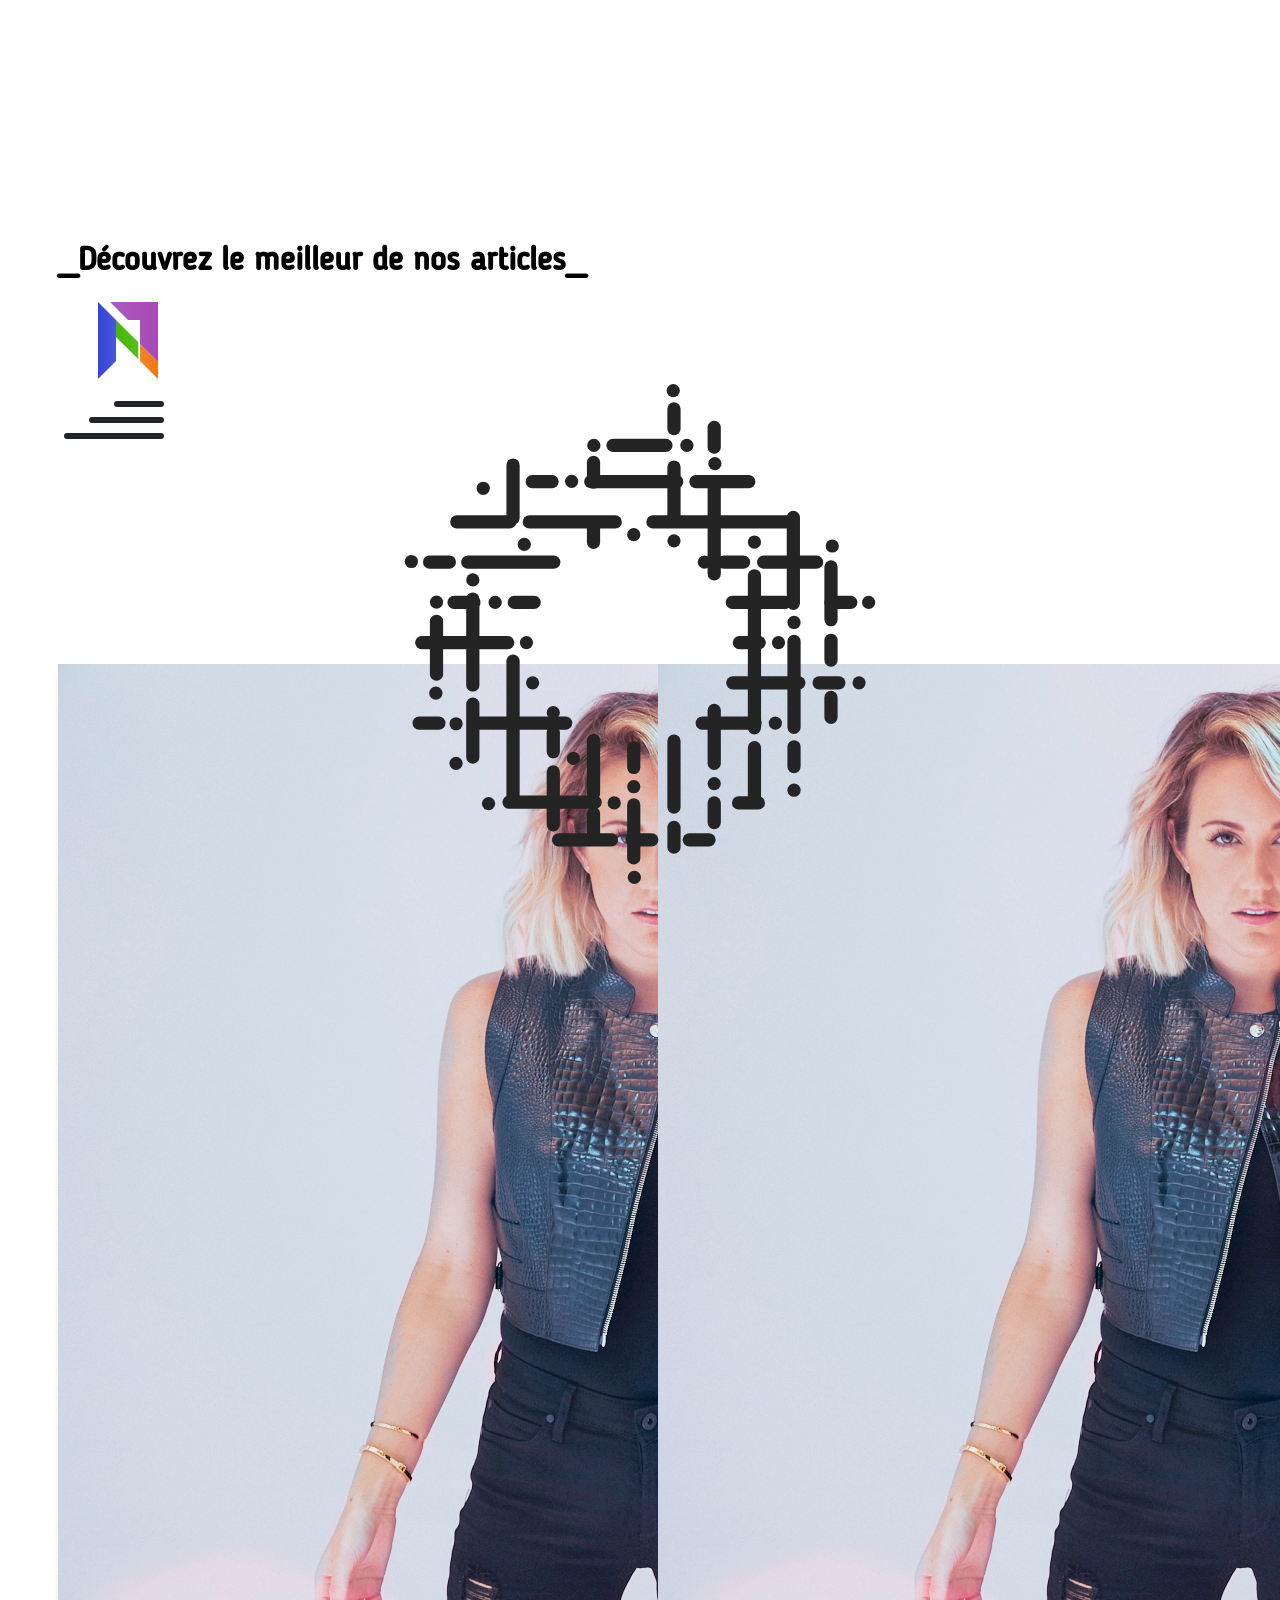
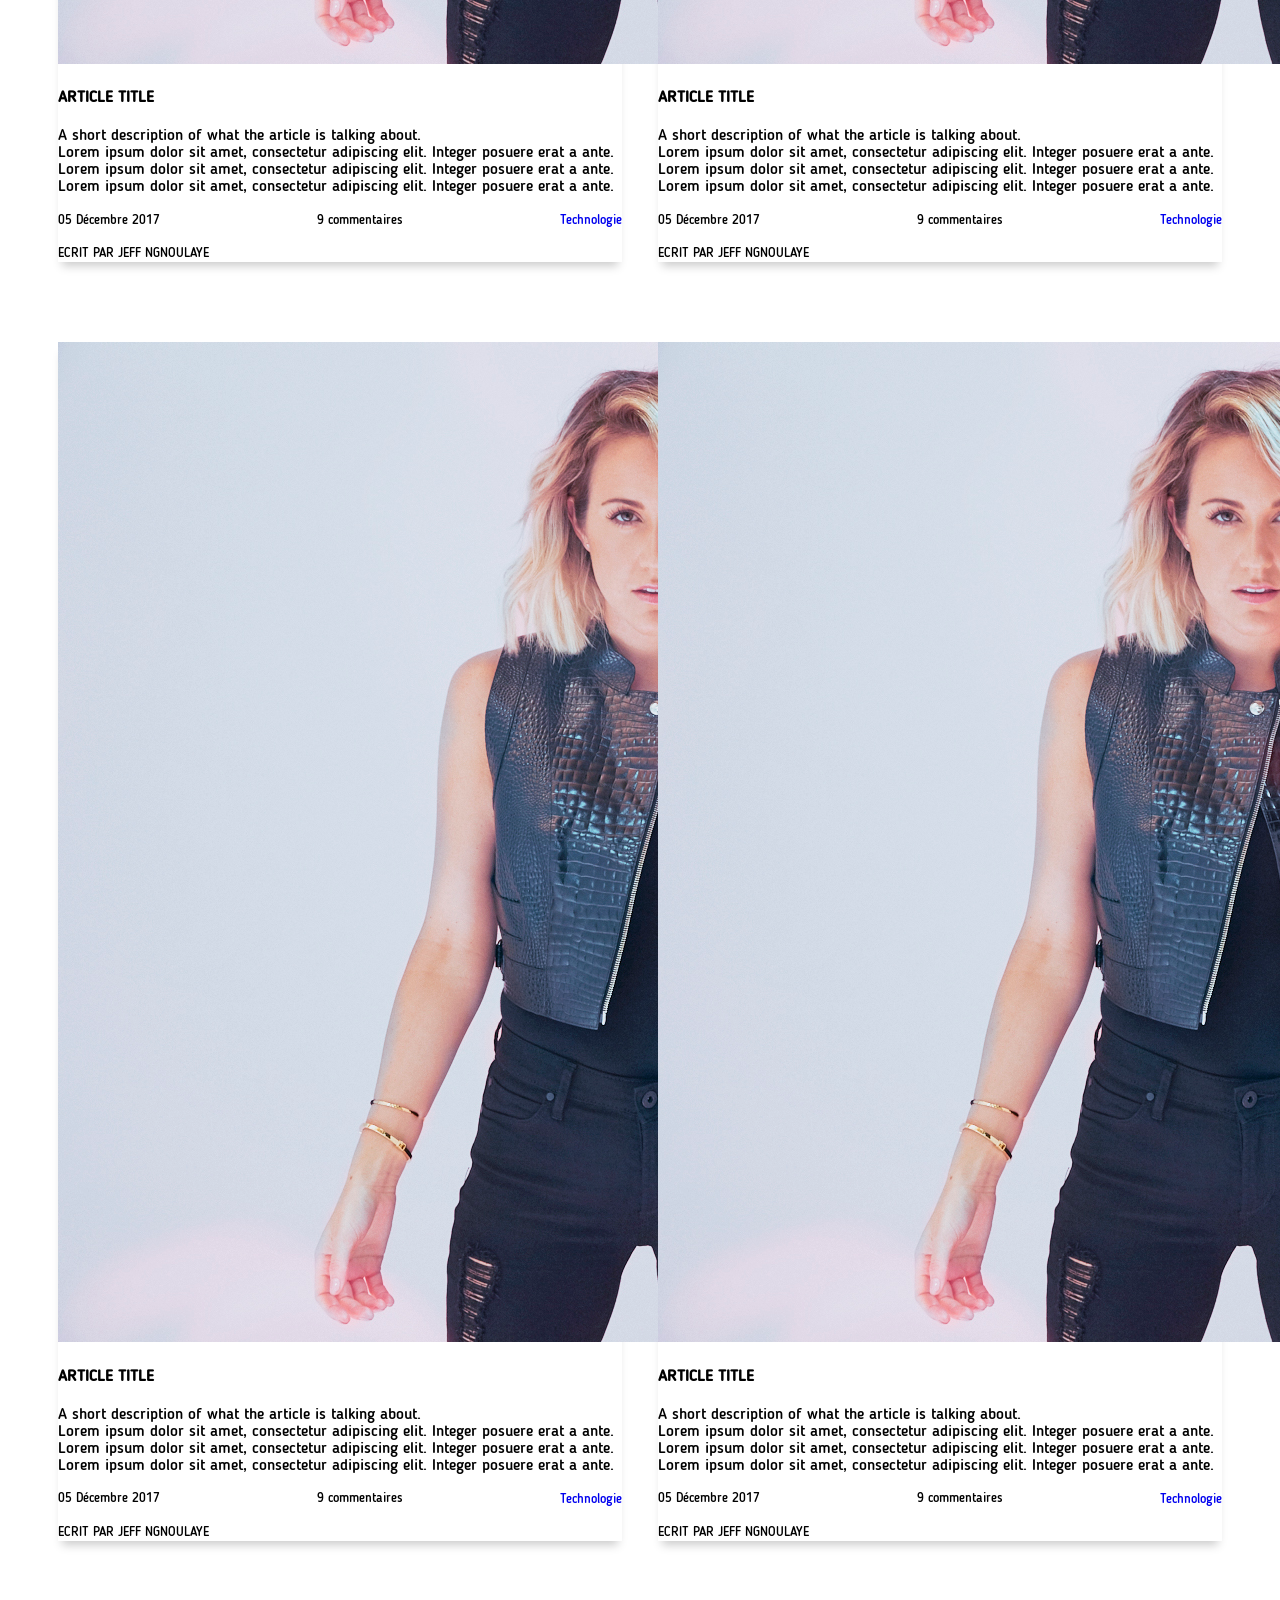
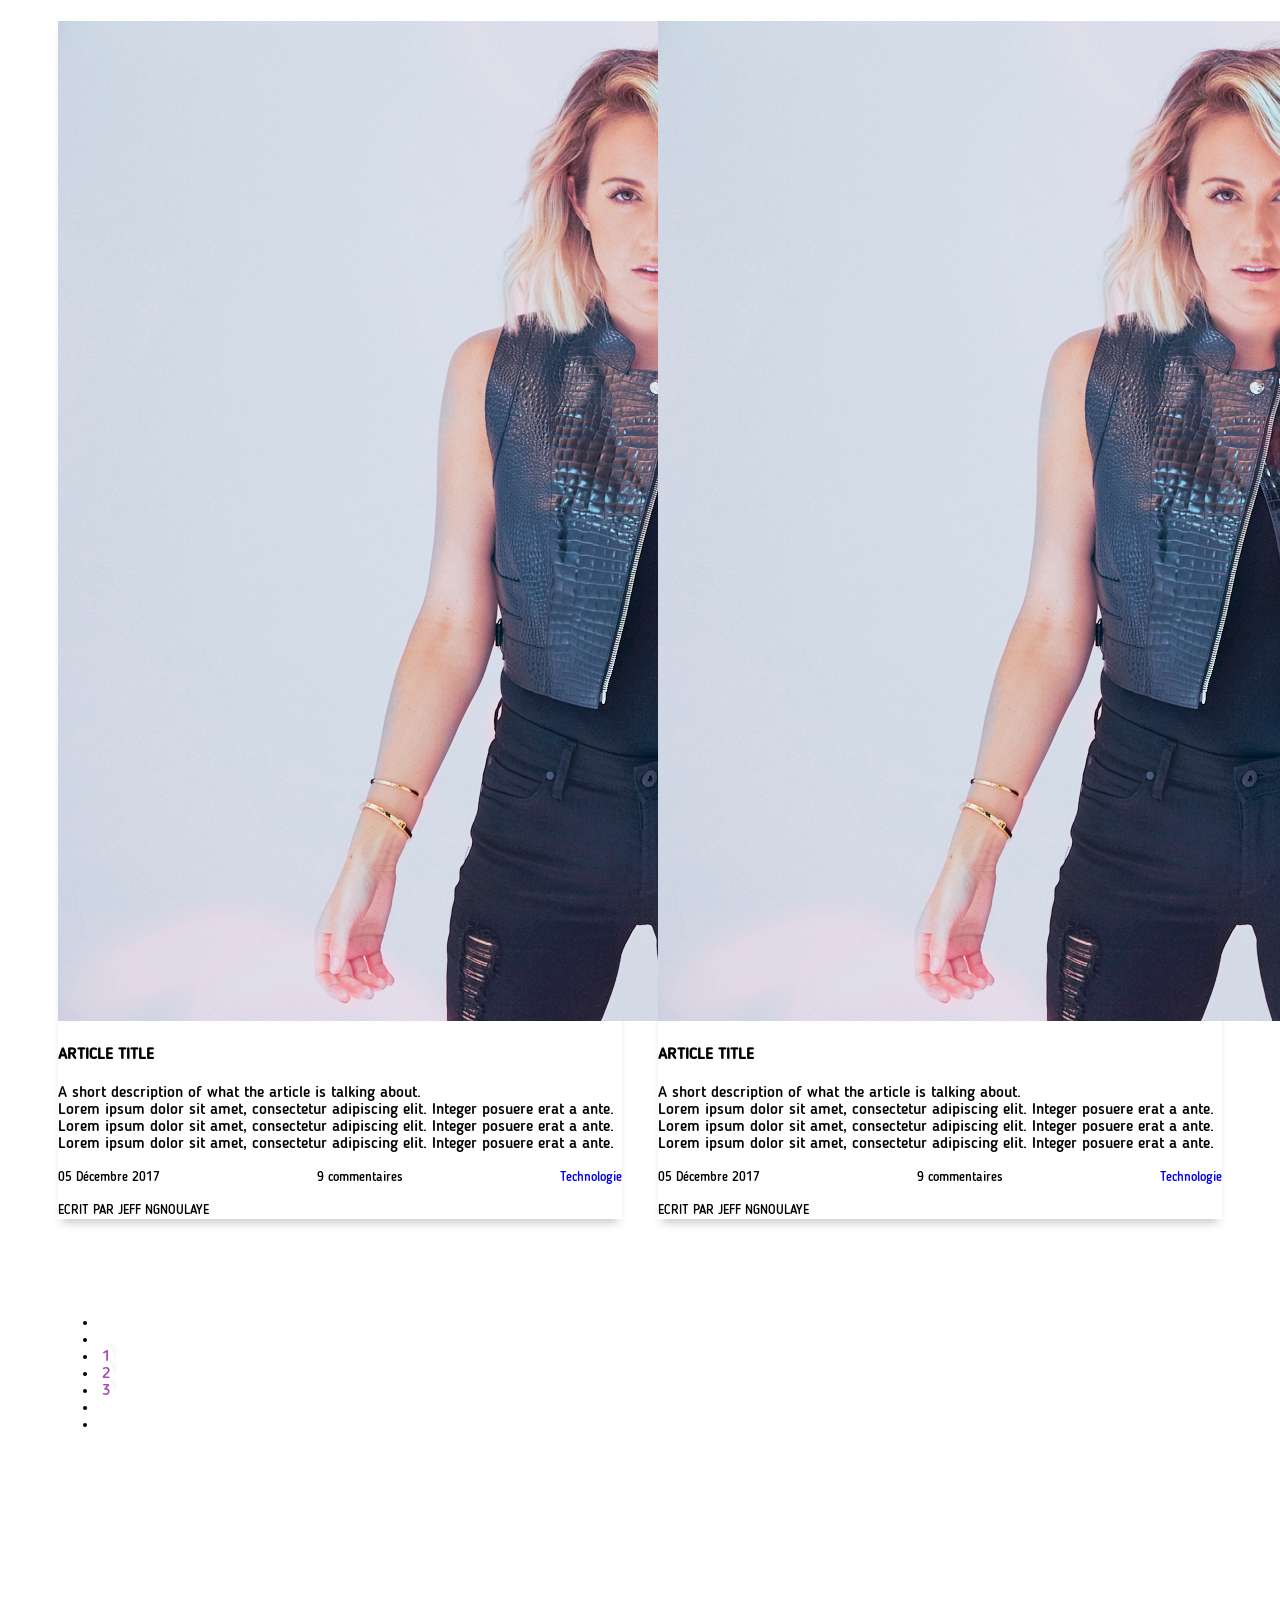
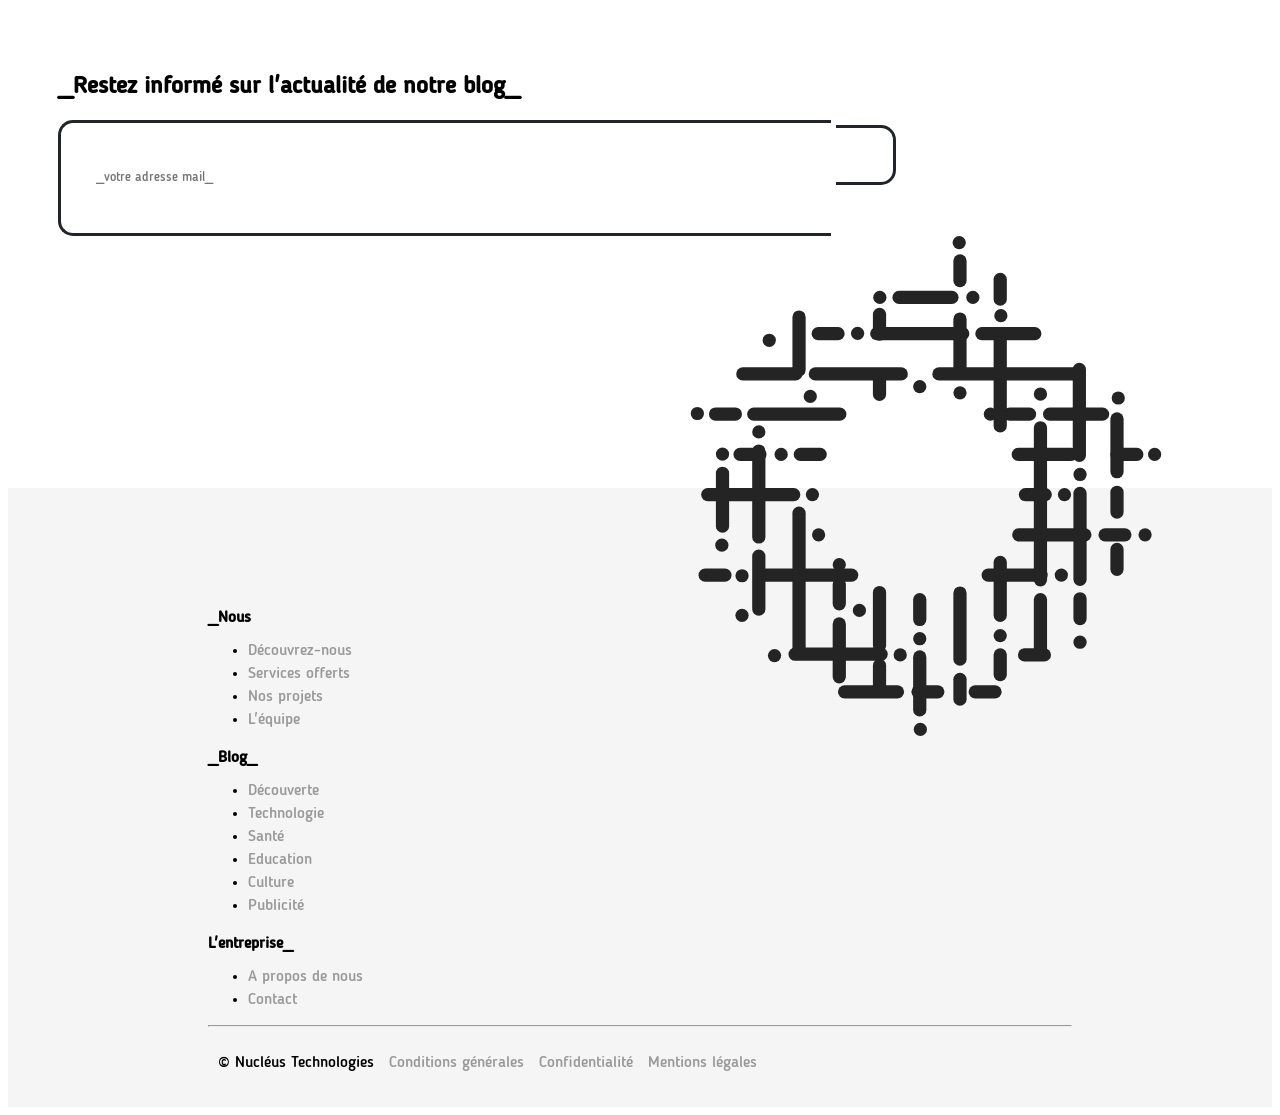
==== resources/views/index.html @ d41e4ee3 "jeffzer-blog-design First design concept of the blog" ====
<!DOCTYPE html>
<html lang="fr">
<head>
    <meta charset="UTF-8">
    <meta name="viewport" content="width=device-width, initial-scale=1.0">
    <meta http-equiv="X-UA-Compatible" content="ie=edge">

    <meta name="description" content="Découvrez nos articles, étendus sur plusieurs domaines tels que la technologie, la santé, la culture et l'éducation. Nous publions également des articles publicitaires de nos partenaires et clients.">
	<meta name="keywords" content="Nucléus, Nucléus-T, Nucléus, Nucléus-T, Technologies, Technologie, NT Blog, blog, NT, N-T">
	<meta name="author" content="Nucléus Technologies">
	<meta name="expires" content="never">
    <meta name="subject" content="Page d'accueil du blog de Nucléus-T">
    
    <link rel="shortcut icon" type="image/x-icon" href="public/img/logo.svg">
    
    <title>Le blog de Nucléus Technologies</title>
    
    <link rel="stylesheet" href="vendor/css/bootstrap-grid.css">
    <link rel="stylesheet" href="vendor/css/bootstrap.css">
    <link rel="stylesheet" href="public/css/app.css">
    <link rel="stylesheet" href="public/css/app.home.css">
    <link rel="stylesheet" href="public/css/app.responsive.css">
    <link rel="stylesheet" href="vendor/fontello/css/fontello.css">
    <link rel="stylesheet" href="vendor/fontello/css/animation.css">

    <!-- Global site tag (gtag.js) - Google Analytics -->
    <script async src="https://www.googletagmanager.com/gtag/js?id=UA-108287013-1"></script>
    <script>
        window.dataLayer = window.dataLayer || [];
        function gtag(){dataLayer.push(arguments);}
        gtag('js', new Date());

        gtag('config', 'UA-108287013-1');
    </script>
    <script type="text/javascript">
        function googleTranslateElementInit() {
            new google.translate.TranslateElement({pageLanguage: 'fr', layout: google.translate.TranslateElement.InlineLayout.HORIZONTAL, multilanguagePage: true, gaTrack: true, gaId: 'UA-108287013-1'}, 'google_translate_element');
        }
    </script>
    <script type="text/javascript" src="//translate.google.com/translate_a/element.js?cb=googleTranslateElementInit"></script>

</head>
<body>

    <nav class="bl-prev-nav"></nav>

    <nav class="bl-nav row ml-0 mr-0">
        
        <div class="col-12 d-flex justify-content-end align-items-center d-close">
            <button type="button" class="btn-close-menu d-flex align-items-center justify-content-center">
                <span class="bar"></span>
                <span class="bar"></span>
            </button>
        </div>

        <div class="col-12 row d-links">
            <div class="col-12 col-md-4 d-flex justify-content-center align-items-center d-link"> 
                <a href="index">Découverte<span class="cursor">_</span></a> 
            </div>
            <div class="col-12 col-md-4 d-flex justify-content-center align-items-center d-link"> 
                <a href="technologie">Technologie<span class="cursor">_</span></a> 
            </div>
            <div class="col-12 col-md-4 d-flex justify-content-center align-items-center d-link"> 
                <a href="sante">Santé<span class="cursor">_</span></a> 
            </div>
            <div class="col-12 col-md-4 d-flex justify-content-center align-items-center d-link"> 
                <a href="education">Education<span class="cursor">_</span></a> 
            </div>
            <div class="col-12 col-md-4 d-flex justify-content-center align-items-center d-link"> 
                <a href="culture">Culture<span class="cursor">_</span></a> 
            </div>
            <div class="col-12 col-md-4 d-flex justify-content-center align-items-center d-link"> 
                <a href="publicite">Publicité<span class="cursor">_</span></a> 
            </div>
        </div>

    </nav>
    
    <div class="container-fluid plr-5 mb-6">

        <header class="bl-header row mt-6 pt-6 pb-6">

            <div class="col-12 col-md-8">
                <h1 class="display-2 w-75"> _Découvrez le meilleur de nos articles_ </h1>
            </div>
            <figure class="col-12 col-md-3 d-flex justify-content-center align-items-center">
                <img src="public/img/logo.svg" alt="N">
                <div class="bg-formes">
                    <img src="public/img/formes.svg" alt="anime">
                </div>
            </figure>
            <div class="col-12 col-md-1 d-flex justify-content-center align-items-center">
                <button type="button" class="btn-load-menu">
                    <span class="bar"></span>
                    <span class="bar"></span>
                    <span class="bar"></span>
                </button>
            </div>

        </header>

        <section class="bl-home-articles mt-6 pb-6">
                
            <div class="card-columns">
                
                <div class="card">
                    <img src="public/img/article-img.jpg" class="card-img-top" alt="article-img">
                    <div class="card-body">
                        <h4 class="card-title"> <a href="article"> Article Title<span class="cursor">_</span> </a> </h4>
                        <p class="card-text"> 
                            A short description of what the article is talking about. <br>
                            Lorem ipsum dolor sit amet, consectetur adipiscing elit. Integer posuere erat a ante. Lorem ipsum dolor sit amet, consectetur adipiscing elit. Integer posuere erat a ante. Lorem ipsum dolor sit amet, consectetur adipiscing elit. Integer posuere erat a ante.
                        </p>
                        <p class="card-text s-describe mt-4">
                            <small class="text-muted icon-clock-4"> 05 Décembre 2017 </small>
                            <small class="text-muted icon-comment"> 9 commentaires </small>
                            <a href="#" class="text-muted"> <small class="icon-tags"> Technologie </small> </a>
                        </p>
                        <footer class="blockquote-footer">
                            <small>
                                Ecrit par <a href="#">Jeff Ngnoulaye</a>
                            </small>
                        </footer>
                    </div>
                </div>
                
                <div class="card">
                    <img src="public/img/article-img.jpg" class="card-img-top" alt="article-img">
                    <div class="card-body">
                        <h4 class="card-title"> <a href="article"> Article Title<span class="cursor">_</span> </a> </h4>
                        <p class="card-text"> 
                            A short description of what the article is talking about. <br>
                            Lorem ipsum dolor sit amet, consectetur adipiscing elit. Integer posuere erat a ante. Lorem ipsum dolor sit amet, consectetur adipiscing elit. Integer posuere erat a ante. Lorem ipsum dolor sit amet, consectetur adipiscing elit. Integer posuere erat a ante.
                        </p>
                        <p class="card-text s-describe mt-4">
                            <small class="text-muted icon-clock-4"> 05 Décembre 2017 </small>
                            <small class="text-muted icon-comment"> 9 commentaires </small>
                            <a href="#" class="text-muted"> <small class="icon-tags"> Technologie </small> </a>
                        </p>
                        <footer class="blockquote-footer">
                            <small>
                                Ecrit par <a href="#">Jeff Ngnoulaye</a>
                            </small>
                        </footer>
                    </div>
                </div>
                
                <div class="card">
                    <img src="public/img/article-img.jpg" class="card-img-top" alt="article-img">
                    <div class="card-body">
                        <h4 class="card-title"> <a href="article"> Article Title<span class="cursor">_</span> </a> </h4>
                        <p class="card-text"> 
                            A short description of what the article is talking about. <br>
                            Lorem ipsum dolor sit amet, consectetur adipiscing elit. Integer posuere erat a ante. Lorem ipsum dolor sit amet, consectetur adipiscing elit. Integer posuere erat a ante. Lorem ipsum dolor sit amet, consectetur adipiscing elit. Integer posuere erat a ante.
                        </p>
                        <p class="card-text s-describe mt-4">
                            <small class="text-muted icon-clock-4"> 05 Décembre 2017 </small>
                            <small class="text-muted icon-comment"> 9 commentaires </small>
                            <a href="#" class="text-muted"> <small class="icon-tags"> Technologie </small> </a>
                        </p>
                        <footer class="blockquote-footer">
                            <small>
                                Ecrit par <a href="#">Jeff Ngnoulaye</a>
                            </small>
                        </footer>
                    </div>
                </div>
                
                <div class="card">
                    <img src="public/img/article-img.jpg" class="card-img-top" alt="article-img">
                    <div class="card-body">
                        <h4 class="card-title"> <a href="article"> Article Title<span class="cursor">_</span> </a> </h4>
                        <p class="card-text"> 
                            A short description of what the article is talking about. <br>
                            Lorem ipsum dolor sit amet, consectetur adipiscing elit. Integer posuere erat a ante. Lorem ipsum dolor sit amet, consectetur adipiscing elit. Integer posuere erat a ante. Lorem ipsum dolor sit amet, consectetur adipiscing elit. Integer posuere erat a ante.
                        </p>
                        <p class="card-text s-describe mt-4">
                            <small class="text-muted icon-clock-4"> 05 Décembre 2017 </small>
                            <small class="text-muted icon-comment"> 9 commentaires </small>
                            <a href="#" class="text-muted"> <small class="icon-tags"> Technologie </small> </a>
                        </p>
                        <footer class="blockquote-footer">
                            <small>
                                Ecrit par <a href="#">Jeff Ngnoulaye</a>
                            </small>
                        </footer>
                    </div>
                </div>
                
                <div class="card">
                    <img src="public/img/article-img.jpg" class="card-img-top" alt="article-img">
                    <div class="card-body">
                        <h4 class="card-title"> <a href="article"> Article Title<span class="cursor">_</span> </a> </h4>
                        <p class="card-text"> 
                            A short description of what the article is talking about. <br>
                            Lorem ipsum dolor sit amet, consectetur adipiscing elit. Integer posuere erat a ante. Lorem ipsum dolor sit amet, consectetur adipiscing elit. Integer posuere erat a ante. Lorem ipsum dolor sit amet, consectetur adipiscing elit. Integer posuere erat a ante.
                        </p>
                        <p class="card-text s-describe mt-4">
                            <small class="text-muted icon-clock-4"> 05 Décembre 2017 </small>
                            <small class="text-muted icon-comment"> 9 commentaires </small>
                            <a href="#" class="text-muted"> <small class="icon-tags"> Technologie </small> </a>
                        </p>
                        <footer class="blockquote-footer">
                            <small>
                                Ecrit par <a href="#">Jeff Ngnoulaye</a>
                            </small>
                        </footer>
                    </div>
                </div>
                
                <div class="card">
                    <img src="public/img/article-img.jpg" class="card-img-top" alt="article-img">
                    <div class="card-body">
                        <h4 class="card-title"> <a href="article"> Article Title<span class="cursor">_</span> </a> </h4>
                        <p class="card-text"> 
                            A short description of what the article is talking about. <br>
                            Lorem ipsum dolor sit amet, consectetur adipiscing elit. Integer posuere erat a ante. Lorem ipsum dolor sit amet, consectetur adipiscing elit. Integer posuere erat a ante. Lorem ipsum dolor sit amet, consectetur adipiscing elit. Integer posuere erat a ante.
                        </p>
                        <p class="card-text s-describe mt-4">
                            <small class="text-muted icon-clock-4"> 05 Décembre 2017 </small>
                            <small class="text-muted icon-comment"> 9 commentaires </small>
                            <a href="#" class="text-muted"> <small class="icon-tags"> Technologie </small> </a>
                        </p>
                        <footer class="blockquote-footer">
                            <small>
                                Ecrit par <a href="#">Jeff Ngnoulaye</a>
                            </small>
                        </footer>
                    </div>
                </div>

            </div>

            <nav aria-label="Articles Item Navigation">
                <ul class="pagination justify-content-center">
                    <li class="page-item disabled">
                        <a class="page-link icon-left-open-big" href="#" tabindex="-1" aria-disabled="true"></a>
                    </li>
                    <li class="page-item disabled">
                        <a class="page-link icon-left-open-mini" href="#" tabindex="-1" aria-disabled="true"></a>
                    </li>
                    <li class="page-item"><a class="page-link" href="#"> <span>1</span> </a></li>
                    <li class="page-item"><a class="page-link" href="#"> <span>2</span> </a></li>
                    <li class="page-item"><a class="page-link" href="#"> <span>3</span> </a></li>
                    <li class="page-item">
                        <a class="page-link icon-right-open-mini" href="#"></a>
                    </li>
                    <li class="page-item">
                        <a class="page-link icon-right-open-big" href="#"></a>
                    </li>
                </ul>
            </nav>

        </section>

        <section class="bl-newsletter row mt-6">

            <div class="col-12 mb-4">
                <h1 class="display-2 w-50"> _Restez informé sur l'actualité de notre blog_ </h1>
            </div>
            <div class="col-12 mt-4 nl-p-form">
                <form action="#" method="post" class="nl-form">
                    <div class="f-g d-flex justify-content-center align-items-center">
                        <input type="email" name="email" id="email" placeholder="_votre adresse mail_">
                        <button type="submit" class="icon-ok-outline"></button>
                    </div>
                </form>
            </div>
            <div class="bg-formes">
                <img src="public/img/formes.svg" alt="anime">
            </div>

        </section>

    </div>

    <footer class="bl-footer mt-6">

        <div class="row ml-0 mr-0 mb-4">
            <div class="col-12 col-md-4 d-flex flex-column align-items-start">
                <h4>_Nous</h4>
                <ul class="list-unstyled">
                    <li> <a href="#">Découvrez-nous</a> </li>
                    <li> <a href="#">Services offerts</a> </li>
                    <li> <a href="#">Nos projets</a> </li>
                    <li> <a href="#">L'équipe</a> </li>
                </ul>
            </div>
            <div class="col-12 col-md-4 d-flex flex-column align-items-center">
                <h4>_Blog_</h4>
                <ul class="list-unstyled">
                    <li> <a href="index">Découverte</a> </li>
                    <li> <a href="technologie">Technologie</a> </li>
                    <li> <a href="sante">Santé</a> </li>
                    <li> <a href="education">Education</a> </li>
                    <li> <a href="culture">Culture</a> </li>
                    <li> <a href="publicite">Publicité</a> </li>
                </ul>
            </div>
            <div class="col-12 col-md-4 d-flex flex-column align-items-end">
                <h4>L'entreprise_</h4>
                <ul class="list-unstyled">
                    <li> <a href="#">A propos de nous</a> </li>
                    <li> <a href="#">Contact</a> </li>
                </ul>
            </div>
        </div>

        <hr>

        <div class="d-flex justify-content-between align-items-center f-end">
            
            <div class="sitecpr">
                <span> &copy; Nucléus Technologies </span>
                <a href="#" target="_blank"> Conditions générales </a>
                <a href="#" target="_blank"> Confidentialité </a>
                <a href="#" target="_blank"> Mentions légales </a>
            </div>

            <div class="language">
                <form id="google_translate_element"></form>
            </div>
            
            <div class="social">
                <a href="https://www.facebook.com/NucleusTechs/" class="icon-facebook" target="_blank"></a>
                <a href="https://www.twitter.com/NucleusTech237/" class="icon-twitter" target="_blank"></a>
                <a href="https://www.linkedin.com/company/nucl%C3%A9us-technologies/" class="icon-linkedin" target="_blank"></a>
                <a href="https://www.instagram.com/nucleustechnolog/" class="icon-instagram" target="_blank"></a>
            </div>

        </div>

    </footer>

    <script src="vendor/js/jquery-3.3.1.js"></script>
    <script src="vendor/js/bootstrap.js"></script>
    <script src="vendor/js/bootstrap.bundle.js"></script>
    <script src="vendor/js/scrollreveal.js"></script>

    <script src="public/js/app.js"></script>
    <script src="public/js/app.function.js"></script>

</body>
</html>
---- resources/views/public/css/app.css ----
/* ------------------------------------------------------------------------------------------------------
   ------------------------------------------------------------------------------------------------------
   ---------------------------------- Nucléus Technologies Blog Styles ----------------------------------
   ------------------------------------------------------------------------------------------------------
   ------------------------------------------------------------------------------------------------------
*/

/* Predifined Classes */

/* @keyframes blink-cursor {
    0% {
        opacity: 0.5;
    }
    100% {
        opacity: 1;
    }
} */

@keyframes spin-bg {
    0% {
        transform: rotate(0deg);
    }
    100% {
        transform: rotate(360deg);
    }
}

@font-face {
    src: url('../font/Blogger\ Sans-Medium.ttf');
    font-family: 'Blogger';
}

@font-face {
    src: url('../font/Night\ Machine.otf');
    font-family: 'Night Machine';
}

html {
    cursor: url('../img/cursor.png'), auto;
}

body {
    font-family: 'Blogger' !important;
}

.mt-6 {
    margin-top: 7rem;
}

.mb-6 {
    margin-bottom: 7rem;
}

.pt-6 {
    padding-top: 7rem;
}

.pb-6 {
    padding-bottom: 7rem;
}

.plr-5 {
    padding-left: 50px !important;
    padding-right: 50px !important;
}

input, button:not([class*='icon-']), select, optgroup, textarea {
    font-family: 'Blogger' !important;
}

a, .pagination a.page-link {
    text-decoration: none !important;
    cursor: url('../img/cursor-a.png'), auto !important;
}

.pagination .page-item:not(:last-child) {
    margin-right: 4px;
}

.pagination a.page-link {
    color: #a649b6;
    border-radius: 50%;
    width: 40px;
    height: 40px;
    text-align: center;
    border: none;
    box-shadow: -4px 9px 6px -8px #ccc, 4px -5px 6px -6px #ccc;
    padding: 4px;
}

.pagination a.page-link::before,
.pagination a.page-link span {
    vertical-align: -moz-middle-with-baseline;
}

a:hover,
a:focus {
    background: -webkit-gradient(linear,left top,right top,from(#a649b6),to(#f17713));
    background: linear-gradient(to right,#a649b6,#f17713);
    background-clip: text;
    -webkit-background-clip: text;
    -webkit-text-fill-color: transparent;
    color: inherit !important;
}

a .cursor {
    /* animation: blink-cursor .8s infinite cubic-bezier(.68,-0.55,.27,1.55);
    -webkit-animation: blink-cursor .8s infinite cubic-bezier(.68,-0.55,.27,1.55);
    -moz-animation: blink-cursor .8s infinite cubic-bezier(.68,-0.55,.27,1.55);
    -o-animation: blink-cursor .8s infinite cubic-bezier(.68,-0.55,.27,1.55); */
    visibility: hidden;
}

a:hover .cursor {
    visibility: visible;
}


/* Navigation */

.bl-nav, .bl-prev-nav {
    position: fixed;
    width: 100%;
    height: 100%;
    background: #212529;
    color: #999;
    z-index: 3;
    top: 0;
    bottom: 0;
    left: 160%;
    cursor: url('../img/cursor-a.png'), auto;
    padding-left: 60px;
    padding-right: 60px;
    transition: left cubic-bezier(.95,.05,.8,.04) .7s;
}

.bl-prev-nav {
    position: fixed;
    width: 100%;
    height: 100%;
    background: #212529a2;
    z-index: 2;
    top: 0;
    bottom: 0;
    left: 100%;
    cursor: url('../img/cursor-a.png'), auto;
    transition: left cubic-bezier(.95,.05,.8,.04) .7s;
}

.bl-prev-nav.show {
    left: 0;
}

.bl-nav.show {
    left: 0;
}

.bl-nav .d-close {
    height: 15%;
}

.bl-nav .btn-close-menu {
    width: 100px;
}

.bl-nav .btn-close-menu .bar {
    background: #999;
    display: inline-block;
    border-radius: 20px;
    height: 6px;
    width: 50px;
    transition: width ease-in-out .7s;
}

.bl-nav .btn-close-menu .bar:first-child {
    transform: rotate(45deg);
}

.bl-nav .btn-close-menu .bar:last-child {
    transform: rotate(-45deg);
}

.bl-nav .btn-close-menu:hover .bar:first-child {
    width: 80px;
}

.bl-nav .d-links {
    height: 85%;
}

.bl-nav .d-link a {
    text-transform: uppercase;
    color: #999;
    font-size: 3rem;
}


/* Headers */

.bl-header img {
    width: 60px;
}

.bl-header .bg-formes, 
.bl-newsletter .bg-formes, 
.bl-social-share .bg-formes {
    position: absolute;
    right: 104px;
    height: 500px;
    width: 500px;
}

.bl-header .bg-formes {
    right: 0;
    /*! height: 100%; */
    width: 100%;
}

.bl-header .bg-formes img, 
.bl-newsletter .bg-formes img, 
.bl-social-share .bg-formes img {
    height: 100%;
    width: 100%;
    animation: spin-bg 250s infinite linear;
}

.bl-header .bg-formes img  {
    animation: spin-bg 50s infinite linear;
}

.bl-nav .btn-close-menu, 
.bl-header .btn-load-menu {
    border: none;
    background: transparent;
    cursor: url('../img/cursor-a.png'), auto;
    display: flex;
    flex-direction: column;
    justify-content: space-between;
    align-items: end;
    height: 40px;
}

.bl-header .btn-load-menu {
    transition: transform ease-in-out .5s;
}

.bl-header .btn-load-menu.sticked {
    position: fixed;
    top: 10px;
    z-index: 2;
    transform: scale(.7);
    background: #212529;
    height: 61px;
    padding: 10px 20px;
    border-radius: 7px;
}

.bl-nav .btn-close-menu:hover,
.bl-nav .btn-close-menu:focus,
.bl-header .btn-load-menu:hover,
.bl-header .btn-load-menu:focus {
    outline: none;
}

.bl-header .btn-load-menu .bar {
    background: #212529;
    display: inline-block;
    border-radius: 20px;
    height: 6px;
}

.bl-header .btn-load-menu.sticked .bar {
    background: #fff;
}

.bl-header .btn-load-menu .bar:first-child {
    width: 50px;
    transition: width ease-in-out .7s;
}

.bl-header .btn-load-menu .bar:nth-child(2) {
    width: 75px;
}

.bl-header .btn-load-menu .bar:last-child {
    width: 100px;
    transition: width ease-in-out .7s;
}

.bl-header .btn-load-menu:hover .bar:first-child {
    width: 100px;
}

.bl-header .btn-load-menu:hover .bar:last-child {
    width: 50px;
}


/* Footers */

.bl-footer {
    background: #ccc3;
    min-height: 200px;
    padding-left: 200px;
    padding-right: 200px;
    padding-top: 100px;
}

.bl-footer h4 {
    margin-bottom: 15px;
}

.bl-footer .list-unstyled li:not(:last-child) {
    margin-bottom: 6px;
}

.bl-footer a {
    color: #999;
}

.bl-footer .f-end {
    padding-top: 20px;
    padding-bottom: 35px;
}

.bl-footer .f-end .sitecpr * {
    margin-left: 10px;
}

.bl-footer .f-end .language #google_translate_element .skiptranslate {
    display: flex;
    flex-direction: column;
    justify-content: center;
    align-items: center;
}

.bl-footer .f-end .social a {
    font-size: 1.3rem;
}
---- resources/views/public/css/app.home.css ----
/* -------------------------------------------- Home Page Styles ---------------------------------------- */

.bl-home-articles .card-columns {
    column-gap: 2.25rem;
    -webkit-column-count: 2;
    -moz-column-count: 2;
    column-count: 2;
}

.bl-home-articles .card {
    box-shadow: 0 8px 9px -4px #ccc;
    border: none;
    margin-bottom: 5rem;
}

.bl-home-articles .card .card-title,
.bl-home-articles .card .blockquote-footer {
    text-transform: uppercase;
}

.bl-home-articles .card .card-title a,
.bl-home-articles .card .blockquote-footer a {
    color: inherit;
    text-decoration: none;
}

.bl-home-articles .card .s-describe {
    display: flex;
    justify-content: space-between;
    align-items: center;
}

.bl-home-articles .card .blockquote-footer {
    font-size: inherit;
}

.bl-newsletter {
    padding-bottom: 140px;
}

.bl-newsletter .nl-p-form {
    z-index: 1;
}

.bl-newsletter .nl-form .f-g input, 
.bl-newsletter .nl-form .f-g button {
    height: 60px;
    border-radius: 15px;
    border: 3px solid #212529;
}

.bl-newsletter .nl-form .f-g input {
    width: 700px;
    padding: 25px 35px;
    border-right: none;
    border-top-right-radius: 0;
    border-bottom-right-radius: 0;
}

.bl-newsletter .nl-form .f-g button {
    width: 60px;
    border-left: none;
    border-top-left-radius: 0;
    border-bottom-left-radius: 0;
    background: #fff;
    cursor: pointer;
    font-size: 25px;
    transition: color, background, ease-in-out .5s;
}

.bl-newsletter .nl-form .f-g button:hover,
.bl-newsletter .nl-form .f-g button:focus {
    color: #fff;
    border: 4px solid #212529;
    border-left: none;
    background: #212529;
}
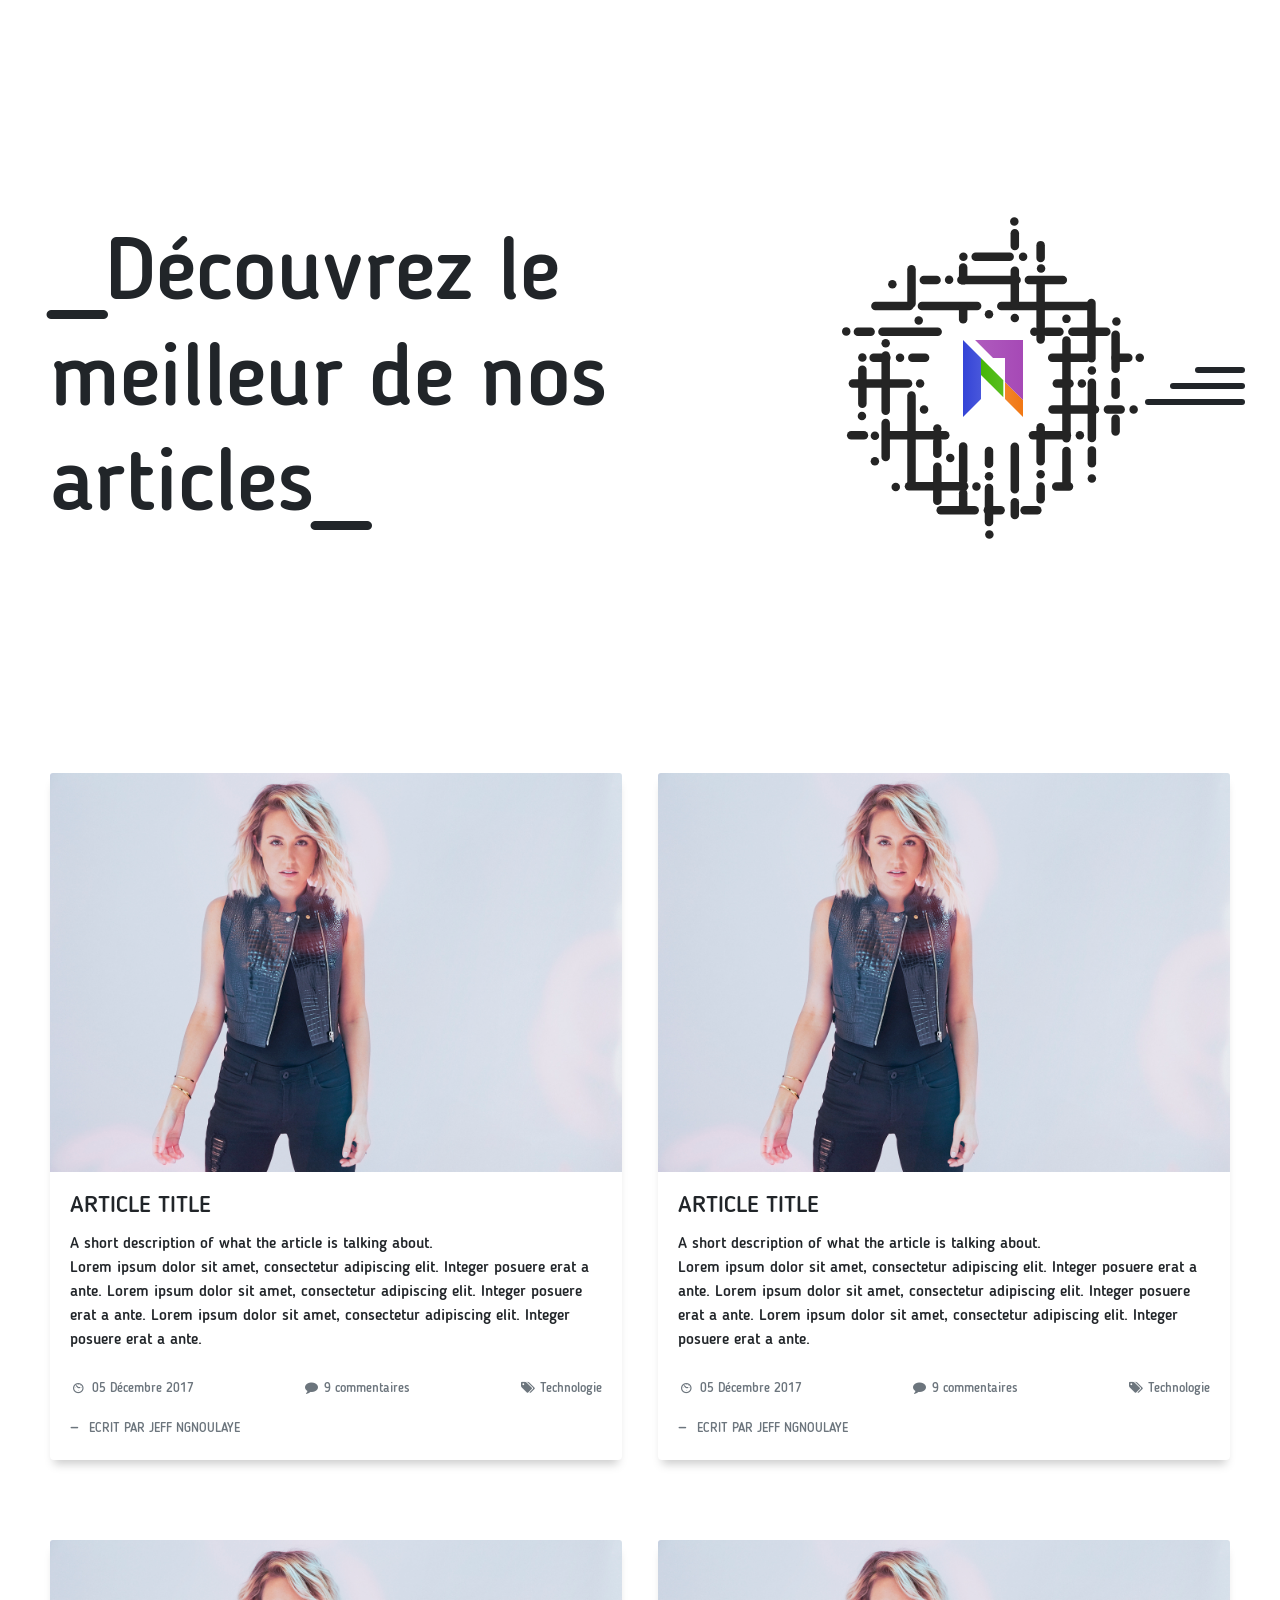
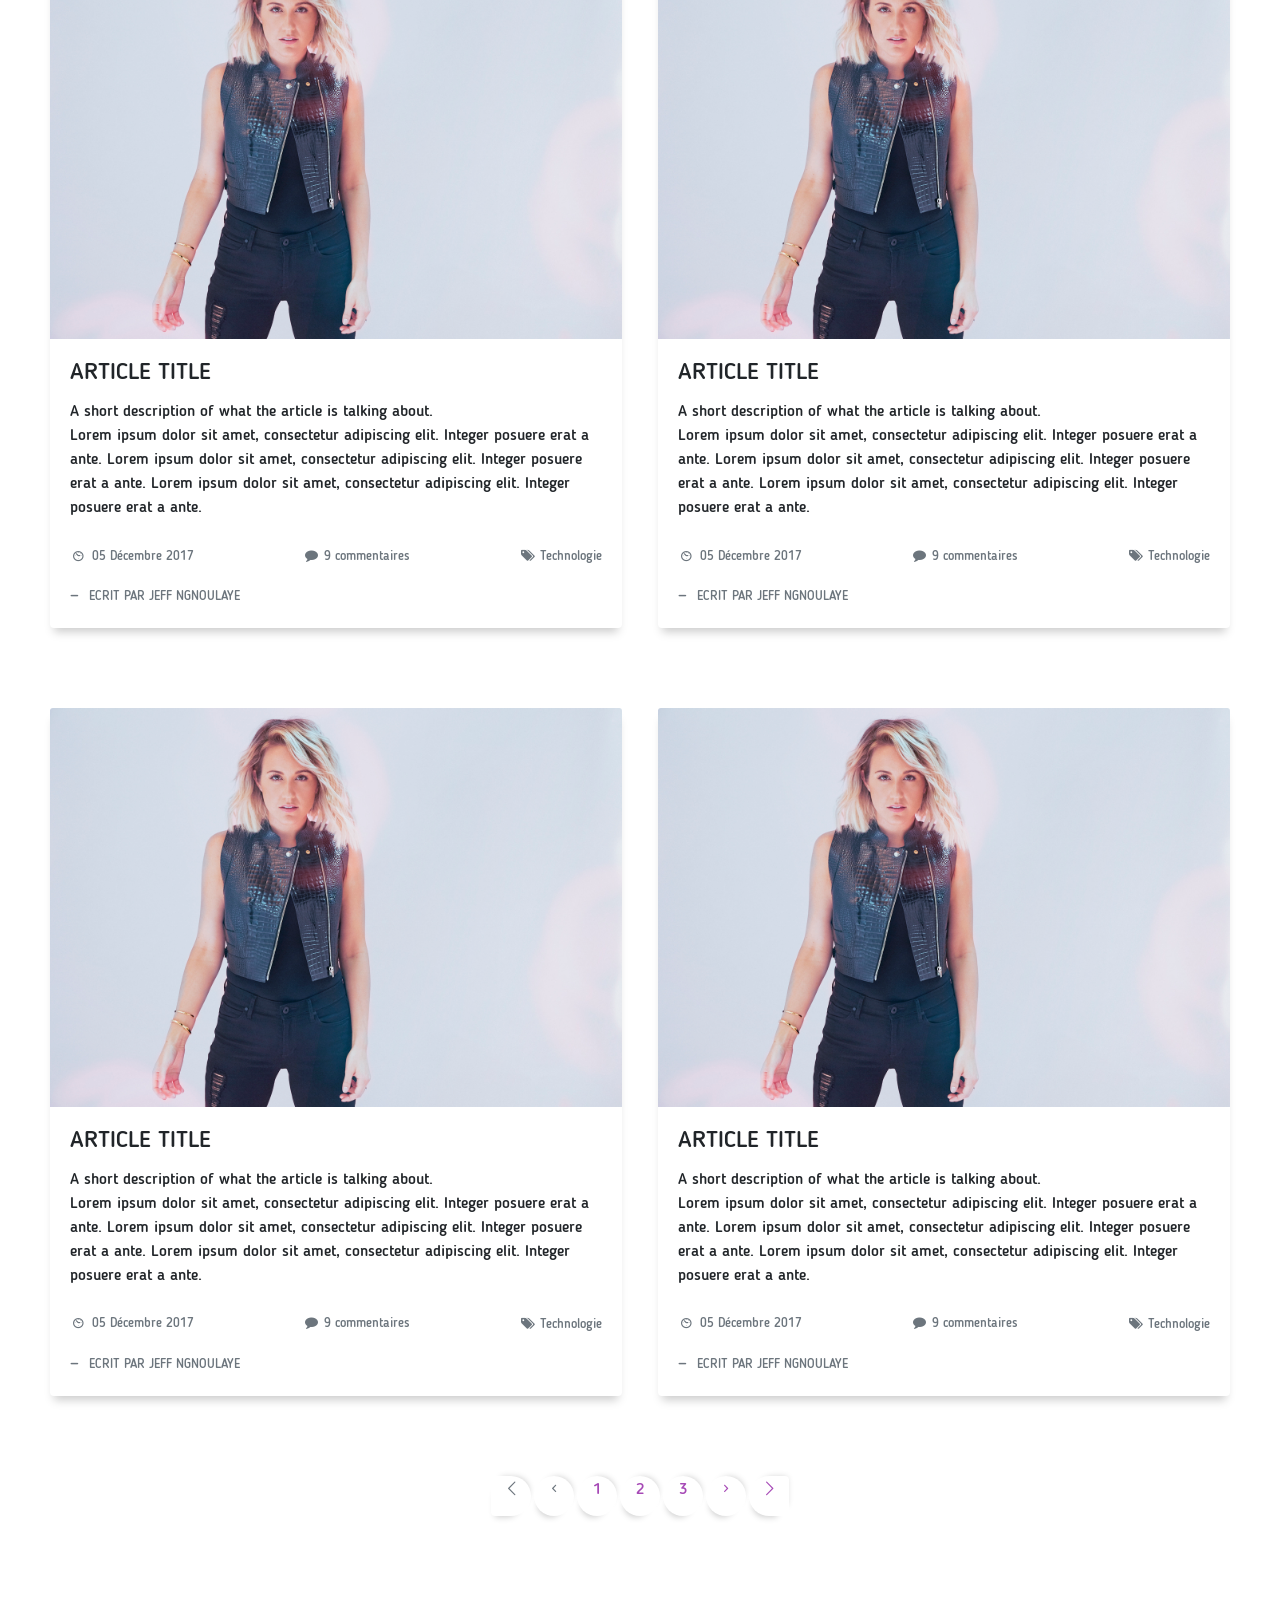
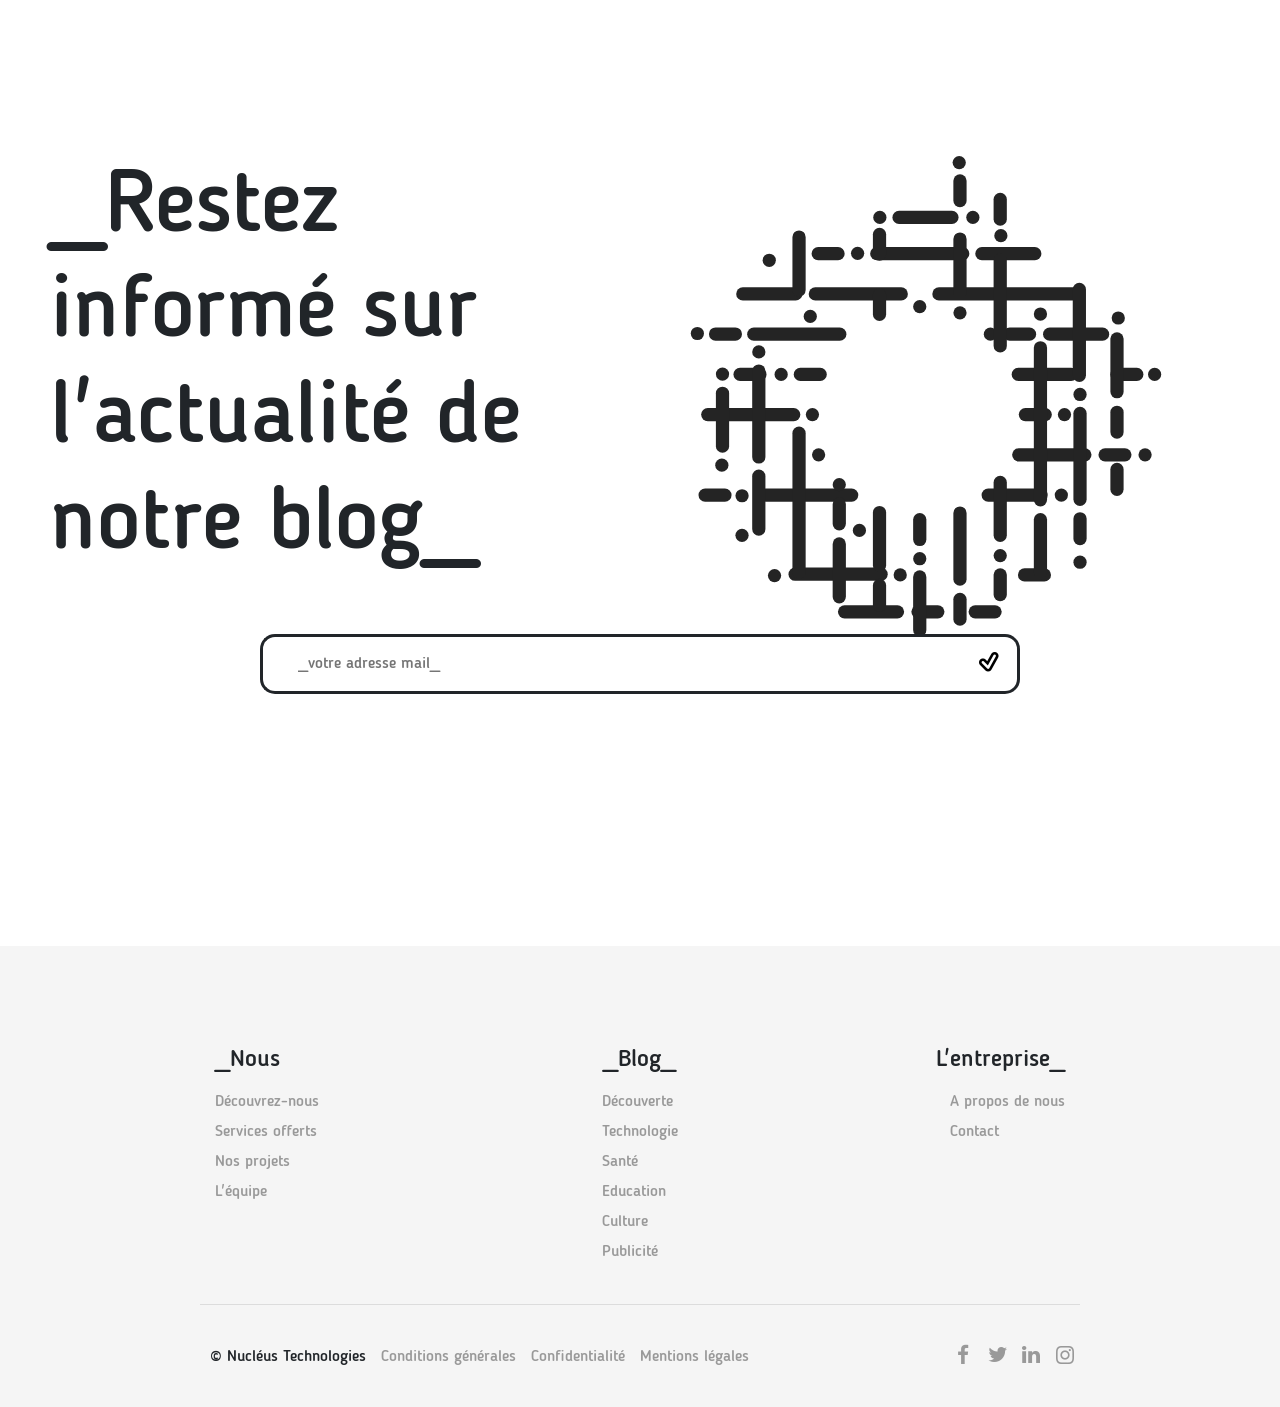
==== commit b98c3653: "jeffzer-blog-design I update the name of the vendor repertory to extern" ====
--- a/resources/views/index.html
+++ b/resources/views/index.html
@@ -15,13 +15,13 @@
     
     <title>Le blog de Nucléus Technologies</title>
     
-    <link rel="stylesheet" href="vendor/css/bootstrap-grid.css">
-    <link rel="stylesheet" href="vendor/css/bootstrap.css">
+    <link rel="stylesheet" href="extern/css/bootstrap-grid.css">
+    <link rel="stylesheet" href="extern/css/bootstrap.css">
     <link rel="stylesheet" href="public/css/app.css">
     <link rel="stylesheet" href="public/css/app.home.css">
     <link rel="stylesheet" href="public/css/app.responsive.css">
-    <link rel="stylesheet" href="vendor/fontello/css/fontello.css">
-    <link rel="stylesheet" href="vendor/fontello/css/animation.css">
+    <link rel="stylesheet" href="extern/fontello/css/fontello.css">
+    <link rel="stylesheet" href="extern/fontello/css/animation.css">
 
     <!-- Global site tag (gtag.js) - Google Analytics -->
     <script async src="https://www.googletagmanager.com/gtag/js?id=UA-108287013-1"></script>
@@ -332,10 +332,10 @@
 
     </footer>
 
-    <script src="vendor/js/jquery-3.3.1.js"></script>
-    <script src="vendor/js/bootstrap.js"></script>
-    <script src="vendor/js/bootstrap.bundle.js"></script>
-    <script src="vendor/js/scrollreveal.js"></script>
+    <script src="extern/js/jquery-3.3.1.js"></script>
+    <script src="extern/js/bootstrap.js"></script>
+    <script src="extern/js/bootstrap.bundle.js"></script>
+    <script src="extern/js/scrollreveal.js"></script>
 
     <script src="public/js/app.js"></script>
     <script src="public/js/app.function.js"></script>
--- a/resources/views/extern/fontello/css/fontello.css
+++ b/resources/views/extern/fontello/css/fontello.css
@@ -0,0 +1,2415 @@
+@font-face {
+  font-family: 'fontello';
+  src: url('../font/fontello.eot?23001263');
+  src: url('../font/fontello.eot?23001263#iefix') format('embedded-opentype'),
+       url('../font/fontello.woff2?23001263') format('woff2'),
+       url('../font/fontello.woff?23001263') format('woff'),
+       url('../font/fontello.ttf?23001263') format('truetype'),
+       url('../font/fontello.svg?23001263#fontello') format('svg');
+  font-weight: normal;
+  font-style: normal;
+}
+/* Chrome hack: SVG is rendered more smooth in Windozze. 100% magic, uncomment if you need it. */
+/* Note, that will break hinting! In other OS-es font will be not as sharp as it could be */
+/*
+@media screen and (-webkit-min-device-pixel-ratio:0) {
+  @font-face {
+    font-family: 'fontello';
+    src: url('../font/fontello.svg?23001263#fontello') format('svg');
+  }
+}
+*/
+ 
+ [class^="icon-"]:before, [class*=" icon-"]:before {
+  font-family: "fontello";
+  font-style: normal;
+  font-weight: normal;
+  speak: none;
+ 
+  display: inline-block;
+  text-decoration: inherit;
+  width: 1em;
+  margin-right: .2em;
+  text-align: center;
+  /* opacity: .8; */
+ 
+  /* For safety - reset parent styles, that can break glyph codes*/
+  font-variant: normal;
+  text-transform: none;
+ 
+  /* fix buttons height, for twitter bootstrap */
+  line-height: 1em;
+ 
+  /* Animation center compensation - margins should be symmetric */
+  /* remove if not needed */
+  margin-left: .2em;
+ 
+  /* you can be more comfortable with increased icons size */
+  /* font-size: 120%; */
+ 
+  /* Font smoothing. That was taken from TWBS */
+  -webkit-font-smoothing: antialiased;
+  -moz-osx-font-smoothing: grayscale;
+ 
+  /* Uncomment for 3D effect */
+  /* text-shadow: 1px 1px 1px rgba(127, 127, 127, 0.3); */
+}
+ 
+.icon-emo-unhappy:before { content: '\e800'; } /* '' */
+.icon-emo-happy:before { content: '\e801'; } /* '' */
+.icon-emo-sleep:before { content: '\e802'; } /* '' */
+.icon-emo-wink:before { content: '\e803'; } /* '' */
+.icon-emo-thumbsup:before { content: '\e804'; } /* '' */
+.icon-emo-devil:before { content: '\e805'; } /* '' */
+.icon-emo-surprised:before { content: '\e806'; } /* '' */
+.icon-emo-tongue:before { content: '\e807'; } /* '' */
+.icon-emo-coffee:before { content: '\e808'; } /* '' */
+.icon-glass:before { content: '\e809'; } /* '' */
+.icon-music:before { content: '\e80a'; } /* '' */
+.icon-search:before { content: '\e80b'; } /* '' */
+.icon-mail:before { content: '\e80c'; } /* '' */
+.icon-heart:before { content: '\e80d'; } /* '' */
+.icon-heart-empty:before { content: '\e80e'; } /* '' */
+.icon-emo-cry:before { content: '\e80f'; } /* '' */
+.icon-emo-shoot:before { content: '\e810'; } /* '' */
+.icon-emo-squint:before { content: '\e811'; } /* '' */
+.icon-emo-laugh:before { content: '\e812'; } /* '' */
+.icon-emo-wink2:before { content: '\e813'; } /* '' */
+.icon-star:before { content: '\e814'; } /* '' */
+.icon-star-empty:before { content: '\e815'; } /* '' */
+.icon-star-half:before { content: '\e816'; } /* '' */
+.icon-emo-sunglasses:before { content: '\e817'; } /* '' */
+.icon-emo-displeased:before { content: '\e818'; } /* '' */
+.icon-emo-beer:before { content: '\e819'; } /* '' */
+.icon-emo-grin:before { content: '\e81a'; } /* '' */
+.icon-emo-angry:before { content: '\e81b'; } /* '' */
+.icon-emo-saint:before { content: '\e81c'; } /* '' */
+.icon-user:before { content: '\e81d'; } /* '' */
+.icon-users:before { content: '\e81e'; } /* '' */
+.icon-video:before { content: '\e81f'; } /* '' */
+.icon-videocam:before { content: '\e820'; } /* '' */
+.icon-picture:before { content: '\e821'; } /* '' */
+.icon-camera:before { content: '\e822'; } /* '' */
+.icon-camera-alt:before { content: '\e823'; } /* '' */
+.icon-th-large:before { content: '\e824'; } /* '' */
+.icon-th:before { content: '\e825'; } /* '' */
+.icon-th-list:before { content: '\e826'; } /* '' */
+.icon-ok:before { content: '\e827'; } /* '' */
+.icon-ok-circled:before { content: '\e828'; } /* '' */
+.icon-ok-circled2:before { content: '\e829'; } /* '' */
+.icon-cancel:before { content: '\e82a'; } /* '' */
+.icon-cancel-circled:before { content: '\e82b'; } /* '' */
+.icon-cancel-circled2:before { content: '\e82c'; } /* '' */
+.icon-plus:before { content: '\e82d'; } /* '' */
+.icon-plus-circled:before { content: '\e82e'; } /* '' */
+.icon-minus:before { content: '\e82f'; } /* '' */
+.icon-spin1:before { content: '\e830'; } /* '' */
+.icon-spin2:before { content: '\e831'; } /* '' */
+.icon-spin3:before { content: '\e832'; } /* '' */
+.icon-minus-circled:before { content: '\e833'; } /* '' */
+.icon-spin4:before { content: '\e834'; } /* '' */
+.icon-help-circled:before { content: '\e835'; } /* '' */
+.icon-info-circled:before { content: '\e836'; } /* '' */
+.icon-home:before { content: '\e837'; } /* '' */
+.icon-spin5:before { content: '\e838'; } /* '' */
+.icon-spin6:before { content: '\e839'; } /* '' */
+.icon-link:before { content: '\e83a'; } /* '' */
+.icon-attach:before { content: '\e83b'; } /* '' */
+.icon-lock:before { content: '\e83c'; } /* '' */
+.icon-lock-open:before { content: '\e83d'; } /* '' */
+.icon-pin:before { content: '\e83e'; } /* '' */
+.icon-eye:before { content: '\e83f'; } /* '' */
+.icon-firefox:before { content: '\e840'; } /* '' */
+.icon-chrome:before { content: '\e841'; } /* '' */
+.icon-opera:before { content: '\e842'; } /* '' */
+.icon-ie:before { content: '\e843'; } /* '' */
+.icon-crown:before { content: '\e844'; } /* '' */
+.icon-crown-plus:before { content: '\e845'; } /* '' */
+.icon-crown-minus:before { content: '\e846'; } /* '' */
+.icon-marquee:before { content: '\e847'; } /* '' */
+.icon-eye-off:before { content: '\e848'; } /* '' */
+.icon-tag:before { content: '\e849'; } /* '' */
+.icon-tags:before { content: '\e84a'; } /* '' */
+.icon-bookmark:before { content: '\e84b'; } /* '' */
+.icon-flag:before { content: '\e84c'; } /* '' */
+.icon-thumbs-up:before { content: '\e84d'; } /* '' */
+.icon-thumbs-down:before { content: '\e84e'; } /* '' */
+.icon-download:before { content: '\e84f'; } /* '' */
+.icon-upload:before { content: '\e850'; } /* '' */
+.icon-forward:before { content: '\e851'; } /* '' */
+.icon-export:before { content: '\e852'; } /* '' */
+.icon-pencil:before { content: '\e853'; } /* '' */
+.icon-edit:before { content: '\e854'; } /* '' */
+.icon-print:before { content: '\e855'; } /* '' */
+.icon-retweet:before { content: '\e856'; } /* '' */
+.icon-comment:before { content: '\e857'; } /* '' */
+.icon-chat:before { content: '\e858'; } /* '' */
+.icon-bell:before { content: '\e859'; } /* '' */
+.icon-attention:before { content: '\e85a'; } /* '' */
+.icon-attention-circled:before { content: '\e85b'; } /* '' */
+.icon-location:before { content: '\e85c'; } /* '' */
+.icon-trash-empty:before { content: '\e85d'; } /* '' */
+.icon-doc:before { content: '\e85e'; } /* '' */
+.icon-folder:before { content: '\e85f'; } /* '' */
+.icon-folder-open:before { content: '\e860'; } /* '' */
+.icon-phone:before { content: '\e861'; } /* '' */
+.icon-cog:before { content: '\e862'; } /* '' */
+.icon-cog-alt:before { content: '\e863'; } /* '' */
+.icon-wrench:before { content: '\e864'; } /* '' */
+.icon-basket:before { content: '\e865'; } /* '' */
+.icon-calendar:before { content: '\e866'; } /* '' */
+.icon-login:before { content: '\e867'; } /* '' */
+.icon-logout:before { content: '\e868'; } /* '' */
+.icon-volume-off:before { content: '\e869'; } /* '' */
+.icon-volume-down:before { content: '\e86a'; } /* '' */
+.icon-volume-up:before { content: '\e86b'; } /* '' */
+.icon-headphones:before { content: '\e86c'; } /* '' */
+.icon-clock:before { content: '\e86d'; } /* '' */
+.icon-block:before { content: '\e86e'; } /* '' */
+.icon-resize-full:before { content: '\e86f'; } /* '' */
+.icon-resize-small:before { content: '\e870'; } /* '' */
+.icon-resize-vertical:before { content: '\e871'; } /* '' */
+.icon-resize-horizontal:before { content: '\e872'; } /* '' */
+.icon-zoom-in:before { content: '\e873'; } /* '' */
+.icon-zoom-out:before { content: '\e874'; } /* '' */
+.icon-down-circled2:before { content: '\e875'; } /* '' */
+.icon-up-circled2:before { content: '\e876'; } /* '' */
+.icon-down-dir:before { content: '\e877'; } /* '' */
+.icon-up-dir:before { content: '\e878'; } /* '' */
+.icon-left-dir:before { content: '\e879'; } /* '' */
+.icon-right-dir:before { content: '\e87a'; } /* '' */
+.icon-down-open:before { content: '\e87b'; } /* '' */
+.icon-left-open:before { content: '\e87c'; } /* '' */
+.icon-right-open:before { content: '\e87d'; } /* '' */
+.icon-up-open:before { content: '\e87e'; } /* '' */
+.icon-down-big:before { content: '\e87f'; } /* '' */
+.icon-left-big:before { content: '\e880'; } /* '' */
+.icon-right-big:before { content: '\e881'; } /* '' */
+.icon-up-big:before { content: '\e882'; } /* '' */
+.icon-right-hand:before { content: '\e883'; } /* '' */
+.icon-left-hand:before { content: '\e884'; } /* '' */
+.icon-up-hand:before { content: '\e885'; } /* '' */
+.icon-down-hand:before { content: '\e886'; } /* '' */
+.icon-cw:before { content: '\e887'; } /* '' */
+.icon-ccw:before { content: '\e888'; } /* '' */
+.icon-arrows-cw:before { content: '\e889'; } /* '' */
+.icon-shuffle:before { content: '\e88a'; } /* '' */
+.icon-play:before { content: '\e88b'; } /* '' */
+.icon-play-circled2:before { content: '\e88c'; } /* '' */
+.icon-stop:before { content: '\e88d'; } /* '' */
+.icon-pause:before { content: '\e88e'; } /* '' */
+.icon-to-end:before { content: '\e88f'; } /* '' */
+.icon-to-end-alt:before { content: '\e890'; } /* '' */
+.icon-to-start:before { content: '\e891'; } /* '' */
+.icon-to-start-alt:before { content: '\e892'; } /* '' */
+.icon-fast-fw:before { content: '\e893'; } /* '' */
+.icon-fast-bw:before { content: '\e894'; } /* '' */
+.icon-eject:before { content: '\e895'; } /* '' */
+.icon-target:before { content: '\e896'; } /* '' */
+.icon-signal:before { content: '\e897'; } /* '' */
+.icon-award:before { content: '\e898'; } /* '' */
+.icon-inbox:before { content: '\e899'; } /* '' */
+.icon-globe:before { content: '\e89a'; } /* '' */
+.icon-cloud:before { content: '\e89b'; } /* '' */
+.icon-flash:before { content: '\e89c'; } /* '' */
+.icon-umbrella:before { content: '\e89d'; } /* '' */
+.icon-flight:before { content: '\e89e'; } /* '' */
+.icon-leaf:before { content: '\e89f'; } /* '' */
+.icon-font:before { content: '\e8a0'; } /* '' */
+.icon-bold:before { content: '\e8a1'; } /* '' */
+.icon-italic:before { content: '\e8a2'; } /* '' */
+.icon-text-height:before { content: '\e8a3'; } /* '' */
+.icon-text-width:before { content: '\e8a4'; } /* '' */
+.icon-align-left:before { content: '\e8a5'; } /* '' */
+.icon-align-center:before { content: '\e8a6'; } /* '' */
+.icon-align-right:before { content: '\e8a7'; } /* '' */
+.icon-align-justify:before { content: '\e8a8'; } /* '' */
+.icon-list:before { content: '\e8a9'; } /* '' */
+.icon-indent-left:before { content: '\e8aa'; } /* '' */
+.icon-indent-right:before { content: '\e8ab'; } /* '' */
+.icon-scissors:before { content: '\e8ac'; } /* '' */
+.icon-briefcase:before { content: '\e8ad'; } /* '' */
+.icon-off:before { content: '\e8ae'; } /* '' */
+.icon-road:before { content: '\e8af'; } /* '' */
+.icon-list-alt:before { content: '\e8b0'; } /* '' */
+.icon-qrcode:before { content: '\e8b1'; } /* '' */
+.icon-barcode:before { content: '\e8b2'; } /* '' */
+.icon-book:before { content: '\e8b3'; } /* '' */
+.icon-adjust:before { content: '\e8b4'; } /* '' */
+.icon-tint:before { content: '\e8b5'; } /* '' */
+.icon-check:before { content: '\e8b6'; } /* '' */
+.icon-asterisk:before { content: '\e8b7'; } /* '' */
+.icon-gift:before { content: '\e8b8'; } /* '' */
+.icon-fire:before { content: '\e8b9'; } /* '' */
+.icon-magnet:before { content: '\e8ba'; } /* '' */
+.icon-chart-bar:before { content: '\e8bb'; } /* '' */
+.icon-credit-card:before { content: '\e8bc'; } /* '' */
+.icon-floppy:before { content: '\e8bd'; } /* '' */
+.icon-megaphone:before { content: '\e8be'; } /* '' */
+.icon-key:before { content: '\e8bf'; } /* '' */
+.icon-truck:before { content: '\e8c0'; } /* '' */
+.icon-hammer:before { content: '\e8c1'; } /* '' */
+.icon-lemon:before { content: '\e8c2'; } /* '' */
+.icon-note:before { content: '\e8c3'; } /* '' */
+.icon-note-beamed:before { content: '\e8c4'; } /* '' */
+.icon-music-1:before { content: '\e8c5'; } /* '' */
+.icon-search-1:before { content: '\e8c6'; } /* '' */
+.icon-flashlight:before { content: '\e8c7'; } /* '' */
+.icon-mail-1:before { content: '\e8c8'; } /* '' */
+.icon-heart-1:before { content: '\e8c9'; } /* '' */
+.icon-heart-empty-1:before { content: '\e8ca'; } /* '' */
+.icon-star-1:before { content: '\e8cb'; } /* '' */
+.icon-star-empty-1:before { content: '\e8cc'; } /* '' */
+.icon-user-1:before { content: '\e8cd'; } /* '' */
+.icon-users-1:before { content: '\e8ce'; } /* '' */
+.icon-user-add:before { content: '\e8cf'; } /* '' */
+.icon-video-1:before { content: '\e8d0'; } /* '' */
+.icon-picture-1:before { content: '\e8d1'; } /* '' */
+.icon-camera-1:before { content: '\e8d2'; } /* '' */
+.icon-layout:before { content: '\e8d3'; } /* '' */
+.icon-menu-1:before { content: '\e8d4'; } /* '' */
+.icon-check-1:before { content: '\e8d5'; } /* '' */
+.icon-cancel-1:before { content: '\e8d6'; } /* '' */
+.icon-cancel-circled-1:before { content: '\e8d7'; } /* '' */
+.icon-cancel-squared:before { content: '\e8d8'; } /* '' */
+.icon-plus-1:before { content: '\e8d9'; } /* '' */
+.icon-plus-circled-1:before { content: '\e8da'; } /* '' */
+.icon-plus-squared-1:before { content: '\e8db'; } /* '' */
+.icon-minus-1:before { content: '\e8dc'; } /* '' */
+.icon-minus-circled-1:before { content: '\e8dd'; } /* '' */
+.icon-minus-squared-1:before { content: '\e8de'; } /* '' */
+.icon-help-1:before { content: '\e8df'; } /* '' */
+.icon-help-circled-1:before { content: '\e8e0'; } /* '' */
+.icon-info-1:before { content: '\e8e1'; } /* '' */
+.icon-info-circled-1:before { content: '\e8e2'; } /* '' */
+.icon-back:before { content: '\e8e3'; } /* '' */
+.icon-home-1:before { content: '\e8e4'; } /* '' */
+.icon-link-1:before { content: '\e8e5'; } /* '' */
+.icon-attach-1:before { content: '\e8e6'; } /* '' */
+.icon-lock-1:before { content: '\e8e7'; } /* '' */
+.icon-lock-open-1:before { content: '\e8e8'; } /* '' */
+.icon-eye-1:before { content: '\e8e9'; } /* '' */
+.icon-tag-1:before { content: '\e8ea'; } /* '' */
+.icon-bookmark-1:before { content: '\e8eb'; } /* '' */
+.icon-bookmarks:before { content: '\e8ec'; } /* '' */
+.icon-flag-1:before { content: '\e8ed'; } /* '' */
+.icon-thumbs-up-1:before { content: '\e8ee'; } /* '' */
+.icon-thumbs-down-1:before { content: '\e8ef'; } /* '' */
+.icon-download-1:before { content: '\e8f0'; } /* '' */
+.icon-upload-1:before { content: '\e8f1'; } /* '' */
+.icon-upload-cloud-1:before { content: '\e8f2'; } /* '' */
+.icon-reply-1:before { content: '\e8f3'; } /* '' */
+.icon-reply-all-1:before { content: '\e8f4'; } /* '' */
+.icon-forward-1:before { content: '\e8f5'; } /* '' */
+.icon-quote:before { content: '\e8f6'; } /* '' */
+.icon-code-1:before { content: '\e8f7'; } /* '' */
+.icon-export-1:before { content: '\e8f8'; } /* '' */
+.icon-pencil-1:before { content: '\e8f9'; } /* '' */
+.icon-feather:before { content: '\e8fa'; } /* '' */
+.icon-print-1:before { content: '\e8fb'; } /* '' */
+.icon-retweet-1:before { content: '\e8fc'; } /* '' */
+.icon-keyboard-1:before { content: '\e8fd'; } /* '' */
+.icon-comment-1:before { content: '\e8fe'; } /* '' */
+.icon-chat-1:before { content: '\e8ff'; } /* '' */
+.icon-bell-1:before { content: '\e900'; } /* '' */
+.icon-attention-1:before { content: '\e901'; } /* '' */
+.icon-alert:before { content: '\e902'; } /* '' */
+.icon-vcard:before { content: '\e903'; } /* '' */
+.icon-address:before { content: '\e904'; } /* '' */
+.icon-location-1:before { content: '\e905'; } /* '' */
+.icon-map-1:before { content: '\e906'; } /* '' */
+.icon-direction-1:before { content: '\e907'; } /* '' */
+.icon-compass-1:before { content: '\e908'; } /* '' */
+.icon-cup:before { content: '\e909'; } /* '' */
+.icon-trash-1:before { content: '\e90a'; } /* '' */
+.icon-doc-1:before { content: '\e90b'; } /* '' */
+.icon-docs-1:before { content: '\e90c'; } /* '' */
+.icon-doc-landscape:before { content: '\e90d'; } /* '' */
+.icon-doc-text-1:before { content: '\e90e'; } /* '' */
+.icon-doc-text-inv-1:before { content: '\e90f'; } /* '' */
+.icon-newspaper-1:before { content: '\e910'; } /* '' */
+.icon-book-open:before { content: '\e911'; } /* '' */
+.icon-book-1:before { content: '\e912'; } /* '' */
+.icon-folder-1:before { content: '\e913'; } /* '' */
+.icon-archive:before { content: '\e914'; } /* '' */
+.icon-box-1:before { content: '\e915'; } /* '' */
+.icon-rss-1:before { content: '\e916'; } /* '' */
+.icon-phone-1:before { content: '\e917'; } /* '' */
+.icon-cog-1:before { content: '\e918'; } /* '' */
+.icon-tools:before { content: '\e919'; } /* '' */
+.icon-share-1:before { content: '\e91a'; } /* '' */
+.icon-shareable:before { content: '\e91b'; } /* '' */
+.icon-basket-1:before { content: '\e91c'; } /* '' */
+.icon-bag:before { content: '\e91d'; } /* '' */
+.icon-calendar-1:before { content: '\e91e'; } /* '' */
+.icon-login-1:before { content: '\e91f'; } /* '' */
+.icon-logout-1:before { content: '\e920'; } /* '' */
+.icon-mic-1:before { content: '\e921'; } /* '' */
+.icon-mute-1:before { content: '\e922'; } /* '' */
+.icon-sound:before { content: '\e923'; } /* '' */
+.icon-volume:before { content: '\e924'; } /* '' */
+.icon-clock-1:before { content: '\e925'; } /* '' */
+.icon-hourglass-4:before { content: '\e926'; } /* '' */
+.icon-lamp:before { content: '\e927'; } /* '' */
+.icon-light-down:before { content: '\e928'; } /* '' */
+.icon-light-up:before { content: '\e929'; } /* '' */
+.icon-adjust-1:before { content: '\e92a'; } /* '' */
+.icon-block-1:before { content: '\e92b'; } /* '' */
+.icon-resize-full-1:before { content: '\e92c'; } /* '' */
+.icon-resize-small-1:before { content: '\e92d'; } /* '' */
+.icon-popup:before { content: '\e92e'; } /* '' */
+.icon-publish:before { content: '\e92f'; } /* '' */
+.icon-window:before { content: '\e930'; } /* '' */
+.icon-arrow-combo:before { content: '\e931'; } /* '' */
+.icon-down-circled-1:before { content: '\e932'; } /* '' */
+.icon-left-circled-1:before { content: '\e933'; } /* '' */
+.icon-right-circled-1:before { content: '\e934'; } /* '' */
+.icon-up-circled-1:before { content: '\e935'; } /* '' */
+.icon-down-open-1:before { content: '\e936'; } /* '' */
+.icon-left-open-1:before { content: '\e937'; } /* '' */
+.icon-right-open-1:before { content: '\e938'; } /* '' */
+.icon-up-open-1:before { content: '\e939'; } /* '' */
+.icon-down-open-mini:before { content: '\e93a'; } /* '' */
+.icon-left-open-mini:before { content: '\e93b'; } /* '' */
+.icon-right-open-mini:before { content: '\e93c'; } /* '' */
+.icon-up-open-mini:before { content: '\e93d'; } /* '' */
+.icon-down-open-big:before { content: '\e93e'; } /* '' */
+.icon-left-open-big:before { content: '\e93f'; } /* '' */
+.icon-right-open-big:before { content: '\e940'; } /* '' */
+.icon-up-open-big:before { content: '\e941'; } /* '' */
+.icon-down-1:before { content: '\e942'; } /* '' */
+.icon-left-1:before { content: '\e943'; } /* '' */
+.icon-right-1:before { content: '\e944'; } /* '' */
+.icon-up-1:before { content: '\e945'; } /* '' */
+.icon-down-dir-1:before { content: '\e946'; } /* '' */
+.icon-left-dir-1:before { content: '\e947'; } /* '' */
+.icon-right-dir-1:before { content: '\e948'; } /* '' */
+.icon-up-dir-1:before { content: '\e949'; } /* '' */
+.icon-down-bold:before { content: '\e94a'; } /* '' */
+.icon-left-bold:before { content: '\e94b'; } /* '' */
+.icon-right-bold:before { content: '\e94c'; } /* '' */
+.icon-up-bold:before { content: '\e94d'; } /* '' */
+.icon-down-thin:before { content: '\e94e'; } /* '' */
+.icon-left-thin:before { content: '\e94f'; } /* '' */
+.icon-right-thin:before { content: '\e950'; } /* '' */
+.icon-up-thin:before { content: '\e951'; } /* '' */
+.icon-ccw-1:before { content: '\e952'; } /* '' */
+.icon-cw-1:before { content: '\e953'; } /* '' */
+.icon-arrows-ccw:before { content: '\e954'; } /* '' */
+.icon-level-down-1:before { content: '\e955'; } /* '' */
+.icon-level-up-1:before { content: '\e956'; } /* '' */
+.icon-shuffle-1:before { content: '\e957'; } /* '' */
+.icon-loop:before { content: '\e958'; } /* '' */
+.icon-switch:before { content: '\e959'; } /* '' */
+.icon-play-1:before { content: '\e95a'; } /* '' */
+.icon-stop-1:before { content: '\e95b'; } /* '' */
+.icon-pause-1:before { content: '\e95c'; } /* '' */
+.icon-record:before { content: '\e95d'; } /* '' */
+.icon-to-end-1:before { content: '\e95e'; } /* '' */
+.icon-to-start-1:before { content: '\e95f'; } /* '' */
+.icon-fast-forward:before { content: '\e960'; } /* '' */
+.icon-fast-backward:before { content: '\e961'; } /* '' */
+.icon-progress-0:before { content: '\e962'; } /* '' */
+.icon-progress-1:before { content: '\e963'; } /* '' */
+.icon-progress-2:before { content: '\e964'; } /* '' */
+.icon-progress-3:before { content: '\e965'; } /* '' */
+.icon-target-1:before { content: '\e966'; } /* '' */
+.icon-palette:before { content: '\e967'; } /* '' */
+.icon-list-1:before { content: '\e968'; } /* '' */
+.icon-list-add:before { content: '\e969'; } /* '' */
+.icon-signal-1:before { content: '\e96a'; } /* '' */
+.icon-trophy:before { content: '\e96b'; } /* '' */
+.icon-battery:before { content: '\e96c'; } /* '' */
+.icon-back-in-time:before { content: '\e96d'; } /* '' */
+.icon-monitor:before { content: '\e96e'; } /* '' */
+.icon-mobile-1:before { content: '\e96f'; } /* '' */
+.icon-network:before { content: '\e970'; } /* '' */
+.icon-cd:before { content: '\e971'; } /* '' */
+.icon-inbox-1:before { content: '\e972'; } /* '' */
+.icon-install:before { content: '\e973'; } /* '' */
+.icon-globe-1:before { content: '\e974'; } /* '' */
+.icon-cloud-1:before { content: '\e975'; } /* '' */
+.icon-cloud-thunder:before { content: '\e976'; } /* '' */
+.icon-flash-1:before { content: '\e977'; } /* '' */
+.icon-moon-1:before { content: '\e978'; } /* '' */
+.icon-flight-1:before { content: '\e979'; } /* '' */
+.icon-paper-plane-1:before { content: '\e97a'; } /* '' */
+.icon-leaf-1:before { content: '\e97b'; } /* '' */
+.icon-lifebuoy-1:before { content: '\e97c'; } /* '' */
+.icon-mouse:before { content: '\e97d'; } /* '' */
+.icon-briefcase-1:before { content: '\e97e'; } /* '' */
+.icon-suitcase-1:before { content: '\e97f'; } /* '' */
+.icon-dot:before { content: '\e980'; } /* '' */
+.icon-dot-2:before { content: '\e981'; } /* '' */
+.icon-dot-3:before { content: '\e982'; } /* '' */
+.icon-brush-1:before { content: '\e983'; } /* '' */
+.icon-magnet-1:before { content: '\e984'; } /* '' */
+.icon-infinity:before { content: '\e985'; } /* '' */
+.icon-erase:before { content: '\e986'; } /* '' */
+.icon-chart-pie-1:before { content: '\e987'; } /* '' */
+.icon-chart-line-1:before { content: '\e988'; } /* '' */
+.icon-chart-bar-1:before { content: '\e989'; } /* '' */
+.icon-chart-area-1:before { content: '\e98a'; } /* '' */
+.icon-tape:before { content: '\e98b'; } /* '' */
+.icon-graduation-cap-1:before { content: '\e98c'; } /* '' */
+.icon-language-1:before { content: '\e98d'; } /* '' */
+.icon-ticket-1:before { content: '\e98e'; } /* '' */
+.icon-water:before { content: '\e98f'; } /* '' */
+.icon-droplet:before { content: '\e990'; } /* '' */
+.icon-air:before { content: '\e991'; } /* '' */
+.icon-credit-card-1:before { content: '\e992'; } /* '' */
+.icon-floppy-1:before { content: '\e993'; } /* '' */
+.icon-clipboard:before { content: '\e994'; } /* '' */
+.icon-megaphone-1:before { content: '\e995'; } /* '' */
+.icon-database-1:before { content: '\e996'; } /* '' */
+.icon-drive:before { content: '\e997'; } /* '' */
+.icon-bucket:before { content: '\e998'; } /* '' */
+.icon-thermometer-1:before { content: '\e999'; } /* '' */
+.icon-key-1:before { content: '\e99a'; } /* '' */
+.icon-flow-cascade:before { content: '\e99b'; } /* '' */
+.icon-flow-branch:before { content: '\e99c'; } /* '' */
+.icon-flow-tree:before { content: '\e99d'; } /* '' */
+.icon-flow-line:before { content: '\e99e'; } /* '' */
+.icon-flow-parallel:before { content: '\e99f'; } /* '' */
+.icon-rocket-1:before { content: '\e9a0'; } /* '' */
+.icon-gauge-1:before { content: '\e9a1'; } /* '' */
+.icon-traffic-cone:before { content: '\e9a2'; } /* '' */
+.icon-cc-1:before { content: '\e9a3'; } /* '' */
+.icon-cc-by:before { content: '\e9a4'; } /* '' */
+.icon-cc-nc:before { content: '\e9a5'; } /* '' */
+.icon-cc-nc-eu:before { content: '\e9a6'; } /* '' */
+.icon-cc-nc-jp:before { content: '\e9a7'; } /* '' */
+.icon-cc-sa:before { content: '\e9a8'; } /* '' */
+.icon-cc-nd:before { content: '\e9a9'; } /* '' */
+.icon-cc-pd:before { content: '\e9aa'; } /* '' */
+.icon-cc-zero:before { content: '\e9ab'; } /* '' */
+.icon-cc-share:before { content: '\e9ac'; } /* '' */
+.icon-cc-remix:before { content: '\e9ad'; } /* '' */
+.icon-github-1:before { content: '\e9ae'; } /* '' */
+.icon-flickr-circled:before { content: '\e9af'; } /* '' */
+.icon-facebook-1:before { content: '\e9b0'; } /* '' */
+.icon-music-outline:before { content: '\e9b1'; } /* '' */
+.icon-music-2:before { content: '\e9b2'; } /* '' */
+.icon-search-outline:before { content: '\e9b3'; } /* '' */
+.icon-search-2:before { content: '\e9b4'; } /* '' */
+.icon-mail-2:before { content: '\e9b5'; } /* '' */
+.icon-heart-2:before { content: '\e9b6'; } /* '' */
+.icon-heart-filled:before { content: '\e9b7'; } /* '' */
+.icon-star-2:before { content: '\e9b8'; } /* '' */
+.icon-star-filled:before { content: '\e9b9'; } /* '' */
+.icon-user-outline:before { content: '\e9ba'; } /* '' */
+.icon-user-2:before { content: '\e9bb'; } /* '' */
+.icon-users-outline:before { content: '\e9bc'; } /* '' */
+.icon-users-2:before { content: '\e9bd'; } /* '' */
+.icon-user-add-outline:before { content: '\e9be'; } /* '' */
+.icon-user-add-1:before { content: '\e9bf'; } /* '' */
+.icon-user-delete-outline:before { content: '\e9c0'; } /* '' */
+.icon-user-delete:before { content: '\e9c1'; } /* '' */
+.icon-video-2:before { content: '\e9c2'; } /* '' */
+.icon-videocam-outline:before { content: '\e9c3'; } /* '' */
+.icon-videocam-1:before { content: '\e9c4'; } /* '' */
+.icon-picture-outline:before { content: '\e9c5'; } /* '' */
+.icon-picture-2:before { content: '\e9c6'; } /* '' */
+.icon-camera-outline:before { content: '\e9c7'; } /* '' */
+.icon-camera-2:before { content: '\e9c8'; } /* '' */
+.icon-th-outline:before { content: '\e9c9'; } /* '' */
+.icon-th-1:before { content: '\e9ca'; } /* '' */
+.icon-th-large-outline:before { content: '\e9cb'; } /* '' */
+.icon-th-large-1:before { content: '\e9cc'; } /* '' */
+.icon-th-list-outline:before { content: '\e9cd'; } /* '' */
+.icon-th-list-1:before { content: '\e9ce'; } /* '' */
+.icon-ok-outline:before { content: '\e9cf'; } /* '' */
+.icon-ok-1:before { content: '\e9d0'; } /* '' */
+.icon-cancel-outline:before { content: '\e9d1'; } /* '' */
+.icon-cancel-2:before { content: '\e9d2'; } /* '' */
+.icon-cancel-alt:before { content: '\e9d3'; } /* '' */
+.icon-cancel-alt-filled:before { content: '\e9d4'; } /* '' */
+.icon-cancel-circled-outline:before { content: '\e9d5'; } /* '' */
+.icon-cancel-circled-2:before { content: '\e9d6'; } /* '' */
+.icon-plus-outline:before { content: '\e9d7'; } /* '' */
+.icon-plus-2:before { content: '\e9d8'; } /* '' */
+.icon-minus-outline:before { content: '\e9d9'; } /* '' */
+.icon-minus-2:before { content: '\e9da'; } /* '' */
+.icon-divide-outline:before { content: '\e9db'; } /* '' */
+.icon-divide:before { content: '\e9dc'; } /* '' */
+.icon-eq-outline:before { content: '\e9dd'; } /* '' */
+.icon-eq:before { content: '\e9de'; } /* '' */
+.icon-info-outline:before { content: '\e9df'; } /* '' */
+.icon-info-2:before { content: '\e9e0'; } /* '' */
+.icon-home-outline:before { content: '\e9e1'; } /* '' */
+.icon-home-2:before { content: '\e9e2'; } /* '' */
+.icon-link-outline:before { content: '\e9e3'; } /* '' */
+.icon-link-2:before { content: '\e9e4'; } /* '' */
+.icon-attach-outline:before { content: '\e9e5'; } /* '' */
+.icon-attach-2:before { content: '\e9e6'; } /* '' */
+.icon-lock-2:before { content: '\e9e7'; } /* '' */
+.icon-lock-filled:before { content: '\e9e8'; } /* '' */
+.icon-lock-open-2:before { content: '\e9e9'; } /* '' */
+.icon-lock-open-filled:before { content: '\e9ea'; } /* '' */
+.icon-pin-outline:before { content: '\e9eb'; } /* '' */
+.icon-pin-1:before { content: '\e9ec'; } /* '' */
+.icon-eye-outline:before { content: '\e9ed'; } /* '' */
+.icon-eye-2:before { content: '\e9ee'; } /* '' */
+.icon-tag-2:before { content: '\e9ef'; } /* '' */
+.icon-tags-1:before { content: '\e9f0'; } /* '' */
+.icon-bookmark-2:before { content: '\e9f1'; } /* '' */
+.icon-flag-2:before { content: '\e9f2'; } /* '' */
+.icon-flag-filled:before { content: '\e9f3'; } /* '' */
+.icon-thumbs-up-2:before { content: '\e9f4'; } /* '' */
+.icon-thumbs-down-2:before { content: '\e9f5'; } /* '' */
+.icon-download-outline:before { content: '\e9f6'; } /* '' */
+.icon-download-2:before { content: '\e9f7'; } /* '' */
+.icon-upload-outline:before { content: '\e9f8'; } /* '' */
+.icon-upload-2:before { content: '\e9f9'; } /* '' */
+.icon-upload-cloud-outline:before { content: '\e9fa'; } /* '' */
+.icon-upload-cloud-2:before { content: '\e9fb'; } /* '' */
+.icon-reply-outline:before { content: '\e9fc'; } /* '' */
+.icon-reply-2:before { content: '\e9fd'; } /* '' */
+.icon-forward-outline:before { content: '\e9fe'; } /* '' */
+.icon-forward-2:before { content: '\e9ff'; } /* '' */
+.icon-code-outline:before { content: '\ea00'; } /* '' */
+.icon-code-2:before { content: '\ea01'; } /* '' */
+.icon-export-outline:before { content: '\ea02'; } /* '' */
+.icon-export-2:before { content: '\ea03'; } /* '' */
+.icon-pencil-2:before { content: '\ea04'; } /* '' */
+.icon-pen:before { content: '\ea05'; } /* '' */
+.icon-feather-1:before { content: '\ea06'; } /* '' */
+.icon-edit-1:before { content: '\ea07'; } /* '' */
+.icon-print-2:before { content: '\ea08'; } /* '' */
+.icon-comment-2:before { content: '\ea09'; } /* '' */
+.icon-chat-2:before { content: '\ea0a'; } /* '' */
+.icon-chat-alt:before { content: '\ea0b'; } /* '' */
+.icon-bell-2:before { content: '\ea0c'; } /* '' */
+.icon-attention-2:before { content: '\ea0d'; } /* '' */
+.icon-attention-filled:before { content: '\ea0e'; } /* '' */
+.icon-warning-empty:before { content: '\ea0f'; } /* '' */
+.icon-warning:before { content: '\ea10'; } /* '' */
+.icon-contacts:before { content: '\ea11'; } /* '' */
+.icon-vcard-1:before { content: '\ea12'; } /* '' */
+.icon-address-1:before { content: '\ea13'; } /* '' */
+.icon-location-outline:before { content: '\ea14'; } /* '' */
+.icon-location-2:before { content: '\ea15'; } /* '' */
+.icon-map-2:before { content: '\ea16'; } /* '' */
+.icon-direction-outline:before { content: '\ea17'; } /* '' */
+.icon-direction-2:before { content: '\ea18'; } /* '' */
+.icon-compass-2:before { content: '\ea19'; } /* '' */
+.icon-trash-2:before { content: '\ea1a'; } /* '' */
+.icon-doc-2:before { content: '\ea1b'; } /* '' */
+.icon-doc-text-2:before { content: '\ea1c'; } /* '' */
+.icon-doc-add:before { content: '\ea1d'; } /* '' */
+.icon-doc-remove:before { content: '\ea1e'; } /* '' */
+.icon-news:before { content: '\ea1f'; } /* '' */
+.icon-folder-2:before { content: '\ea20'; } /* '' */
+.icon-folder-add:before { content: '\ea21'; } /* '' */
+.icon-folder-delete:before { content: '\ea22'; } /* '' */
+.icon-archive-1:before { content: '\ea23'; } /* '' */
+.icon-box-2:before { content: '\ea24'; } /* '' */
+.icon-rss-outline:before { content: '\ea25'; } /* '' */
+.icon-rss-2:before { content: '\ea26'; } /* '' */
+.icon-phone-outline:before { content: '\ea27'; } /* '' */
+.icon-phone-2:before { content: '\ea28'; } /* '' */
+.icon-menu-outline:before { content: '\ea29'; } /* '' */
+.icon-menu-2:before { content: '\ea2a'; } /* '' */
+.icon-cog-outline:before { content: '\ea2b'; } /* '' */
+.icon-cog-2:before { content: '\ea2c'; } /* '' */
+.icon-wrench-outline:before { content: '\ea2d'; } /* '' */
+.icon-wrench-1:before { content: '\ea2e'; } /* '' */
+.icon-basket-2:before { content: '\ea2f'; } /* '' */
+.icon-calendar-outlilne:before { content: '\ea30'; } /* '' */
+.icon-calendar-2:before { content: '\ea31'; } /* '' */
+.icon-mic-outline:before { content: '\ea32'; } /* '' */
+.icon-mic-2:before { content: '\ea33'; } /* '' */
+.icon-volume-off-1:before { content: '\ea34'; } /* '' */
+.icon-volume-low:before { content: '\ea35'; } /* '' */
+.icon-volume-middle:before { content: '\ea36'; } /* '' */
+.icon-volume-high:before { content: '\ea37'; } /* '' */
+.icon-headphones-1:before { content: '\ea38'; } /* '' */
+.icon-clock-2:before { content: '\ea39'; } /* '' */
+.icon-wristwatch:before { content: '\ea3a'; } /* '' */
+.icon-stopwatch:before { content: '\ea3b'; } /* '' */
+.icon-lightbulb-1:before { content: '\ea3c'; } /* '' */
+.icon-block-outline:before { content: '\ea3d'; } /* '' */
+.icon-block-2:before { content: '\ea3e'; } /* '' */
+.icon-resize-full-outline:before { content: '\ea3f'; } /* '' */
+.icon-resize-full-2:before { content: '\ea40'; } /* '' */
+.icon-resize-normal-outline:before { content: '\ea41'; } /* '' */
+.icon-resize-normal:before { content: '\ea42'; } /* '' */
+.icon-move-outline:before { content: '\ea43'; } /* '' */
+.icon-move-1:before { content: '\ea44'; } /* '' */
+.icon-popup-1:before { content: '\ea45'; } /* '' */
+.icon-zoom-in-outline:before { content: '\ea46'; } /* '' */
+.icon-zoom-in-1:before { content: '\ea47'; } /* '' */
+.icon-zoom-out-outline:before { content: '\ea48'; } /* '' */
+.icon-zoom-out-1:before { content: '\ea49'; } /* '' */
+.icon-popup-2:before { content: '\ea4a'; } /* '' */
+.icon-left-open-outline:before { content: '\ea4b'; } /* '' */
+.icon-left-open-2:before { content: '\ea4c'; } /* '' */
+.icon-right-open-outline:before { content: '\ea4d'; } /* '' */
+.icon-right-open-2:before { content: '\ea4e'; } /* '' */
+.icon-down-2:before { content: '\ea4f'; } /* '' */
+.icon-left-2:before { content: '\ea50'; } /* '' */
+.icon-right-2:before { content: '\ea51'; } /* '' */
+.icon-up-2:before { content: '\ea52'; } /* '' */
+.icon-down-outline:before { content: '\ea53'; } /* '' */
+.icon-left-outline:before { content: '\ea54'; } /* '' */
+.icon-right-outline:before { content: '\ea55'; } /* '' */
+.icon-up-outline:before { content: '\ea56'; } /* '' */
+.icon-down-small:before { content: '\ea57'; } /* '' */
+.icon-left-small:before { content: '\ea58'; } /* '' */
+.icon-right-small:before { content: '\ea59'; } /* '' */
+.icon-up-small:before { content: '\ea5a'; } /* '' */
+.icon-cw-outline:before { content: '\ea5b'; } /* '' */
+.icon-cw-2:before { content: '\ea5c'; } /* '' */
+.icon-arrows-cw-outline:before { content: '\ea5d'; } /* '' */
+.icon-arrows-cw-1:before { content: '\ea5e'; } /* '' */
+.icon-loop-outline:before { content: '\ea5f'; } /* '' */
+.icon-loop-1:before { content: '\ea60'; } /* '' */
+.icon-loop-alt-outline:before { content: '\ea61'; } /* '' */
+.icon-loop-alt:before { content: '\ea62'; } /* '' */
+.icon-shuffle-2:before { content: '\ea63'; } /* '' */
+.icon-play-outline:before { content: '\ea64'; } /* '' */
+.icon-play-2:before { content: '\ea65'; } /* '' */
+.icon-stop-outline:before { content: '\ea66'; } /* '' */
+.icon-stop-2:before { content: '\ea67'; } /* '' */
+.icon-pause-outline:before { content: '\ea68'; } /* '' */
+.icon-pause-2:before { content: '\ea69'; } /* '' */
+.icon-fast-fw-outline:before { content: '\ea6a'; } /* '' */
+.icon-fast-fw-1:before { content: '\ea6b'; } /* '' */
+.icon-rewind-outline:before { content: '\ea6c'; } /* '' */
+.icon-rewind:before { content: '\ea6d'; } /* '' */
+.icon-record-outline:before { content: '\ea6e'; } /* '' */
+.icon-record-1:before { content: '\ea6f'; } /* '' */
+.icon-eject-outline:before { content: '\ea70'; } /* '' */
+.icon-eject-1:before { content: '\ea71'; } /* '' */
+.icon-eject-alt-outline:before { content: '\ea72'; } /* '' */
+.icon-eject-alt:before { content: '\ea73'; } /* '' */
+.icon-bat1:before { content: '\ea74'; } /* '' */
+.icon-bat2:before { content: '\ea75'; } /* '' */
+.icon-bat3:before { content: '\ea76'; } /* '' */
+.icon-bat4:before { content: '\ea77'; } /* '' */
+.icon-bat-charge:before { content: '\ea78'; } /* '' */
+.icon-plug-1:before { content: '\ea79'; } /* '' */
+.icon-target-outline:before { content: '\ea7a'; } /* '' */
+.icon-target-2:before { content: '\ea7b'; } /* '' */
+.icon-wifi-outline:before { content: '\ea7c'; } /* '' */
+.icon-wifi-1:before { content: '\ea7d'; } /* '' */
+.icon-desktop-1:before { content: '\ea7e'; } /* '' */
+.icon-laptop-1:before { content: '\ea7f'; } /* '' */
+.icon-tablet-1:before { content: '\ea80'; } /* '' */
+.icon-mobile-2:before { content: '\ea81'; } /* '' */
+.icon-contrast:before { content: '\ea82'; } /* '' */
+.icon-globe-outline:before { content: '\ea83'; } /* '' */
+.icon-globe-2:before { content: '\ea84'; } /* '' */
+.icon-globe-alt-outline:before { content: '\ea85'; } /* '' */
+.icon-globe-alt:before { content: '\ea86'; } /* '' */
+.icon-sun-1:before { content: '\ea87'; } /* '' */
+.icon-sun-filled:before { content: '\ea88'; } /* '' */
+.icon-cloud-2:before { content: '\ea89'; } /* '' */
+.icon-flash-outline:before { content: '\ea8a'; } /* '' */
+.icon-flash-2:before { content: '\ea8b'; } /* '' */
+.icon-moon-2:before { content: '\ea8c'; } /* '' */
+.icon-waves-outline:before { content: '\ea8d'; } /* '' */
+.icon-waves:before { content: '\ea8e'; } /* '' */
+.icon-rain:before { content: '\ea8f'; } /* '' */
+.icon-cloud-sun:before { content: '\ea90'; } /* '' */
+.icon-drizzle:before { content: '\ea91'; } /* '' */
+.icon-snow:before { content: '\ea92'; } /* '' */
+.icon-cloud-flash:before { content: '\ea93'; } /* '' */
+.icon-cloud-wind:before { content: '\ea94'; } /* '' */
+.icon-wind:before { content: '\ea95'; } /* '' */
+.icon-plane-outline:before { content: '\ea96'; } /* '' */
+.icon-plane:before { content: '\ea97'; } /* '' */
+.icon-leaf-2:before { content: '\ea98'; } /* '' */
+.icon-lifebuoy-2:before { content: '\ea99'; } /* '' */
+.icon-briefcase-2:before { content: '\ea9a'; } /* '' */
+.icon-brush-2:before { content: '\ea9b'; } /* '' */
+.icon-pipette:before { content: '\ea9c'; } /* '' */
+.icon-power-outline:before { content: '\ea9d'; } /* '' */
+.icon-power:before { content: '\ea9e'; } /* '' */
+.icon-check-outline:before { content: '\ea9f'; } /* '' */
+.icon-check-2:before { content: '\eaa0'; } /* '' */
+.icon-gift-1:before { content: '\eaa1'; } /* '' */
+.icon-temperatire:before { content: '\eaa2'; } /* '' */
+.icon-chart-outline:before { content: '\eaa3'; } /* '' */
+.icon-chart:before { content: '\eaa4'; } /* '' */
+.icon-chart-alt-outline:before { content: '\eaa5'; } /* '' */
+.icon-chart-alt:before { content: '\eaa6'; } /* '' */
+.icon-chart-bar-outline:before { content: '\eaa7'; } /* '' */
+.icon-chart-bar-2:before { content: '\eaa8'; } /* '' */
+.icon-chart-pie-outline:before { content: '\eaa9'; } /* '' */
+.icon-chart-pie-2:before { content: '\eaaa'; } /* '' */
+.icon-ticket-2:before { content: '\eaab'; } /* '' */
+.icon-credit-card-2:before { content: '\eaac'; } /* '' */
+.icon-clipboard-1:before { content: '\eaad'; } /* '' */
+.icon-database-2:before { content: '\eaae'; } /* '' */
+.icon-key-outline:before { content: '\eaaf'; } /* '' */
+.icon-key-2:before { content: '\eab0'; } /* '' */
+.icon-flow-split:before { content: '\eab1'; } /* '' */
+.icon-flow-merge:before { content: '\eab2'; } /* '' */
+.icon-flow-parallel-1:before { content: '\eab3'; } /* '' */
+.icon-flow-cross:before { content: '\eab4'; } /* '' */
+.icon-certificate-outline:before { content: '\eab5'; } /* '' */
+.icon-certificate-1:before { content: '\eab6'; } /* '' */
+.icon-scissors-outline:before { content: '\eab7'; } /* '' */
+.icon-scissors-1:before { content: '\eab8'; } /* '' */
+.icon-flask:before { content: '\eab9'; } /* '' */
+.icon-wine:before { content: '\eaba'; } /* '' */
+.icon-coffee-1:before { content: '\eabb'; } /* '' */
+.icon-beer-1:before { content: '\eabc'; } /* '' */
+.icon-anchor-outline:before { content: '\eabd'; } /* '' */
+.icon-anchor-1:before { content: '\eabe'; } /* '' */
+.icon-puzzle-outline:before { content: '\eabf'; } /* '' */
+.icon-puzzle-1:before { content: '\eac0'; } /* '' */
+.icon-tree-1:before { content: '\eac1'; } /* '' */
+.icon-calculator:before { content: '\eac2'; } /* '' */
+.icon-infinity-outline:before { content: '\eac3'; } /* '' */
+.icon-infinity-1:before { content: '\eac4'; } /* '' */
+.icon-pi-outline:before { content: '\eac5'; } /* '' */
+.icon-pi:before { content: '\eac6'; } /* '' */
+.icon-at-1:before { content: '\eac7'; } /* '' */
+.icon-at-circled:before { content: '\eac8'; } /* '' */
+.icon-looped-square-outline:before { content: '\eac9'; } /* '' */
+.icon-looped-square-interest:before { content: '\eaca'; } /* '' */
+.icon-sort-alphabet-outline:before { content: '\eacb'; } /* '' */
+.icon-sort-alphabet:before { content: '\eacc'; } /* '' */
+.icon-sort-numeric-outline:before { content: '\eacd'; } /* '' */
+.icon-sort-numeric:before { content: '\eace'; } /* '' */
+.icon-dribbble-circled-1:before { content: '\eacf'; } /* '' */
+.icon-dribbble-2:before { content: '\ead0'; } /* '' */
+.icon-facebook-circled-1:before { content: '\ead1'; } /* '' */
+.icon-facebook-2:before { content: '\ead2'; } /* '' */
+.icon-flickr-circled-1:before { content: '\ead3'; } /* '' */
+.icon-flickr-2:before { content: '\ead4'; } /* '' */
+.icon-github-circled-2:before { content: '\ead5'; } /* '' */
+.icon-github-2:before { content: '\ead6'; } /* '' */
+.icon-lastfm-circled-1:before { content: '\ead7'; } /* '' */
+.icon-lastfm-2:before { content: '\ead8'; } /* '' */
+.icon-linkedin-circled-1:before { content: '\ead9'; } /* '' */
+.icon-linkedin-2:before { content: '\eada'; } /* '' */
+.icon-pinterest-circled-2:before { content: '\eadb'; } /* '' */
+.icon-pinterest-2:before { content: '\eadc'; } /* '' */
+.icon-skype-outline:before { content: '\eadd'; } /* '' */
+.icon-skype-2:before { content: '\eade'; } /* '' */
+.icon-tumbler-circled:before { content: '\eadf'; } /* '' */
+.icon-tumbler:before { content: '\eae0'; } /* '' */
+.icon-twitter-circled-1:before { content: '\eae1'; } /* '' */
+.icon-twitter-2:before { content: '\eae2'; } /* '' */
+.icon-vimeo-circled-1:before { content: '\eae3'; } /* '' */
+.icon-vimeo-2:before { content: '\eae4'; } /* '' */
+.icon-search-3:before { content: '\eae5'; } /* '' */
+.icon-mail-3:before { content: '\eae6'; } /* '' */
+.icon-heart-3:before { content: '\eae7'; } /* '' */
+.icon-heart-empty-2:before { content: '\eae8'; } /* '' */
+.icon-star-3:before { content: '\eae9'; } /* '' */
+.icon-user-3:before { content: '\eaea'; } /* '' */
+.icon-video-3:before { content: '\eaeb'; } /* '' */
+.icon-picture-3:before { content: '\eaec'; } /* '' */
+.icon-camera-3:before { content: '\eaed'; } /* '' */
+.icon-ok-2:before { content: '\eaee'; } /* '' */
+.icon-ok-circle:before { content: '\eaef'; } /* '' */
+.icon-cancel-3:before { content: '\eaf0'; } /* '' */
+.icon-cancel-circle:before { content: '\eaf1'; } /* '' */
+.icon-plus-3:before { content: '\eaf2'; } /* '' */
+.icon-plus-circle:before { content: '\eaf3'; } /* '' */
+.icon-minus-3:before { content: '\eaf4'; } /* '' */
+.icon-minus-circle:before { content: '\eaf5'; } /* '' */
+.icon-help-2:before { content: '\eaf6'; } /* '' */
+.icon-info-3:before { content: '\eaf7'; } /* '' */
+.icon-home-3:before { content: '\eaf8'; } /* '' */
+.icon-link-3:before { content: '\eaf9'; } /* '' */
+.icon-attach-3:before { content: '\eafa'; } /* '' */
+.icon-lock-3:before { content: '\eafb'; } /* '' */
+.icon-lock-empty:before { content: '\eafc'; } /* '' */
+.icon-lock-open-3:before { content: '\eafd'; } /* '' */
+.icon-lock-open-empty:before { content: '\eafe'; } /* '' */
+.icon-pin-2:before { content: '\eaff'; } /* '' */
+.icon-eye-3:before { content: '\eb00'; } /* '' */
+.icon-tag-3:before { content: '\eb01'; } /* '' */
+.icon-tag-empty:before { content: '\eb02'; } /* '' */
+.icon-download-3:before { content: '\eb03'; } /* '' */
+.icon-upload-3:before { content: '\eb04'; } /* '' */
+.icon-download-cloud-1:before { content: '\eb05'; } /* '' */
+.icon-upload-cloud-3:before { content: '\eb06'; } /* '' */
+.icon-quote-left-1:before { content: '\eb07'; } /* '' */
+.icon-quote-right-1:before { content: '\eb08'; } /* '' */
+.icon-quote-left-alt:before { content: '\eb09'; } /* '' */
+.icon-quote-right-alt:before { content: '\eb0a'; } /* '' */
+.icon-pencil-3:before { content: '\eb0b'; } /* '' */
+.icon-pencil-neg:before { content: '\eb0c'; } /* '' */
+.icon-pencil-alt:before { content: '\eb0d'; } /* '' */
+.icon-undo:before { content: '\eb0e'; } /* '' */
+.icon-comment-3:before { content: '\eb0f'; } /* '' */
+.icon-comment-inv:before { content: '\eb10'; } /* '' */
+.icon-comment-alt:before { content: '\eb11'; } /* '' */
+.icon-comment-inv-alt:before { content: '\eb12'; } /* '' */
+.icon-comment-alt2:before { content: '\eb13'; } /* '' */
+.icon-comment-inv-alt2:before { content: '\eb14'; } /* '' */
+.icon-chat-3:before { content: '\eb15'; } /* '' */
+.icon-chat-inv:before { content: '\eb16'; } /* '' */
+.icon-location-3:before { content: '\eb17'; } /* '' */
+.icon-location-inv:before { content: '\eb18'; } /* '' */
+.icon-location-alt:before { content: '\eb19'; } /* '' */
+.icon-compass-3:before { content: '\eb1a'; } /* '' */
+.icon-trash-3:before { content: '\eb1b'; } /* '' */
+.icon-trash-empty-1:before { content: '\eb1c'; } /* '' */
+.icon-doc-3:before { content: '\eb1d'; } /* '' */
+.icon-doc-inv-1:before { content: '\eb1e'; } /* '' */
+.icon-doc-alt:before { content: '\eb1f'; } /* '' */
+.icon-doc-inv-alt:before { content: '\eb20'; } /* '' */
+.icon-article:before { content: '\eb21'; } /* '' */
+.icon-article-alt:before { content: '\eb22'; } /* '' */
+.icon-book-open-1:before { content: '\eb23'; } /* '' */
+.icon-folder-3:before { content: '\eb24'; } /* '' */
+.icon-folder-empty-1:before { content: '\eb25'; } /* '' */
+.icon-box-3:before { content: '\eb26'; } /* '' */
+.icon-rss-3:before { content: '\eb27'; } /* '' */
+.icon-rss-alt:before { content: '\eb28'; } /* '' */
+.icon-cog-3:before { content: '\eb29'; } /* '' */
+.icon-wrench-2:before { content: '\eb2a'; } /* '' */
+.icon-share-2:before { content: '\eb2b'; } /* '' */
+.icon-calendar-3:before { content: '\eb2c'; } /* '' */
+.icon-calendar-inv:before { content: '\eb2d'; } /* '' */
+.icon-calendar-alt:before { content: '\eb2e'; } /* '' */
+.icon-mic-3:before { content: '\eb2f'; } /* '' */
+.icon-volume-off-2:before { content: '\eb30'; } /* '' */
+.icon-volume-up-1:before { content: '\eb31'; } /* '' */
+.icon-headphones-2:before { content: '\eb32'; } /* '' */
+.icon-clock-3:before { content: '\eb33'; } /* '' */
+.icon-lamp-1:before { content: '\eb34'; } /* '' */
+.icon-block-3:before { content: '\eb35'; } /* '' */
+.icon-resize-full-3:before { content: '\eb36'; } /* '' */
+.icon-resize-full-alt-1:before { content: '\eb37'; } /* '' */
+.icon-resize-small-2:before { content: '\eb38'; } /* '' */
+.icon-resize-small-alt:before { content: '\eb39'; } /* '' */
+.icon-resize-vertical-1:before { content: '\eb3a'; } /* '' */
+.icon-resize-horizontal-1:before { content: '\eb3b'; } /* '' */
+.icon-move-2:before { content: '\eb3c'; } /* '' */
+.icon-popup-3:before { content: '\eb3d'; } /* '' */
+.icon-down-3:before { content: '\eb3e'; } /* '' */
+.icon-left-3:before { content: '\eb3f'; } /* '' */
+.icon-right-3:before { content: '\eb40'; } /* '' */
+.icon-up-3:before { content: '\eb41'; } /* '' */
+.icon-down-circle:before { content: '\eb42'; } /* '' */
+.icon-left-circle:before { content: '\eb43'; } /* '' */
+.icon-right-circle:before { content: '\eb44'; } /* '' */
+.icon-up-circle:before { content: '\eb45'; } /* '' */
+.icon-cw-3:before { content: '\eb46'; } /* '' */
+.icon-loop-2:before { content: '\eb47'; } /* '' */
+.icon-loop-alt-1:before { content: '\eb48'; } /* '' */
+.icon-exchange-1:before { content: '\eb49'; } /* '' */
+.icon-split:before { content: '\eb4a'; } /* '' */
+.icon-arrow-curved:before { content: '\eb4b'; } /* '' */
+.icon-play-3:before { content: '\eb4c'; } /* '' */
+.icon-play-circle2:before { content: '\eb4d'; } /* '' */
+.icon-stop-3:before { content: '\eb4e'; } /* '' */
+.icon-pause-3:before { content: '\eb4f'; } /* '' */
+.icon-to-start-2:before { content: '\eb50'; } /* '' */
+.icon-to-end-2:before { content: '\eb51'; } /* '' */
+.icon-eject-2:before { content: '\eb52'; } /* '' */
+.icon-target-3:before { content: '\eb53'; } /* '' */
+.icon-signal-2:before { content: '\eb54'; } /* '' */
+.icon-award-1:before { content: '\eb55'; } /* '' */
+.icon-award-empty:before { content: '\eb56'; } /* '' */
+.icon-list-2:before { content: '\eb57'; } /* '' */
+.icon-list-nested:before { content: '\eb58'; } /* '' */
+.icon-bat-empty:before { content: '\eb59'; } /* '' */
+.icon-bat-half:before { content: '\eb5a'; } /* '' */
+.icon-bat-full:before { content: '\eb5b'; } /* '' */
+.icon-bat-charge-1:before { content: '\eb5c'; } /* '' */
+.icon-mobile-3:before { content: '\eb5d'; } /* '' */
+.icon-cd-1:before { content: '\eb5e'; } /* '' */
+.icon-equalizer:before { content: '\eb5f'; } /* '' */
+.icon-cursor:before { content: '\eb60'; } /* '' */
+.icon-aperture:before { content: '\eb61'; } /* '' */
+.icon-aperture-alt:before { content: '\eb62'; } /* '' */
+.icon-steering-wheel:before { content: '\eb63'; } /* '' */
+.icon-book-2:before { content: '\eb64'; } /* '' */
+.icon-book-alt:before { content: '\eb65'; } /* '' */
+.icon-brush-3:before { content: '\eb66'; } /* '' */
+.icon-brush-alt:before { content: '\eb67'; } /* '' */
+.icon-eyedropper-1:before { content: '\eb68'; } /* '' */
+.icon-layers:before { content: '\eb69'; } /* '' */
+.icon-layers-alt:before { content: '\eb6a'; } /* '' */
+.icon-sun-2:before { content: '\eb6b'; } /* '' */
+.icon-sun-inv:before { content: '\eb6c'; } /* '' */
+.icon-cloud-3:before { content: '\eb6d'; } /* '' */
+.icon-rain-1:before { content: '\eb6e'; } /* '' */
+.icon-flash-3:before { content: '\eb6f'; } /* '' */
+.icon-moon-3:before { content: '\eb70'; } /* '' */
+.icon-moon-inv:before { content: '\eb71'; } /* '' */
+.icon-umbrella-1:before { content: '\eb72'; } /* '' */
+.icon-chart-bar-3:before { content: '\eb73'; } /* '' */
+.icon-chart-pie-3:before { content: '\eb74'; } /* '' */
+.icon-chart-pie-alt:before { content: '\eb75'; } /* '' */
+.icon-key-3:before { content: '\eb76'; } /* '' */
+.icon-key-inv:before { content: '\eb77'; } /* '' */
+.icon-hash:before { content: '\eb78'; } /* '' */
+.icon-at-2:before { content: '\eb79'; } /* '' */
+.icon-pilcrow:before { content: '\eb7a'; } /* '' */
+.icon-dial:before { content: '\eb7b'; } /* '' */
+.icon-search-4:before { content: '\eb7c'; } /* '' */
+.icon-mail-4:before { content: '\eb7d'; } /* '' */
+.icon-heart-4:before { content: '\eb7e'; } /* '' */
+.icon-star-4:before { content: '\eb7f'; } /* '' */
+.icon-user-4:before { content: '\eb80'; } /* '' */
+.icon-user-woman:before { content: '\eb81'; } /* '' */
+.icon-user-pair:before { content: '\eb82'; } /* '' */
+.icon-video-alt:before { content: '\eb83'; } /* '' */
+.icon-videocam-2:before { content: '\eb84'; } /* '' */
+.icon-videocam-alt:before { content: '\eb85'; } /* '' */
+.icon-camera-4:before { content: '\eb86'; } /* '' */
+.icon-th-2:before { content: '\eb87'; } /* '' */
+.icon-th-list-2:before { content: '\eb88'; } /* '' */
+.icon-ok-3:before { content: '\eb89'; } /* '' */
+.icon-cancel-4:before { content: '\eb8a'; } /* '' */
+.icon-cancel-circle-1:before { content: '\eb8b'; } /* '' */
+.icon-plus-4:before { content: '\eb8c'; } /* '' */
+.icon-home-4:before { content: '\eb8d'; } /* '' */
+.icon-lock-4:before { content: '\eb8e'; } /* '' */
+.icon-lock-open-4:before { content: '\eb8f'; } /* '' */
+.icon-eye-4:before { content: '\eb90'; } /* '' */
+.icon-tag-4:before { content: '\eb91'; } /* '' */
+.icon-thumbs-up-3:before { content: '\eb92'; } /* '' */
+.icon-thumbs-down-3:before { content: '\eb93'; } /* '' */
+.icon-download-4:before { content: '\eb94'; } /* '' */
+.icon-export-3:before { content: '\eb95'; } /* '' */
+.icon-pencil-4:before { content: '\eb96'; } /* '' */
+.icon-pencil-alt-1:before { content: '\eb97'; } /* '' */
+.icon-edit-2:before { content: '\eb98'; } /* '' */
+.icon-chat-4:before { content: '\eb99'; } /* '' */
+.icon-print-3:before { content: '\eb9a'; } /* '' */
+.icon-bell-3:before { content: '\eb9b'; } /* '' */
+.icon-attention-3:before { content: '\eb9c'; } /* '' */
+.icon-info-4:before { content: '\eb9d'; } /* '' */
+.icon-question:before { content: '\eb9e'; } /* '' */
+.icon-location-4:before { content: '\eb9f'; } /* '' */
+.icon-trash-4:before { content: '\eba0'; } /* '' */
+.icon-doc-4:before { content: '\eba1'; } /* '' */
+.icon-article-1:before { content: '\eba2'; } /* '' */
+.icon-article-alt-1:before { content: '\eba3'; } /* '' */
+.icon-rss-4:before { content: '\eba4'; } /* '' */
+.icon-wrench-3:before { content: '\eba5'; } /* '' */
+.icon-basket-3:before { content: '\eba6'; } /* '' */
+.icon-basket-alt:before { content: '\eba7'; } /* '' */
+.icon-calendar-4:before { content: '\eba8'; } /* '' */
+.icon-calendar-alt-1:before { content: '\eba9'; } /* '' */
+.icon-volume-off-3:before { content: '\ebaa'; } /* '' */
+.icon-volume-down-1:before { content: '\ebab'; } /* '' */
+.icon-volume-up-2:before { content: '\ebac'; } /* '' */
+.icon-bullhorn:before { content: '\ebad'; } /* '' */
+.icon-clock-4:before { content: '\ebae'; } /* '' */
+.icon-clock-alt:before { content: '\ebaf'; } /* '' */
+.icon-stop-4:before { content: '\ebb0'; } /* '' */
+.icon-resize-full-4:before { content: '\ebb1'; } /* '' */
+.icon-resize-small-3:before { content: '\ebb2'; } /* '' */
+.icon-zoom-in-2:before { content: '\ebb3'; } /* '' */
+.icon-zoom-out-2:before { content: '\ebb4'; } /* '' */
+.icon-popup-4:before { content: '\ebb5'; } /* '' */
+.icon-down-dir-2:before { content: '\ebb6'; } /* '' */
+.icon-left-dir-2:before { content: '\ebb7'; } /* '' */
+.icon-right-dir-2:before { content: '\ebb8'; } /* '' */
+.icon-up-dir-2:before { content: '\ebb9'; } /* '' */
+.icon-down-4:before { content: '\ebba'; } /* '' */
+.icon-up-4:before { content: '\ebbb'; } /* '' */
+.icon-cw-4:before { content: '\ebbc'; } /* '' */
+.icon-signal-3:before { content: '\ebbd'; } /* '' */
+.icon-award-2:before { content: '\ebbe'; } /* '' */
+.icon-mobile-4:before { content: '\ebbf'; } /* '' */
+.icon-mobile-alt:before { content: '\ebc0'; } /* '' */
+.icon-tablet-2:before { content: '\ebc1'; } /* '' */
+.icon-ipod:before { content: '\ebc2'; } /* '' */
+.icon-cd-2:before { content: '\ebc3'; } /* '' */
+.icon-grid:before { content: '\ebc4'; } /* '' */
+.icon-book-3:before { content: '\ebc5'; } /* '' */
+.icon-easel:before { content: '\ebc6'; } /* '' */
+.icon-globe-3:before { content: '\ebc7'; } /* '' */
+.icon-chart-1:before { content: '\ebc8'; } /* '' */
+.icon-chart-bar-4:before { content: '\ebc9'; } /* '' */
+.icon-chart-pie-4:before { content: '\ebca'; } /* '' */
+.icon-dollar-1:before { content: '\ebcb'; } /* '' */
+.icon-at-3:before { content: '\ebcc'; } /* '' */
+.icon-colon:before { content: '\ebcd'; } /* '' */
+.icon-semicolon:before { content: '\ebce'; } /* '' */
+.icon-squares:before { content: '\ebcf'; } /* '' */
+.icon-money-1:before { content: '\ebd0'; } /* '' */
+.icon-facebook-3:before { content: '\ebd1'; } /* '' */
+.icon-facebook-rect:before { content: '\ebd2'; } /* '' */
+.icon-twitter-bird:before { content: '\ebd3'; } /* '' */
+.icon-youtube-1:before { content: '\ebd4'; } /* '' */
+.icon-windy-rain-inv:before { content: '\ebd5'; } /* '' */
+.icon-snow-inv:before { content: '\ebd6'; } /* '' */
+.icon-snow-heavy-inv:before { content: '\ebd7'; } /* '' */
+.icon-hail-inv:before { content: '\ebd8'; } /* '' */
+.icon-clouds-inv:before { content: '\ebd9'; } /* '' */
+.icon-clouds-flash-inv:before { content: '\ebda'; } /* '' */
+.icon-temperature:before { content: '\ebdb'; } /* '' */
+.icon-compass-4:before { content: '\ebdc'; } /* '' */
+.icon-na:before { content: '\ebdd'; } /* '' */
+.icon-celcius:before { content: '\ebde'; } /* '' */
+.icon-fahrenheit:before { content: '\ebdf'; } /* '' */
+.icon-clouds-flash-alt:before { content: '\ebe0'; } /* '' */
+.icon-sun-inv-1:before { content: '\ebe1'; } /* '' */
+.icon-moon-inv-1:before { content: '\ebe2'; } /* '' */
+.icon-cloud-sun-inv:before { content: '\ebe3'; } /* '' */
+.icon-cloud-moon-inv:before { content: '\ebe4'; } /* '' */
+.icon-cloud-inv:before { content: '\ebe5'; } /* '' */
+.icon-cloud-flash-inv:before { content: '\ebe6'; } /* '' */
+.icon-drizzle-inv:before { content: '\ebe7'; } /* '' */
+.icon-rain-inv:before { content: '\ebe8'; } /* '' */
+.icon-windy-inv:before { content: '\ebe9'; } /* '' */
+.icon-sunrise:before { content: '\ebea'; } /* '' */
+.icon-sun-3:before { content: '\ebeb'; } /* '' */
+.icon-moon-4:before { content: '\ebec'; } /* '' */
+.icon-eclipse:before { content: '\ebed'; } /* '' */
+.icon-mist:before { content: '\ebee'; } /* '' */
+.icon-wind-1:before { content: '\ebef'; } /* '' */
+.icon-snowflake:before { content: '\ebf0'; } /* '' */
+.icon-cloud-sun-1:before { content: '\ebf1'; } /* '' */
+.icon-cloud-moon:before { content: '\ebf2'; } /* '' */
+.icon-fog-sun:before { content: '\ebf3'; } /* '' */
+.icon-fog-moon:before { content: '\ebf4'; } /* '' */
+.icon-fog-cloud:before { content: '\ebf5'; } /* '' */
+.icon-fog:before { content: '\ebf6'; } /* '' */
+.icon-cloud-4:before { content: '\ebf7'; } /* '' */
+.icon-cloud-flash-1:before { content: '\ebf8'; } /* '' */
+.icon-cloud-flash-alt:before { content: '\ebf9'; } /* '' */
+.icon-drizzle-1:before { content: '\ebfa'; } /* '' */
+.icon-rain-2:before { content: '\ebfb'; } /* '' */
+.icon-windy:before { content: '\ebfc'; } /* '' */
+.icon-windy-rain:before { content: '\ebfd'; } /* '' */
+.icon-snow-1:before { content: '\ebfe'; } /* '' */
+.icon-snow-alt:before { content: '\ebff'; } /* '' */
+.icon-snow-heavy:before { content: '\ec00'; } /* '' */
+.icon-hail:before { content: '\ec01'; } /* '' */
+.icon-clouds:before { content: '\ec02'; } /* '' */
+.icon-clouds-flash:before { content: '\ec03'; } /* '' */
+.icon-mail-5:before { content: '\ec04'; } /* '' */
+.icon-heart-5:before { content: '\ec05'; } /* '' */
+.icon-star-5:before { content: '\ec06'; } /* '' */
+.icon-star-empty-2:before { content: '\ec07'; } /* '' */
+.icon-ok-4:before { content: '\ec08'; } /* '' */
+.icon-cancel-5:before { content: '\ec09'; } /* '' */
+.icon-plus-5:before { content: '\ec0a'; } /* '' */
+.icon-help-circled-2:before { content: '\ec0b'; } /* '' */
+.icon-help-circled-alt:before { content: '\ec0c'; } /* '' */
+.icon-home-5:before { content: '\ec0d'; } /* '' */
+.icon-pencil-5:before { content: '\ec0e'; } /* '' */
+.icon-attention-4:before { content: '\ec0f'; } /* '' */
+.icon-attention-alt-1:before { content: '\ec10'; } /* '' */
+.icon-cog-4:before { content: '\ec11'; } /* '' */
+.icon-mic-off:before { content: '\ec12'; } /* '' */
+.icon-clock-5:before { content: '\ec13'; } /* '' */
+.icon-stopwatch-1:before { content: '\ec14'; } /* '' */
+.icon-hourglass-5:before { content: '\ec15'; } /* '' */
+.icon-down-5:before { content: '\ec16'; } /* '' */
+.icon-left-4:before { content: '\ec17'; } /* '' */
+.icon-right-4:before { content: '\ec18'; } /* '' */
+.icon-up-5:before { content: '\ec19'; } /* '' */
+.icon-down-bold-1:before { content: '\ec1a'; } /* '' */
+.icon-left-bold-1:before { content: '\ec1b'; } /* '' */
+.icon-right-bold-1:before { content: '\ec1c'; } /* '' */
+.icon-up-bold-1:before { content: '\ec1d'; } /* '' */
+.icon-down-fat:before { content: '\ec1e'; } /* '' */
+.icon-left-fat:before { content: '\ec1f'; } /* '' */
+.icon-right-fat:before { content: '\ec20'; } /* '' */
+.icon-up-fat:before { content: '\ec21'; } /* '' */
+.icon-flash-4:before { content: '\ec22'; } /* '' */
+.icon-cloud-5:before { content: '\ec23'; } /* '' */
+.icon-vector-pencil:before { content: '\ec24'; } /* '' */
+.icon-at-4:before { content: '\ec25'; } /* '' */
+.icon-female-1:before { content: '\ec26'; } /* '' */
+.icon-male-1:before { content: '\ec27'; } /* '' */
+.icon-king:before { content: '\ec28'; } /* '' */
+.icon-anchor-2:before { content: '\ec29'; } /* '' */
+.icon-aboveground-rail:before { content: '\ec2a'; } /* '' */
+.icon-airfield:before { content: '\ec2b'; } /* '' */
+.icon-airport:before { content: '\ec2c'; } /* '' */
+.icon-art-gallery:before { content: '\ec2d'; } /* '' */
+.icon-bar:before { content: '\ec2e'; } /* '' */
+.icon-baseball:before { content: '\ec2f'; } /* '' */
+.icon-basketball:before { content: '\ec30'; } /* '' */
+.icon-beer-2:before { content: '\ec31'; } /* '' */
+.icon-belowground-rail:before { content: '\ec32'; } /* '' */
+.icon-bicycle-1:before { content: '\ec33'; } /* '' */
+.icon-bus-1:before { content: '\ec34'; } /* '' */
+.icon-cafe:before { content: '\ec35'; } /* '' */
+.icon-campsite:before { content: '\ec36'; } /* '' */
+.icon-cemetery:before { content: '\ec37'; } /* '' */
+.icon-cinema:before { content: '\ec38'; } /* '' */
+.icon-college:before { content: '\ec39'; } /* '' */
+.icon-commerical-building:before { content: '\ec3a'; } /* '' */
+.icon-credit-card-3:before { content: '\ec3b'; } /* '' */
+.icon-cricket:before { content: '\ec3c'; } /* '' */
+.icon-embassy:before { content: '\ec3d'; } /* '' */
+.icon-fast-food:before { content: '\ec3e'; } /* '' */
+.icon-ferry:before { content: '\ec3f'; } /* '' */
+.icon-fire-station:before { content: '\ec40'; } /* '' */
+.icon-football:before { content: '\ec41'; } /* '' */
+.icon-fuel:before { content: '\ec42'; } /* '' */
+.icon-garden:before { content: '\ec43'; } /* '' */
+.icon-giraffe:before { content: '\ec44'; } /* '' */
+.icon-golf:before { content: '\ec45'; } /* '' */
+.icon-grocery-store:before { content: '\ec46'; } /* '' */
+.icon-harbor:before { content: '\ec47'; } /* '' */
+.icon-heliport:before { content: '\ec48'; } /* '' */
+.icon-hospital-1:before { content: '\ec49'; } /* '' */
+.icon-industrial-building:before { content: '\ec4a'; } /* '' */
+.icon-library:before { content: '\ec4b'; } /* '' */
+.icon-lodging:before { content: '\ec4c'; } /* '' */
+.icon-london-underground:before { content: '\ec4d'; } /* '' */
+.icon-minefield:before { content: '\ec4e'; } /* '' */
+.icon-monument:before { content: '\ec4f'; } /* '' */
+.icon-museum:before { content: '\ec50'; } /* '' */
+.icon-pharmacy:before { content: '\ec51'; } /* '' */
+.icon-pitch:before { content: '\ec52'; } /* '' */
+.icon-police:before { content: '\ec53'; } /* '' */
+.icon-post:before { content: '\ec54'; } /* '' */
+.icon-prison:before { content: '\ec55'; } /* '' */
+.icon-rail:before { content: '\ec56'; } /* '' */
+.icon-religious-christian:before { content: '\ec57'; } /* '' */
+.icon-religious-islam:before { content: '\ec58'; } /* '' */
+.icon-religious-jewish:before { content: '\ec59'; } /* '' */
+.icon-restaurant:before { content: '\ec5a'; } /* '' */
+.icon-roadblock:before { content: '\ec5b'; } /* '' */
+.icon-school:before { content: '\ec5c'; } /* '' */
+.icon-shop:before { content: '\ec5d'; } /* '' */
+.icon-skiing:before { content: '\ec5e'; } /* '' */
+.icon-soccer:before { content: '\ec5f'; } /* '' */
+.icon-swimming:before { content: '\ec60'; } /* '' */
+.icon-tennis:before { content: '\ec61'; } /* '' */
+.icon-theatre:before { content: '\ec62'; } /* '' */
+.icon-toilet:before { content: '\ec63'; } /* '' */
+.icon-town-hall:before { content: '\ec64'; } /* '' */
+.icon-trash-6:before { content: '\ec65'; } /* '' */
+.icon-tree-2:before { content: '\ec66'; } /* '' */
+.icon-tree-3:before { content: '\ec67'; } /* '' */
+.icon-warehouse:before { content: '\ec68'; } /* '' */
+.icon-duckduckgo:before { content: '\ec69'; } /* '' */
+.icon-aim:before { content: '\ec6a'; } /* '' */
+.icon-delicious-1:before { content: '\ec6b'; } /* '' */
+.icon-paypal-2:before { content: '\ec6c'; } /* '' */
+.icon-flattr-1:before { content: '\ec6d'; } /* '' */
+.icon-android-1:before { content: '\ec6e'; } /* '' */
+.icon-eventful:before { content: '\ec6f'; } /* '' */
+.icon-smashmag:before { content: '\ec70'; } /* '' */
+.icon-gplus-3:before { content: '\ec71'; } /* '' */
+.icon-wikipedia:before { content: '\ec72'; } /* '' */
+.icon-lanyrd:before { content: '\ec73'; } /* '' */
+.icon-calendar-6:before { content: '\ec74'; } /* '' */
+.icon-stumbleupon-2:before { content: '\ec75'; } /* '' */
+.icon-fivehundredpx:before { content: '\ec76'; } /* '' */
+.icon-pinterest-3:before { content: '\ec77'; } /* '' */
+.icon-bitcoin-1:before { content: '\ec78'; } /* '' */
+.icon-w3c:before { content: '\ec79'; } /* '' */
+.icon-foursquare-1:before { content: '\ec7a'; } /* '' */
+.icon-html5-1:before { content: '\ec7b'; } /* '' */
+.icon-ie-1:before { content: '\ec7c'; } /* '' */
+.icon-call:before { content: '\ec7d'; } /* '' */
+.icon-grooveshark:before { content: '\ec7e'; } /* '' */
+.icon-ninetyninedesigns:before { content: '\ec7f'; } /* '' */
+.icon-forrst:before { content: '\ec80'; } /* '' */
+.icon-digg-1:before { content: '\ec81'; } /* '' */
+.icon-spotify-2:before { content: '\ec82'; } /* '' */
+.icon-reddit-1:before { content: '\ec83'; } /* '' */
+.icon-guest:before { content: '\ec84'; } /* '' */
+.icon-gowalla:before { content: '\ec85'; } /* '' */
+.icon-appstore:before { content: '\ec86'; } /* '' */
+.icon-blogger:before { content: '\ec87'; } /* '' */
+.icon-cc-2:before { content: '\ec88'; } /* '' */
+.icon-dribbble-4:before { content: '\ec89'; } /* '' */
+.icon-evernote-1:before { content: '\ec8a'; } /* '' */
+.icon-flickr-3:before { content: '\ec8b'; } /* '' */
+.icon-google-1:before { content: '\ec8c'; } /* '' */
+.icon-viadeo-1:before { content: '\ec8d'; } /* '' */
+.icon-instapaper:before { content: '\ec8e'; } /* '' */
+.icon-weibo-1:before { content: '\ec8f'; } /* '' */
+.icon-klout:before { content: '\ec90'; } /* '' */
+.icon-linkedin-4:before { content: '\ec91'; } /* '' */
+.icon-meetup-1:before { content: '\ec92'; } /* '' */
+.icon-vk:before { content: '\ec93'; } /* '' */
+.icon-plancast:before { content: '\ec94'; } /* '' */
+.icon-disqus:before { content: '\ec95'; } /* '' */
+.icon-rss-5:before { content: '\ec96'; } /* '' */
+.icon-skype-3:before { content: '\ec97'; } /* '' */
+.icon-twitter-5:before { content: '\ec98'; } /* '' */
+.icon-youtube-2:before { content: '\ec99'; } /* '' */
+.icon-vimeo-3:before { content: '\ec9a'; } /* '' */
+.icon-windows-1:before { content: '\ec9b'; } /* '' */
+.icon-xing-1:before { content: '\ec9c'; } /* '' */
+.icon-yahoo-1:before { content: '\ec9d'; } /* '' */
+.icon-chrome-2:before { content: '\ec9e'; } /* '' */
+.icon-email:before { content: '\ec9f'; } /* '' */
+.icon-macstore:before { content: '\eca0'; } /* '' */
+.icon-myspace:before { content: '\eca1'; } /* '' */
+.icon-podcast-1:before { content: '\eca2'; } /* '' */
+.icon-amazon-1:before { content: '\eca3'; } /* '' */
+.icon-steam-1:before { content: '\eca4'; } /* '' */
+.icon-cloudapp:before { content: '\eca5'; } /* '' */
+.icon-dropbox-2:before { content: '\eca6'; } /* '' */
+.icon-ebay:before { content: '\eca7'; } /* '' */
+.icon-facebook-5:before { content: '\eca8'; } /* '' */
+.icon-github-4:before { content: '\eca9'; } /* '' */
+.icon-github-circled-4:before { content: '\ecaa'; } /* '' */
+.icon-googleplay:before { content: '\ecab'; } /* '' */
+.icon-itunes:before { content: '\ecac'; } /* '' */
+.icon-plurk:before { content: '\ecad'; } /* '' */
+.icon-songkick:before { content: '\ecae'; } /* '' */
+.icon-lastfm-3:before { content: '\ecaf'; } /* '' */
+.icon-gmail:before { content: '\ecb0'; } /* '' */
+.icon-pinboard:before { content: '\ecb1'; } /* '' */
+.icon-openid-1:before { content: '\ecb2'; } /* '' */
+.icon-quora-1:before { content: '\ecb3'; } /* '' */
+.icon-soundcloud-3:before { content: '\ecb4'; } /* '' */
+.icon-tumblr-2:before { content: '\ecb5'; } /* '' */
+.icon-eventasaurus:before { content: '\ecb6'; } /* '' */
+.icon-wordpress-1:before { content: '\ecb7'; } /* '' */
+.icon-yelp-1:before { content: '\ecb8'; } /* '' */
+.icon-intensedebate:before { content: '\ecb9'; } /* '' */
+.icon-eventbrite:before { content: '\ecba'; } /* '' */
+.icon-scribd-1:before { content: '\ecbb'; } /* '' */
+.icon-posterous:before { content: '\ecbc'; } /* '' */
+.icon-stripe:before { content: '\ecbd'; } /* '' */
+.icon-opentable:before { content: '\ecbe'; } /* '' */
+.icon-cart:before { content: '\ecbf'; } /* '' */
+.icon-print-5:before { content: '\ecc0'; } /* '' */
+.icon-angellist-1:before { content: '\ecc1'; } /* '' */
+.icon-instagram-3:before { content: '\ecc2'; } /* '' */
+.icon-dwolla:before { content: '\ecc3'; } /* '' */
+.icon-appnet:before { content: '\ecc4'; } /* '' */
+.icon-statusnet:before { content: '\ecc5'; } /* '' */
+.icon-acrobat:before { content: '\ecc6'; } /* '' */
+.icon-drupal-1:before { content: '\ecc7'; } /* '' */
+.icon-buffer:before { content: '\ecc8'; } /* '' */
+.icon-pocket:before { content: '\ecc9'; } /* '' */
+.icon-bitbucket-1:before { content: '\ecca'; } /* '' */
+.icon-lego:before { content: '\eccb'; } /* '' */
+.icon-login-3:before { content: '\eccc'; } /* '' */
+.icon-stackoverflow-1:before { content: '\eccd'; } /* '' */
+.icon-hackernews:before { content: '\ecce'; } /* '' */
+.icon-lkdto:before { content: '\eccf'; } /* '' */
+.icon-facebook-6:before { content: '\ecd0'; } /* '' */
+.icon-facebook-rect-1:before { content: '\ecd1'; } /* '' */
+.icon-twitter-6:before { content: '\ecd2'; } /* '' */
+.icon-twitter-bird-1:before { content: '\ecd3'; } /* '' */
+.icon-vimeo-4:before { content: '\ecd4'; } /* '' */
+.icon-vimeo-rect:before { content: '\ecd5'; } /* '' */
+.icon-tumblr-rect:before { content: '\ecd6'; } /* '' */
+.icon-googleplus-rect:before { content: '\ecd7'; } /* '' */
+.icon-github-text:before { content: '\ecd8'; } /* '' */
+.icon-github-5:before { content: '\ecd9'; } /* '' */
+.icon-icq:before { content: '\ecda'; } /* '' */
+.icon-yandex-rect:before { content: '\ecdb'; } /* '' */
+.icon-vkontakte-rect:before { content: '\ecdc'; } /* '' */
+.icon-odnoklassniki-1:before { content: '\ecdd'; } /* '' */
+.icon-odnoklassniki-rect:before { content: '\ecde'; } /* '' */
+.icon-friendfeed:before { content: '\ecdf'; } /* '' */
+.icon-friendfeed-rect:before { content: '\ece0'; } /* '' */
+.icon-blogger-1:before { content: '\ece1'; } /* '' */
+.icon-blogger-rect:before { content: '\ece2'; } /* '' */
+.icon-deviantart-1:before { content: '\ece3'; } /* '' */
+.icon-lastfm-4:before { content: '\ece4'; } /* '' */
+.icon-lastfm-rect:before { content: '\ece5'; } /* '' */
+.icon-linkedin-rect:before { content: '\ece6'; } /* '' */
+.icon-picasa-1:before { content: '\ece7'; } /* '' */
+.icon-instagram-4:before { content: '\ece8'; } /* '' */
+.icon-instagram-filled:before { content: '\ece9'; } /* '' */
+.icon-box-4:before { content: '\ecea'; } /* '' */
+.icon-box-rect:before { content: '\eceb'; } /* '' */
+.icon-youku:before { content: '\ecec'; } /* '' */
+.icon-win8:before { content: '\eced'; } /* '' */
+.icon-discover:before { content: '\ecee'; } /* '' */
+.icon-visa:before { content: '\ecef'; } /* '' */
+.icon-houzz-1:before { content: '\ecf0'; } /* '' */
+.icon-glass-1:before { content: '\ecf1'; } /* '' */
+.icon-music-3:before { content: '\ecf2'; } /* '' */
+.icon-search-6:before { content: '\ecf3'; } /* '' */
+.icon-search-circled:before { content: '\ecf4'; } /* '' */
+.icon-mail-6:before { content: '\ecf5'; } /* '' */
+.icon-mail-circled:before { content: '\ecf6'; } /* '' */
+.icon-heart-6:before { content: '\ecf7'; } /* '' */
+.icon-heart-circled:before { content: '\ecf8'; } /* '' */
+.icon-heart-empty-3:before { content: '\ecf9'; } /* '' */
+.icon-star-6:before { content: '\ecfa'; } /* '' */
+.icon-star-circled:before { content: '\ecfb'; } /* '' */
+.icon-star-empty-3:before { content: '\ecfc'; } /* '' */
+.icon-user-6:before { content: '\ecfd'; } /* '' */
+.icon-group:before { content: '\ecfe'; } /* '' */
+.icon-group-circled:before { content: '\ecff'; } /* '' */
+.icon-torso:before { content: '\ed00'; } /* '' */
+.icon-video-4:before { content: '\ed01'; } /* '' */
+.icon-video-circled:before { content: '\ed02'; } /* '' */
+.icon-video-alt-1:before { content: '\ed03'; } /* '' */
+.icon-videocam-4:before { content: '\ed04'; } /* '' */
+.icon-video-chat:before { content: '\ed05'; } /* '' */
+.icon-picture-4:before { content: '\ed06'; } /* '' */
+.icon-camera-6:before { content: '\ed07'; } /* '' */
+.icon-photo:before { content: '\ed08'; } /* '' */
+.icon-photo-circled:before { content: '\ed09'; } /* '' */
+.icon-th-large-2:before { content: '\ed0a'; } /* '' */
+.icon-th-3:before { content: '\ed0b'; } /* '' */
+.icon-th-list-4:before { content: '\ed0c'; } /* '' */
+.icon-view-mode:before { content: '\ed0d'; } /* '' */
+.icon-ok-5:before { content: '\ed0e'; } /* '' */
+.icon-ok-circled-2:before { content: '\ed0f'; } /* '' */
+.icon-ok-circled2-1:before { content: '\ed10'; } /* '' */
+.icon-cancel-6:before { content: '\ed11'; } /* '' */
+.icon-cancel-circled-4:before { content: '\ed12'; } /* '' */
+.icon-cancel-circled2-1:before { content: '\ed13'; } /* '' */
+.icon-plus-6:before { content: '\ed14'; } /* '' */
+.icon-plus-circled-2:before { content: '\ed15'; } /* '' */
+.icon-minus-4:before { content: '\ed16'; } /* '' */
+.icon-minus-circled-2:before { content: '\ed17'; } /* '' */
+.icon-help-3:before { content: '\ed18'; } /* '' */
+.icon-help-circled-3:before { content: '\ed19'; } /* '' */
+.icon-info-circled-3:before { content: '\ed1a'; } /* '' */
+.icon-home-6:before { content: '\ed1b'; } /* '' */
+.icon-home-circled:before { content: '\ed1c'; } /* '' */
+.icon-website:before { content: '\ed1d'; } /* '' */
+.icon-website-circled:before { content: '\ed1e'; } /* '' */
+.icon-attach-5:before { content: '\ed1f'; } /* '' */
+.icon-attach-circled:before { content: '\ed20'; } /* '' */
+.icon-lock-6:before { content: '\ed21'; } /* '' */
+.icon-lock-circled:before { content: '\ed22'; } /* '' */
+.icon-lock-open-6:before { content: '\ed23'; } /* '' */
+.icon-lock-open-alt-2:before { content: '\ed24'; } /* '' */
+.icon-eye-6:before { content: '\ed25'; } /* '' */
+.icon-eye-off-1:before { content: '\ed26'; } /* '' */
+.icon-tag-5:before { content: '\ed27'; } /* '' */
+.icon-tags-2:before { content: '\ed28'; } /* '' */
+.icon-bookmark-3:before { content: '\ed29'; } /* '' */
+.icon-bookmark-empty-1:before { content: '\ed2a'; } /* '' */
+.icon-flag-3:before { content: '\ed2b'; } /* '' */
+.icon-flag-circled:before { content: '\ed2c'; } /* '' */
+.icon-thumbs-up-4:before { content: '\ed2d'; } /* '' */
+.icon-thumbs-down-4:before { content: '\ed2e'; } /* '' */
+.icon-download-6:before { content: '\ed2f'; } /* '' */
+.icon-download-alt:before { content: '\ed30'; } /* '' */
+.icon-upload-5:before { content: '\ed31'; } /* '' */
+.icon-share-3:before { content: '\ed32'; } /* '' */
+.icon-quote-1:before { content: '\ed33'; } /* '' */
+.icon-quote-circled:before { content: '\ed34'; } /* '' */
+.icon-export-5:before { content: '\ed35'; } /* '' */
+.icon-pencil-6:before { content: '\ed36'; } /* '' */
+.icon-pencil-circled:before { content: '\ed37'; } /* '' */
+.icon-edit-3:before { content: '\ed38'; } /* '' */
+.icon-edit-circled:before { content: '\ed39'; } /* '' */
+.icon-edit-alt:before { content: '\ed3a'; } /* '' */
+.icon-print-6:before { content: '\ed3b'; } /* '' */
+.icon-retweet-3:before { content: '\ed3c'; } /* '' */
+.icon-comment-5:before { content: '\ed3d'; } /* '' */
+.icon-comment-alt-1:before { content: '\ed3e'; } /* '' */
+.icon-bell-5:before { content: '\ed3f'; } /* '' */
+.icon-warning-1:before { content: '\ed40'; } /* '' */
+.icon-exclamation:before { content: '\ed41'; } /* '' */
+.icon-error:before { content: '\ed42'; } /* '' */
+.icon-error-alt:before { content: '\ed43'; } /* '' */
+.icon-location-6:before { content: '\ed44'; } /* '' */
+.icon-location-circled:before { content: '\ed45'; } /* '' */
+.icon-compass-5:before { content: '\ed46'; } /* '' */
+.icon-compass-circled:before { content: '\ed47'; } /* '' */
+.icon-trash-7:before { content: '\ed48'; } /* '' */
+.icon-trash-circled:before { content: '\ed49'; } /* '' */
+.icon-doc-6:before { content: '\ed4a'; } /* '' */
+.icon-doc-circled:before { content: '\ed4b'; } /* '' */
+.icon-doc-new:before { content: '\ed4c'; } /* '' */
+.icon-doc-new-circled:before { content: '\ed4d'; } /* '' */
+.icon-folder-5:before { content: '\ed4e'; } /* '' */
+.icon-folder-circled:before { content: '\ed4f'; } /* '' */
+.icon-folder-close:before { content: '\ed50'; } /* '' */
+.icon-folder-open-2:before { content: '\ed51'; } /* '' */
+.icon-rss-6:before { content: '\ed52'; } /* '' */
+.icon-phone-3:before { content: '\ed53'; } /* '' */
+.icon-phone-circled:before { content: '\ed54'; } /* '' */
+.icon-cog-5:before { content: '\ed55'; } /* '' */
+.icon-cog-circled:before { content: '\ed56'; } /* '' */
+.icon-cogs:before { content: '\ed57'; } /* '' */
+.icon-wrench-4:before { content: '\ed58'; } /* '' */
+.icon-wrench-circled:before { content: '\ed59'; } /* '' */
+.icon-basket-4:before { content: '\ed5a'; } /* '' */
+.icon-basket-circled:before { content: '\ed5b'; } /* '' */
+.icon-calendar-7:before { content: '\ed5c'; } /* '' */
+.icon-calendar-circled:before { content: '\ed5d'; } /* '' */
+.icon-mic-5:before { content: '\ed5e'; } /* '' */
+.icon-mic-circled:before { content: '\ed5f'; } /* '' */
+.icon-volume-off-4:before { content: '\ed60'; } /* '' */
+.icon-volume-down-2:before { content: '\ed61'; } /* '' */
+.icon-volume-1:before { content: '\ed62'; } /* '' */
+.icon-volume-up-3:before { content: '\ed63'; } /* '' */
+.icon-headphones-3:before { content: '\ed64'; } /* '' */
+.icon-clock-6:before { content: '\ed65'; } /* '' */
+.icon-clock-circled:before { content: '\ed66'; } /* '' */
+.icon-lightbulb-2:before { content: '\ed67'; } /* '' */
+.icon-lightbulb-alt:before { content: '\ed68'; } /* '' */
+.icon-block-4:before { content: '\ed69'; } /* '' */
+.icon-resize-full-5:before { content: '\ed6a'; } /* '' */
+.icon-resize-full-alt-2:before { content: '\ed6b'; } /* '' */
+.icon-resize-small-4:before { content: '\ed6c'; } /* '' */
+.icon-resize-vertical-2:before { content: '\ed6d'; } /* '' */
+.icon-resize-horizontal-2:before { content: '\ed6e'; } /* '' */
+.icon-move-3:before { content: '\ed6f'; } /* '' */
+.icon-zoom-in-4:before { content: '\ed70'; } /* '' */
+.icon-zoom-out-4:before { content: '\ed71'; } /* '' */
+.icon-down-open-3:before { content: '\ed72'; } /* '' */
+.icon-left-open-4:before { content: '\ed73'; } /* '' */
+.icon-right-open-4:before { content: '\ed74'; } /* '' */
+.icon-up-open-3:before { content: '\ed75'; } /* '' */
+.icon-down-6:before { content: '\ed76'; } /* '' */
+.icon-left-5:before { content: '\ed77'; } /* '' */
+.icon-right-5:before { content: '\ed78'; } /* '' */
+.icon-up-6:before { content: '\ed79'; } /* '' */
+.icon-down-circled-2:before { content: '\ed7a'; } /* '' */
+.icon-left-circled-2:before { content: '\ed7b'; } /* '' */
+.icon-right-circled-2:before { content: '\ed7c'; } /* '' */
+.icon-up-circled-2:before { content: '\ed7d'; } /* '' */
+.icon-down-hand-1:before { content: '\ed7e'; } /* '' */
+.icon-left-hand-1:before { content: '\ed7f'; } /* '' */
+.icon-right-hand-1:before { content: '\ed80'; } /* '' */
+.icon-up-hand-1:before { content: '\ed81'; } /* '' */
+.icon-cw-5:before { content: '\ed82'; } /* '' */
+.icon-cw-circled:before { content: '\ed83'; } /* '' */
+.icon-arrows-cw-2:before { content: '\ed84'; } /* '' */
+.icon-shuffle-4:before { content: '\ed85'; } /* '' */
+.icon-play-5:before { content: '\ed86'; } /* '' */
+.icon-play-circled-1:before { content: '\ed87'; } /* '' */
+.icon-play-circled2-1:before { content: '\ed88'; } /* '' */
+.icon-stop-6:before { content: '\ed89'; } /* '' */
+.icon-stop-circled:before { content: '\ed8a'; } /* '' */
+.icon-pause-5:before { content: '\ed8b'; } /* '' */
+.icon-pause-circled:before { content: '\ed8c'; } /* '' */
+.icon-record-2:before { content: '\ed8d'; } /* '' */
+.icon-eject-3:before { content: '\ed8e'; } /* '' */
+.icon-backward:before { content: '\ed8f'; } /* '' */
+.icon-backward-circled:before { content: '\ed90'; } /* '' */
+.icon-fast-backward-2:before { content: '\ed91'; } /* '' */
+.icon-fast-forward-2:before { content: '\ed92'; } /* '' */
+.icon-forward-3:before { content: '\ed93'; } /* '' */
+.icon-forward-circled:before { content: '\ed94'; } /* '' */
+.icon-step-backward:before { content: '\ed95'; } /* '' */
+.icon-step-forward:before { content: '\ed96'; } /* '' */
+.icon-target-4:before { content: '\ed97'; } /* '' */
+.icon-signal-4:before { content: '\ed98'; } /* '' */
+.icon-desktop-2:before { content: '\ed99'; } /* '' */
+.icon-desktop-circled:before { content: '\ed9a'; } /* '' */
+.icon-laptop-2:before { content: '\ed9b'; } /* '' */
+.icon-laptop-circled:before { content: '\ed9c'; } /* '' */
+.icon-network-1:before { content: '\ed9d'; } /* '' */
+.icon-inbox-3:before { content: '\ed9e'; } /* '' */
+.icon-inbox-circled:before { content: '\ed9f'; } /* '' */
+.icon-inbox-alt:before { content: '\eda0'; } /* '' */
+.icon-globe-5:before { content: '\eda1'; } /* '' */
+.icon-globe-alt-1:before { content: '\eda2'; } /* '' */
+.icon-cloud-6:before { content: '\eda3'; } /* '' */
+.icon-cloud-circled:before { content: '\eda4'; } /* '' */
+.icon-flight-2:before { content: '\eda5'; } /* '' */
+.icon-leaf-3:before { content: '\eda6'; } /* '' */
+.icon-font-1:before { content: '\eda7'; } /* '' */
+.icon-fontsize-1:before { content: '\eda8'; } /* '' */
+.icon-bold-1:before { content: '\eda9'; } /* '' */
+.icon-italic-1:before { content: '\edaa'; } /* '' */
+.icon-text-height-1:before { content: '\edab'; } /* '' */
+.icon-text-width-1:before { content: '\edac'; } /* '' */
+.icon-align-left-1:before { content: '\edad'; } /* '' */
+.icon-align-center-1:before { content: '\edae'; } /* '' */
+.icon-align-right-1:before { content: '\edaf'; } /* '' */
+.icon-align-justify-1:before { content: '\edb0'; } /* '' */
+.icon-list-3:before { content: '\edb1'; } /* '' */
+.icon-indent-left-1:before { content: '\edb2'; } /* '' */
+.icon-indent-right-1:before { content: '\edb3'; } /* '' */
+.icon-briefcase-3:before { content: '\edb4'; } /* '' */
+.icon-off-1:before { content: '\edb5'; } /* '' */
+.icon-road-1:before { content: '\edb6'; } /* '' */
+.icon-qrcode-1:before { content: '\edb7'; } /* '' */
+.icon-barcode-1:before { content: '\edb8'; } /* '' */
+.icon-braille-1:before { content: '\edb9'; } /* '' */
+.icon-book-4:before { content: '\edba'; } /* '' */
+.icon-adjust-2:before { content: '\edbb'; } /* '' */
+.icon-tint-1:before { content: '\edbc'; } /* '' */
+.icon-check-3:before { content: '\edbd'; } /* '' */
+.icon-check-empty-1:before { content: '\edbe'; } /* '' */
+.icon-asterisk-1:before { content: '\edbf'; } /* '' */
+.icon-gift-2:before { content: '\edc0'; } /* '' */
+.icon-fire-2:before { content: '\edc1'; } /* '' */
+.icon-magnet-2:before { content: '\edc2'; } /* '' */
+.icon-chart-2:before { content: '\edc3'; } /* '' */
+.icon-chart-circled:before { content: '\edc4'; } /* '' */
+.icon-credit-card-4:before { content: '\edc5'; } /* '' */
+.icon-megaphone-2:before { content: '\edc6'; } /* '' */
+.icon-clipboard-2:before { content: '\edc7'; } /* '' */
+.icon-hdd-2:before { content: '\edc8'; } /* '' */
+.icon-key-4:before { content: '\edc9'; } /* '' */
+.icon-certificate-2:before { content: '\edca'; } /* '' */
+.icon-tasks-1:before { content: '\edcb'; } /* '' */
+.icon-filter-1:before { content: '\edcc'; } /* '' */
+.icon-gauge-2:before { content: '\edcd'; } /* '' */
+.icon-smiley:before { content: '\edce'; } /* '' */
+.icon-smiley-circled:before { content: '\edcf'; } /* '' */
+.icon-address-book-1:before { content: '\edd0'; } /* '' */
+.icon-address-book-alt:before { content: '\edd1'; } /* '' */
+.icon-asl:before { content: '\edd2'; } /* '' */
+.icon-glasses:before { content: '\edd3'; } /* '' */
+.icon-hearing-impaired:before { content: '\edd4'; } /* '' */
+.icon-iphone-home:before { content: '\edd5'; } /* '' */
+.icon-person:before { content: '\edd6'; } /* '' */
+.icon-adult:before { content: '\edd7'; } /* '' */
+.icon-child-1:before { content: '\edd8'; } /* '' */
+.icon-blind-1:before { content: '\edd9'; } /* '' */
+.icon-guidedog:before { content: '\edda'; } /* '' */
+.icon-accessibility:before { content: '\eddb'; } /* '' */
+.icon-universal-access-1:before { content: '\eddc'; } /* '' */
+.icon-male-2:before { content: '\eddd'; } /* '' */
+.icon-female-2:before { content: '\edde'; } /* '' */
+.icon-behance-2:before { content: '\eddf'; } /* '' */
+.icon-blogger-2:before { content: '\ede0'; } /* '' */
+.icon-cc-3:before { content: '\ede1'; } /* '' */
+.icon-css:before { content: '\ede2'; } /* '' */
+.icon-delicious-2:before { content: '\ede3'; } /* '' */
+.icon-deviantart-2:before { content: '\ede4'; } /* '' */
+.icon-digg-2:before { content: '\ede5'; } /* '' */
+.icon-dribbble-5:before { content: '\ede6'; } /* '' */
+.icon-facebook-7:before { content: '\ede7'; } /* '' */
+.icon-flickr-4:before { content: '\ede8'; } /* '' */
+.icon-foursquare-2:before { content: '\ede9'; } /* '' */
+.icon-friendfeed-1:before { content: '\edea'; } /* '' */
+.icon-friendfeed-rect-1:before { content: '\edeb'; } /* '' */
+.icon-github-6:before { content: '\edec'; } /* '' */
+.icon-github-text-1:before { content: '\eded'; } /* '' */
+.icon-googleplus:before { content: '\edee'; } /* '' */
+.icon-instagram-5:before { content: '\edef'; } /* '' */
+.icon-linkedin-6:before { content: '\edf0'; } /* '' */
+.icon-path:before { content: '\edf1'; } /* '' */
+.icon-picasa-2:before { content: '\edf2'; } /* '' */
+.icon-pinterest-4:before { content: '\edf3'; } /* '' */
+.icon-reddit-2:before { content: '\edf4'; } /* '' */
+.icon-skype-5:before { content: '\edf5'; } /* '' */
+.icon-slideshare-1:before { content: '\edf6'; } /* '' */
+.icon-stackoverflow-2:before { content: '\edf7'; } /* '' */
+.icon-stumbleupon-3:before { content: '\edf8'; } /* '' */
+.icon-twitter-7:before { content: '\edf9'; } /* '' */
+.icon-tumblr-4:before { content: '\edfa'; } /* '' */
+.icon-vimeo-5:before { content: '\edfb'; } /* '' */
+.icon-vkontakte-2:before { content: '\edfc'; } /* '' */
+.icon-w3c-1:before { content: '\edfd'; } /* '' */
+.icon-wordpress-3:before { content: '\edfe'; } /* '' */
+.icon-youtube-3:before { content: '\edff'; } /* '' */
+.icon-music-4:before { content: '\ee00'; } /* '' */
+.icon-search-7:before { content: '\ee01'; } /* '' */
+.icon-mail-7:before { content: '\ee02'; } /* '' */
+.icon-heart-7:before { content: '\ee03'; } /* '' */
+.icon-star-7:before { content: '\ee04'; } /* '' */
+.icon-user-7:before { content: '\ee05'; } /* '' */
+.icon-videocam-5:before { content: '\ee06'; } /* '' */
+.icon-camera-7:before { content: '\ee07'; } /* '' */
+.icon-photo-1:before { content: '\ee08'; } /* '' */
+.icon-attach-6:before { content: '\ee09'; } /* '' */
+.icon-lock-7:before { content: '\ee0a'; } /* '' */
+.icon-eye-7:before { content: '\ee0b'; } /* '' */
+.icon-tag-6:before { content: '\ee0c'; } /* '' */
+.icon-thumbs-up-5:before { content: '\ee0d'; } /* '' */
+.icon-pencil-7:before { content: '\ee0e'; } /* '' */
+.icon-comment-6:before { content: '\ee0f'; } /* '' */
+.icon-location-7:before { content: '\ee10'; } /* '' */
+.icon-cup-1:before { content: '\ee11'; } /* '' */
+.icon-trash-8:before { content: '\ee12'; } /* '' */
+.icon-doc-7:before { content: '\ee13'; } /* '' */
+.icon-note-1:before { content: '\ee14'; } /* '' */
+.icon-cog-6:before { content: '\ee15'; } /* '' */
+.icon-params:before { content: '\ee16'; } /* '' */
+.icon-calendar-8:before { content: '\ee17'; } /* '' */
+.icon-sound-1:before { content: '\ee18'; } /* '' */
+.icon-clock-7:before { content: '\ee19'; } /* '' */
+.icon-lightbulb-3:before { content: '\ee1a'; } /* '' */
+.icon-tv:before { content: '\ee1b'; } /* '' */
+.icon-desktop-3:before { content: '\ee1c'; } /* '' */
+.icon-mobile-6:before { content: '\ee1d'; } /* '' */
+.icon-cd-3:before { content: '\ee1e'; } /* '' */
+.icon-inbox-4:before { content: '\ee1f'; } /* '' */
+.icon-globe-6:before { content: '\ee20'; } /* '' */
+.icon-cloud-7:before { content: '\ee21'; } /* '' */
+.icon-paper-plane-3:before { content: '\ee22'; } /* '' */
+.icon-fire-3:before { content: '\ee23'; } /* '' */
+.icon-graduation-cap-2:before { content: '\ee24'; } /* '' */
+.icon-megaphone-3:before { content: '\ee25'; } /* '' */
+.icon-database-3:before { content: '\ee26'; } /* '' */
+.icon-key-5:before { content: '\ee27'; } /* '' */
+.icon-beaker-1:before { content: '\ee28'; } /* '' */
+.icon-truck-1:before { content: '\ee29'; } /* '' */
+.icon-money-2:before { content: '\ee2a'; } /* '' */
+.icon-food-1:before { content: '\ee2b'; } /* '' */
+.icon-shop-1:before { content: '\ee2c'; } /* '' */
+.icon-diamond-1:before { content: '\ee2d'; } /* '' */
+.icon-t-shirt:before { content: '\ee2e'; } /* '' */
+.icon-wallet:before { content: '\ee2f'; } /* '' */
+.icon-search-8:before { content: '\ee30'; } /* '' */
+.icon-mail-8:before { content: '\ee31'; } /* '' */
+.icon-heart-8:before { content: '\ee32'; } /* '' */
+.icon-heart-empty-4:before { content: '\ee33'; } /* '' */
+.icon-star-8:before { content: '\ee34'; } /* '' */
+.icon-user-8:before { content: '\ee35'; } /* '' */
+.icon-video-5:before { content: '\ee36'; } /* '' */
+.icon-picture-5:before { content: '\ee37'; } /* '' */
+.icon-th-large-3:before { content: '\ee38'; } /* '' */
+.icon-th-4:before { content: '\ee39'; } /* '' */
+.icon-th-list-5:before { content: '\ee3a'; } /* '' */
+.icon-ok-6:before { content: '\ee3b'; } /* '' */
+.icon-ok-circle-1:before { content: '\ee3c'; } /* '' */
+.icon-cancel-7:before { content: '\ee3d'; } /* '' */
+.icon-cancel-circle-2:before { content: '\ee3e'; } /* '' */
+.icon-plus-circle-1:before { content: '\ee3f'; } /* '' */
+.icon-minus-circle-1:before { content: '\ee40'; } /* '' */
+.icon-link-5:before { content: '\ee41'; } /* '' */
+.icon-attach-7:before { content: '\ee42'; } /* '' */
+.icon-lock-8:before { content: '\ee43'; } /* '' */
+.icon-lock-open-7:before { content: '\ee44'; } /* '' */
+.icon-tag-7:before { content: '\ee45'; } /* '' */
+.icon-reply-4:before { content: '\ee46'; } /* '' */
+.icon-reply-all-2:before { content: '\ee47'; } /* '' */
+.icon-forward-4:before { content: '\ee48'; } /* '' */
+.icon-code-3:before { content: '\ee49'; } /* '' */
+.icon-retweet-4:before { content: '\ee4a'; } /* '' */
+.icon-comment-7:before { content: '\ee4b'; } /* '' */
+.icon-comment-alt-2:before { content: '\ee4c'; } /* '' */
+.icon-chat-6:before { content: '\ee4d'; } /* '' */
+.icon-attention-5:before { content: '\ee4e'; } /* '' */
+.icon-location-8:before { content: '\ee4f'; } /* '' */
+.icon-doc-8:before { content: '\ee50'; } /* '' */
+.icon-docs-landscape:before { content: '\ee51'; } /* '' */
+.icon-folder-6:before { content: '\ee52'; } /* '' */
+.icon-archive-2:before { content: '\ee53'; } /* '' */
+.icon-rss-7:before { content: '\ee54'; } /* '' */
+.icon-rss-alt-1:before { content: '\ee55'; } /* '' */
+.icon-cog-7:before { content: '\ee56'; } /* '' */
+.icon-logout-3:before { content: '\ee57'; } /* '' */
+.icon-clock-8:before { content: '\ee58'; } /* '' */
+.icon-block-5:before { content: '\ee59'; } /* '' */
+.icon-resize-full-6:before { content: '\ee5a'; } /* '' */
+.icon-resize-full-circle:before { content: '\ee5b'; } /* '' */
+.icon-popup-5:before { content: '\ee5c'; } /* '' */
+.icon-left-open-5:before { content: '\ee5d'; } /* '' */
+.icon-right-open-5:before { content: '\ee5e'; } /* '' */
+.icon-down-circle-1:before { content: '\ee5f'; } /* '' */
+.icon-left-circle-1:before { content: '\ee60'; } /* '' */
+.icon-right-circle-1:before { content: '\ee61'; } /* '' */
+.icon-up-circle-1:before { content: '\ee62'; } /* '' */
+.icon-down-dir-3:before { content: '\ee63'; } /* '' */
+.icon-right-dir-3:before { content: '\ee64'; } /* '' */
+.icon-down-micro:before { content: '\ee65'; } /* '' */
+.icon-up-micro:before { content: '\ee66'; } /* '' */
+.icon-cw-circle:before { content: '\ee67'; } /* '' */
+.icon-arrows-cw-3:before { content: '\ee68'; } /* '' */
+.icon-updown-circle:before { content: '\ee69'; } /* '' */
+.icon-target-5:before { content: '\ee6a'; } /* '' */
+.icon-signal-5:before { content: '\ee6b'; } /* '' */
+.icon-progress-4:before { content: '\ee6c'; } /* '' */
+.icon-progress-5:before { content: '\ee6d'; } /* '' */
+.icon-progress-6:before { content: '\ee6e'; } /* '' */
+.icon-progress-7:before { content: '\ee6f'; } /* '' */
+.icon-progress-8:before { content: '\ee70'; } /* '' */
+.icon-progress-9:before { content: '\ee71'; } /* '' */
+.icon-progress-10:before { content: '\ee72'; } /* '' */
+.icon-progress-11:before { content: '\ee73'; } /* '' */
+.icon-font-2:before { content: '\ee74'; } /* '' */
+.icon-list-4:before { content: '\ee75'; } /* '' */
+.icon-list-numbered-1:before { content: '\ee76'; } /* '' */
+.icon-indent-left-2:before { content: '\ee77'; } /* '' */
+.icon-indent-right-2:before { content: '\ee78'; } /* '' */
+.icon-cloud-8:before { content: '\ee79'; } /* '' */
+.icon-terminal-1:before { content: '\ee7a'; } /* '' */
+.icon-facebook-rect-2:before { content: '\ee7b'; } /* '' */
+.icon-twitter-bird-2:before { content: '\ee7c'; } /* '' */
+.icon-vimeo-rect-1:before { content: '\ee7d'; } /* '' */
+.icon-tumblr-rect-1:before { content: '\ee7e'; } /* '' */
+.icon-googleplus-rect-1:before { content: '\ee7f'; } /* '' */
+.icon-linkedin-rect-1:before { content: '\ee80'; } /* '' */
+.icon-skype-6:before { content: '\ee81'; } /* '' */
+.icon-vkontakte-rect-1:before { content: '\ee82'; } /* '' */
+.icon-youtube-4:before { content: '\ee83'; } /* '' */
+.icon-odnoklassniki-rect-1:before { content: '\ee84'; } /* '' */
+.icon-down-open-2:before { content: '\f004'; } /* '' */
+.icon-up-open-2:before { content: '\f005'; } /* '' */
+.icon-right-open-3:before { content: '\f006'; } /* '' */
+.icon-left-open-3:before { content: '\f007'; } /* '' */
+.icon-menu-3:before { content: '\f008'; } /* '' */
+.icon-th-list-3:before { content: '\f009'; } /* '' */
+.icon-th-thumb:before { content: '\f00a'; } /* '' */
+.icon-th-thumb-empty:before { content: '\f00b'; } /* '' */
+.icon-coverflow:before { content: '\f00c'; } /* '' */
+.icon-coverflow-empty:before { content: '\f00d'; } /* '' */
+.icon-pause-4:before { content: '\f00e'; } /* '' */
+.icon-play-4:before { content: '\f00f'; } /* '' */
+.icon-to-end-3:before { content: '\f010'; } /* '' */
+.icon-to-start-3:before { content: '\f011'; } /* '' */
+.icon-fast-forward-1:before { content: '\f012'; } /* '' */
+.icon-fast-backward-1:before { content: '\f013'; } /* '' */
+.icon-upload-cloud-4:before { content: '\f014'; } /* '' */
+.icon-download-cloud-2:before { content: '\f015'; } /* '' */
+.icon-data-science:before { content: '\f016'; } /* '' */
+.icon-data-science-inv:before { content: '\f017'; } /* '' */
+.icon-globe-4:before { content: '\f018'; } /* '' */
+.icon-globe-inv:before { content: '\f019'; } /* '' */
+.icon-math:before { content: '\f01a'; } /* '' */
+.icon-math-circled-empty:before { content: '\f01b'; } /* '' */
+.icon-math-circled:before { content: '\f01c'; } /* '' */
+.icon-paper-plane-2:before { content: '\f01d'; } /* '' */
+.icon-paper-plane-alt2:before { content: '\f01e'; } /* '' */
+.icon-paper-plane-alt:before { content: '\f01f'; } /* '' */
+.icon-color-adjust:before { content: '\f020'; } /* '' */
+.icon-star-half-1:before { content: '\f022'; } /* '' */
+.icon-star-half_empty:before { content: '\f024'; } /* '' */
+.icon-ccw-2:before { content: '\f025'; } /* '' */
+.icon-heart-broken:before { content: '\f028'; } /* '' */
+.icon-hash-1:before { content: '\f029'; } /* '' */
+.icon-reply-3:before { content: '\f02a'; } /* '' */
+.icon-retweet-2:before { content: '\f02b'; } /* '' */
+.icon-login-2:before { content: '\f02c'; } /* '' */
+.icon-logout-2:before { content: '\f02d'; } /* '' */
+.icon-download-5:before { content: '\f02e'; } /* '' */
+.icon-upload-4:before { content: '\f02f'; } /* '' */
+.icon-location-5:before { content: '\f031'; } /* '' */
+.icon-monitor-1:before { content: '\f032'; } /* '' */
+.icon-tablet-3:before { content: '\f033'; } /* '' */
+.icon-mobile-5:before { content: '\f034'; } /* '' */
+.icon-connected-object:before { content: '\f035'; } /* '' */
+.icon-isight:before { content: '\f039'; } /* '' */
+.icon-videocam-3:before { content: '\f03a'; } /* '' */
+.icon-shuffle-3:before { content: '\f03b'; } /* '' */
+.icon-chat-5:before { content: '\f03d'; } /* '' */
+.icon-bell-4:before { content: '\f03f'; } /* '' */
+.icon-movie:before { content: '\f040'; } /* '' */
+.icon-ruler:before { content: '\f044'; } /* '' */
+.icon-vector:before { content: '\f045'; } /* '' */
+.icon-move:before { content: '\f047'; } /* '' */
+.icon-mic-4:before { content: '\f048'; } /* '' */
+.icon-doc-5:before { content: '\f04a'; } /* '' */
+.icon-dribbble-circled-2:before { content: '\f04f'; } /* '' */
+.icon-dribbble-3:before { content: '\f050'; } /* '' */
+.icon-facebook-circled-2:before { content: '\f051'; } /* '' */
+.icon-facebook-4:before { content: '\f052'; } /* '' */
+.icon-github-circled-alt:before { content: '\f053'; } /* '' */
+.icon-github-circled-3:before { content: '\f054'; } /* '' */
+.icon-github-3:before { content: '\f055'; } /* '' */
+.icon-github-circled-alt2:before { content: '\f056'; } /* '' */
+.icon-twitter-circled-2:before { content: '\f057'; } /* '' */
+.icon-twitter-4:before { content: '\f058'; } /* '' */
+.icon-gplus-circled-1:before { content: '\f059'; } /* '' */
+.icon-gplus-2:before { content: '\f05a'; } /* '' */
+.icon-linkedin-circled-2:before { content: '\f05b'; } /* '' */
+.icon-linkedin-3:before { content: '\f05c'; } /* '' */
+.icon-instagram-2:before { content: '\f05d'; } /* '' */
+.icon-instagram-circled:before { content: '\f05e'; } /* '' */
+.icon-mfg-logo:before { content: '\f05f'; } /* '' */
+.icon-mfg-logo-circled:before { content: '\f060'; } /* '' */
+.icon-user-5:before { content: '\f061'; } /* '' */
+.icon-user-male:before { content: '\f062'; } /* '' */
+.icon-user-female:before { content: '\f063'; } /* '' */
+.icon-users-3:before { content: '\f064'; } /* '' */
+.icon-folder-4:before { content: '\f067'; } /* '' */
+.icon-folder-open-1:before { content: '\f068'; } /* '' */
+.icon-folder-empty-2:before { content: '\f069'; } /* '' */
+.icon-attach-4:before { content: '\f06a'; } /* '' */
+.icon-ok-circled-1:before { content: '\f06d'; } /* '' */
+.icon-cancel-circled-3:before { content: '\f06e'; } /* '' */
+.icon-inbox-2:before { content: '\f070'; } /* '' */
+.icon-trophy-1:before { content: '\f074'; } /* '' */
+.icon-lock-open-alt-1:before { content: '\f075'; } /* '' */
+.icon-link-4:before { content: '\f07b'; } /* '' */
+.icon-zoom-in-3:before { content: '\f07e'; } /* '' */
+.icon-zoom-out-3:before { content: '\f07f'; } /* '' */
+.icon-stop-5:before { content: '\f080'; } /* '' */
+.icon-export-4:before { content: '\f081'; } /* '' */
+.icon-eye-5:before { content: '\f082'; } /* '' */
+.icon-trash-5:before { content: '\f083'; } /* '' */
+.icon-hdd-1:before { content: '\f084'; } /* '' */
+.icon-info-circled-2:before { content: '\f085'; } /* '' */
+.icon-info-circled-alt:before { content: '\f086'; } /* '' */
+.icon-print-4:before { content: '\f087'; } /* '' */
+.icon-fontsize:before { content: '\f088'; } /* '' */
+.icon-soundcloud-2:before { content: '\f089'; } /* '' */
+.icon-soundcloud-circled:before { content: '\f08a'; } /* '' */
+.icon-link-ext:before { content: '\f08e'; } /* '' */
+.icon-check-empty:before { content: '\f096'; } /* '' */
+.icon-bookmark-empty:before { content: '\f097'; } /* '' */
+.icon-phone-squared:before { content: '\f098'; } /* '' */
+.icon-twitter:before { content: '\f099'; } /* '' */
+.icon-facebook:before { content: '\f09a'; } /* '' */
+.icon-github-circled:before { content: '\f09b'; } /* '' */
+.icon-rss:before { content: '\f09e'; } /* '' */
+.icon-hdd:before { content: '\f0a0'; } /* '' */
+.icon-certificate:before { content: '\f0a3'; } /* '' */
+.icon-left-circled:before { content: '\f0a8'; } /* '' */
+.icon-right-circled:before { content: '\f0a9'; } /* '' */
+.icon-up-circled:before { content: '\f0aa'; } /* '' */
+.icon-down-circled:before { content: '\f0ab'; } /* '' */
+.icon-tasks:before { content: '\f0ae'; } /* '' */
+.icon-filter:before { content: '\f0b0'; } /* '' */
+.icon-resize-full-alt:before { content: '\f0b2'; } /* '' */
+.icon-beaker:before { content: '\f0c3'; } /* '' */
+.icon-docs:before { content: '\f0c5'; } /* '' */
+.icon-blank:before { content: '\f0c8'; } /* '' */
+.icon-menu:before { content: '\f0c9'; } /* '' */
+.icon-list-bullet:before { content: '\f0ca'; } /* '' */
+.icon-list-numbered:before { content: '\f0cb'; } /* '' */
+.icon-strike:before { content: '\f0cc'; } /* '' */
+.icon-underline:before { content: '\f0cd'; } /* '' */
+.icon-table:before { content: '\f0ce'; } /* '' */
+.icon-magic:before { content: '\f0d0'; } /* '' */
+.icon-pinterest-circled:before { content: '\f0d2'; } /* '' */
+.icon-pinterest-squared:before { content: '\f0d3'; } /* '' */
+.icon-gplus-squared:before { content: '\f0d4'; } /* '' */
+.icon-gplus:before { content: '\f0d5'; } /* '' */
+.icon-money:before { content: '\f0d6'; } /* '' */
+.icon-columns:before { content: '\f0db'; } /* '' */
+.icon-sort:before { content: '\f0dc'; } /* '' */
+.icon-sort-down:before { content: '\f0dd'; } /* '' */
+.icon-sort-up:before { content: '\f0de'; } /* '' */
+.icon-mail-alt:before { content: '\f0e0'; } /* '' */
+.icon-linkedin:before { content: '\f0e1'; } /* '' */
+.icon-gauge:before { content: '\f0e4'; } /* '' */
+.icon-comment-empty:before { content: '\f0e5'; } /* '' */
+.icon-chat-empty:before { content: '\f0e6'; } /* '' */
+.icon-sitemap:before { content: '\f0e8'; } /* '' */
+.icon-paste:before { content: '\f0ea'; } /* '' */
+.icon-lightbulb:before { content: '\f0eb'; } /* '' */
+.icon-exchange:before { content: '\f0ec'; } /* '' */
+.icon-download-cloud:before { content: '\f0ed'; } /* '' */
+.icon-upload-cloud:before { content: '\f0ee'; } /* '' */
+.icon-user-md:before { content: '\f0f0'; } /* '' */
+.icon-stethoscope:before { content: '\f0f1'; } /* '' */
+.icon-suitcase:before { content: '\f0f2'; } /* '' */
+.icon-bell-alt:before { content: '\f0f3'; } /* '' */
+.icon-coffee:before { content: '\f0f4'; } /* '' */
+.icon-food:before { content: '\f0f5'; } /* '' */
+.icon-doc-text:before { content: '\f0f6'; } /* '' */
+.icon-building:before { content: '\f0f7'; } /* '' */
+.icon-hospital:before { content: '\f0f8'; } /* '' */
+.icon-ambulance:before { content: '\f0f9'; } /* '' */
+.icon-medkit:before { content: '\f0fa'; } /* '' */
+.icon-fighter-jet:before { content: '\f0fb'; } /* '' */
+.icon-beer:before { content: '\f0fc'; } /* '' */
+.icon-h-sigh:before { content: '\f0fd'; } /* '' */
+.icon-plus-squared:before { content: '\f0fe'; } /* '' */
+.icon-angle-double-left:before { content: '\f100'; } /* '' */
+.icon-angle-double-right:before { content: '\f101'; } /* '' */
+.icon-angle-double-up:before { content: '\f102'; } /* '' */
+.icon-angle-double-down:before { content: '\f103'; } /* '' */
+.icon-angle-left:before { content: '\f104'; } /* '' */
+.icon-angle-right:before { content: '\f105'; } /* '' */
+.icon-angle-up:before { content: '\f106'; } /* '' */
+.icon-angle-down:before { content: '\f107'; } /* '' */
+.icon-desktop:before { content: '\f108'; } /* '' */
+.icon-laptop:before { content: '\f109'; } /* '' */
+.icon-tablet:before { content: '\f10a'; } /* '' */
+.icon-mobile:before { content: '\f10b'; } /* '' */
+.icon-circle-empty:before { content: '\f10c'; } /* '' */
+.icon-quote-left:before { content: '\f10d'; } /* '' */
+.icon-quote-right:before { content: '\f10e'; } /* '' */
+.icon-spinner:before { content: '\f110'; } /* '' */
+.icon-circle:before { content: '\f111'; } /* '' */
+.icon-reply:before { content: '\f112'; } /* '' */
+.icon-github:before { content: '\f113'; } /* '' */
+.icon-folder-empty:before { content: '\f114'; } /* '' */
+.icon-folder-open-empty:before { content: '\f115'; } /* '' */
+.icon-smile:before { content: '\f118'; } /* '' */
+.icon-frown:before { content: '\f119'; } /* '' */
+.icon-meh:before { content: '\f11a'; } /* '' */
+.icon-gamepad:before { content: '\f11b'; } /* '' */
+.icon-keyboard:before { content: '\f11c'; } /* '' */
+.icon-flag-empty:before { content: '\f11d'; } /* '' */
+.icon-flag-checkered:before { content: '\f11e'; } /* '' */
+.icon-terminal:before { content: '\f120'; } /* '' */
+.icon-code:before { content: '\f121'; } /* '' */
+.icon-reply-all:before { content: '\f122'; } /* '' */
+.icon-star-half-alt:before { content: '\f123'; } /* '' */
+.icon-direction:before { content: '\f124'; } /* '' */
+.icon-crop:before { content: '\f125'; } /* '' */
+.icon-fork:before { content: '\f126'; } /* '' */
+.icon-unlink:before { content: '\f127'; } /* '' */
+.icon-help:before { content: '\f128'; } /* '' */
+.icon-info:before { content: '\f129'; } /* '' */
+.icon-attention-alt:before { content: '\f12a'; } /* '' */
+.icon-superscript:before { content: '\f12b'; } /* '' */
+.icon-subscript:before { content: '\f12c'; } /* '' */
+.icon-eraser:before { content: '\f12d'; } /* '' */
+.icon-puzzle:before { content: '\f12e'; } /* '' */
+.icon-mic:before { content: '\f130'; } /* '' */
+.icon-mute:before { content: '\f131'; } /* '' */
+.icon-shield:before { content: '\f132'; } /* '' */
+.icon-calendar-empty:before { content: '\f133'; } /* '' */
+.icon-extinguisher:before { content: '\f134'; } /* '' */
+.icon-rocket:before { content: '\f135'; } /* '' */
+.icon-maxcdn:before { content: '\f136'; } /* '' */
+.icon-angle-circled-left:before { content: '\f137'; } /* '' */
+.icon-angle-circled-right:before { content: '\f138'; } /* '' */
+.icon-angle-circled-up:before { content: '\f139'; } /* '' */
+.icon-angle-circled-down:before { content: '\f13a'; } /* '' */
+.icon-html5:before { content: '\f13b'; } /* '' */
+.icon-css3:before { content: '\f13c'; } /* '' */
+.icon-anchor:before { content: '\f13d'; } /* '' */
+.icon-lock-open-alt:before { content: '\f13e'; } /* '' */
+.icon-bullseye:before { content: '\f140'; } /* '' */
+.icon-ellipsis:before { content: '\f141'; } /* '' */
+.icon-ellipsis-vert:before { content: '\f142'; } /* '' */
+.icon-rss-squared:before { content: '\f143'; } /* '' */
+.icon-play-circled:before { content: '\f144'; } /* '' */
+.icon-ticket:before { content: '\f145'; } /* '' */
+.icon-minus-squared:before { content: '\f146'; } /* '' */
+.icon-minus-squared-alt:before { content: '\f147'; } /* '' */
+.icon-level-up:before { content: '\f148'; } /* '' */
+.icon-level-down:before { content: '\f149'; } /* '' */
+.icon-ok-squared:before { content: '\f14a'; } /* '' */
+.icon-pencil-squared:before { content: '\f14b'; } /* '' */
+.icon-link-ext-alt:before { content: '\f14c'; } /* '' */
+.icon-export-alt:before { content: '\f14d'; } /* '' */
+.icon-compass:before { content: '\f14e'; } /* '' */
+.icon-expand:before { content: '\f150'; } /* '' */
+.icon-collapse:before { content: '\f151'; } /* '' */
+.icon-expand-right:before { content: '\f152'; } /* '' */
+.icon-euro:before { content: '\f153'; } /* '' */
+.icon-pound:before { content: '\f154'; } /* '' */
+.icon-dollar:before { content: '\f155'; } /* '' */
+.icon-rupee:before { content: '\f156'; } /* '' */
+.icon-yen:before { content: '\f157'; } /* '' */
+.icon-rouble:before { content: '\f158'; } /* '' */
+.icon-won:before { content: '\f159'; } /* '' */
+.icon-bitcoin:before { content: '\f15a'; } /* '' */
+.icon-doc-inv:before { content: '\f15b'; } /* '' */
+.icon-doc-text-inv:before { content: '\f15c'; } /* '' */
+.icon-sort-name-up:before { content: '\f15d'; } /* '' */
+.icon-sort-name-down:before { content: '\f15e'; } /* '' */
+.icon-sort-alt-up:before { content: '\f160'; } /* '' */
+.icon-sort-alt-down:before { content: '\f161'; } /* '' */
+.icon-sort-number-up:before { content: '\f162'; } /* '' */
+.icon-sort-number-down:before { content: '\f163'; } /* '' */
+.icon-thumbs-up-alt:before { content: '\f164'; } /* '' */
+.icon-thumbs-down-alt:before { content: '\f165'; } /* '' */
+.icon-youtube-squared:before { content: '\f166'; } /* '' */
+.icon-youtube:before { content: '\f167'; } /* '' */
+.icon-xing:before { content: '\f168'; } /* '' */
+.icon-xing-squared:before { content: '\f169'; } /* '' */
+.icon-youtube-play:before { content: '\f16a'; } /* '' */
+.icon-dropbox:before { content: '\f16b'; } /* '' */
+.icon-stackoverflow:before { content: '\f16c'; } /* '' */
+.icon-instagram:before { content: '\f16d'; } /* '' */
+.icon-flickr:before { content: '\f16e'; } /* '' */
+.icon-adn:before { content: '\f170'; } /* '' */
+.icon-bitbucket:before { content: '\f171'; } /* '' */
+.icon-bitbucket-squared:before { content: '\f172'; } /* '' */
+.icon-tumblr:before { content: '\f173'; } /* '' */
+.icon-tumblr-squared:before { content: '\f174'; } /* '' */
+.icon-down:before { content: '\f175'; } /* '' */
+.icon-up:before { content: '\f176'; } /* '' */
+.icon-left:before { content: '\f177'; } /* '' */
+.icon-right:before { content: '\f178'; } /* '' */
+.icon-apple:before { content: '\f179'; } /* '' */
+.icon-windows:before { content: '\f17a'; } /* '' */
+.icon-android:before { content: '\f17b'; } /* '' */
+.icon-linux:before { content: '\f17c'; } /* '' */
+.icon-dribbble:before { content: '\f17d'; } /* '' */
+.icon-skype:before { content: '\f17e'; } /* '' */
+.icon-foursquare:before { content: '\f180'; } /* '' */
+.icon-trello:before { content: '\f181'; } /* '' */
+.icon-female:before { content: '\f182'; } /* '' */
+.icon-male:before { content: '\f183'; } /* '' */
+.icon-gittip:before { content: '\f184'; } /* '' */
+.icon-sun:before { content: '\f185'; } /* '' */
+.icon-moon:before { content: '\f186'; } /* '' */
+.icon-box:before { content: '\f187'; } /* '' */
+.icon-bug:before { content: '\f188'; } /* '' */
+.icon-vkontakte:before { content: '\f189'; } /* '' */
+.icon-weibo:before { content: '\f18a'; } /* '' */
+.icon-renren:before { content: '\f18b'; } /* '' */
+.icon-pagelines:before { content: '\f18c'; } /* '' */
+.icon-stackexchange:before { content: '\f18d'; } /* '' */
+.icon-right-circled2:before { content: '\f18e'; } /* '' */
+.icon-left-circled2:before { content: '\f190'; } /* '' */
+.icon-collapse-left:before { content: '\f191'; } /* '' */
+.icon-dot-circled:before { content: '\f192'; } /* '' */
+.icon-wheelchair:before { content: '\f193'; } /* '' */
+.icon-vimeo-squared:before { content: '\f194'; } /* '' */
+.icon-try:before { content: '\f195'; } /* '' */
+.icon-plus-squared-alt:before { content: '\f196'; } /* '' */
+.icon-space-shuttle:before { content: '\f197'; } /* '' */
+.icon-slack:before { content: '\f198'; } /* '' */
+.icon-mail-squared:before { content: '\f199'; } /* '' */
+.icon-wordpress:before { content: '\f19a'; } /* '' */
+.icon-openid:before { content: '\f19b'; } /* '' */
+.icon-bank:before { content: '\f19c'; } /* '' */
+.icon-graduation-cap:before { content: '\f19d'; } /* '' */
+.icon-yahoo:before { content: '\f19e'; } /* '' */
+.icon-google:before { content: '\f1a0'; } /* '' */
+.icon-reddit:before { content: '\f1a1'; } /* '' */
+.icon-reddit-squared:before { content: '\f1a2'; } /* '' */
+.icon-stumbleupon-circled:before { content: '\f1a3'; } /* '' */
+.icon-stumbleupon:before { content: '\f1a4'; } /* '' */
+.icon-delicious:before { content: '\f1a5'; } /* '' */
+.icon-digg:before { content: '\f1a6'; } /* '' */
+.icon-pied-piper-squared:before { content: '\f1a7'; } /* '' */
+.icon-pied-piper-alt:before { content: '\f1a8'; } /* '' */
+.icon-drupal:before { content: '\f1a9'; } /* '' */
+.icon-joomla:before { content: '\f1aa'; } /* '' */
+.icon-language:before { content: '\f1ab'; } /* '' */
+.icon-fax:before { content: '\f1ac'; } /* '' */
+.icon-building-filled:before { content: '\f1ad'; } /* '' */
+.icon-child:before { content: '\f1ae'; } /* '' */
+.icon-paw:before { content: '\f1b0'; } /* '' */
+.icon-spoon:before { content: '\f1b1'; } /* '' */
+.icon-cube:before { content: '\f1b2'; } /* '' */
+.icon-cubes:before { content: '\f1b3'; } /* '' */
+.icon-behance:before { content: '\f1b4'; } /* '' */
+.icon-behance-squared:before { content: '\f1b5'; } /* '' */
+.icon-steam:before { content: '\f1b6'; } /* '' */
+.icon-steam-squared:before { content: '\f1b7'; } /* '' */
+.icon-recycle:before { content: '\f1b8'; } /* '' */
+.icon-cab:before { content: '\f1b9'; } /* '' */
+.icon-taxi:before { content: '\f1ba'; } /* '' */
+.icon-tree:before { content: '\f1bb'; } /* '' */
+.icon-spotify:before { content: '\f1bc'; } /* '' */
+.icon-deviantart:before { content: '\f1bd'; } /* '' */
+.icon-soundcloud:before { content: '\f1be'; } /* '' */
+.icon-database:before { content: '\f1c0'; } /* '' */
+.icon-file-pdf:before { content: '\f1c1'; } /* '' */
+.icon-file-word:before { content: '\f1c2'; } /* '' */
+.icon-file-excel:before { content: '\f1c3'; } /* '' */
+.icon-file-powerpoint:before { content: '\f1c4'; } /* '' */
+.icon-file-image:before { content: '\f1c5'; } /* '' */
+.icon-file-archive:before { content: '\f1c6'; } /* '' */
+.icon-file-audio:before { content: '\f1c7'; } /* '' */
+.icon-file-video:before { content: '\f1c8'; } /* '' */
+.icon-file-code:before { content: '\f1c9'; } /* '' */
+.icon-vine:before { content: '\f1ca'; } /* '' */
+.icon-codeopen:before { content: '\f1cb'; } /* '' */
+.icon-jsfiddle:before { content: '\f1cc'; } /* '' */
+.icon-lifebuoy:before { content: '\f1cd'; } /* '' */
+.icon-circle-notch:before { content: '\f1ce'; } /* '' */
+.icon-rebel:before { content: '\f1d0'; } /* '' */
+.icon-empire:before { content: '\f1d1'; } /* '' */
+.icon-git-squared:before { content: '\f1d2'; } /* '' */
+.icon-git:before { content: '\f1d3'; } /* '' */
+.icon-hacker-news:before { content: '\f1d4'; } /* '' */
+.icon-tencent-weibo:before { content: '\f1d5'; } /* '' */
+.icon-qq:before { content: '\f1d6'; } /* '' */
+.icon-wechat:before { content: '\f1d7'; } /* '' */
+.icon-paper-plane:before { content: '\f1d8'; } /* '' */
+.icon-paper-plane-empty:before { content: '\f1d9'; } /* '' */
+.icon-history:before { content: '\f1da'; } /* '' */
+.icon-circle-thin:before { content: '\f1db'; } /* '' */
+.icon-header:before { content: '\f1dc'; } /* '' */
+.icon-paragraph:before { content: '\f1dd'; } /* '' */
+.icon-sliders:before { content: '\f1de'; } /* '' */
+.icon-share:before { content: '\f1e0'; } /* '' */
+.icon-share-squared:before { content: '\f1e1'; } /* '' */
+.icon-bomb:before { content: '\f1e2'; } /* '' */
+.icon-soccer-ball:before { content: '\f1e3'; } /* '' */
+.icon-tty:before { content: '\f1e4'; } /* '' */
+.icon-binoculars:before { content: '\f1e5'; } /* '' */
+.icon-plug:before { content: '\f1e6'; } /* '' */
+.icon-slideshare:before { content: '\f1e7'; } /* '' */
+.icon-twitch:before { content: '\f1e8'; } /* '' */
+.icon-yelp:before { content: '\f1e9'; } /* '' */
+.icon-newspaper:before { content: '\f1ea'; } /* '' */
+.icon-wifi:before { content: '\f1eb'; } /* '' */
+.icon-calc:before { content: '\f1ec'; } /* '' */
+.icon-paypal:before { content: '\f1ed'; } /* '' */
+.icon-gwallet:before { content: '\f1ee'; } /* '' */
+.icon-cc-visa:before { content: '\f1f0'; } /* '' */
+.icon-cc-mastercard:before { content: '\f1f1'; } /* '' */
+.icon-cc-discover:before { content: '\f1f2'; } /* '' */
+.icon-cc-amex:before { content: '\f1f3'; } /* '' */
+.icon-cc-paypal:before { content: '\f1f4'; } /* '' */
+.icon-cc-stripe:before { content: '\f1f5'; } /* '' */
+.icon-bell-off:before { content: '\f1f6'; } /* '' */
+.icon-bell-off-empty:before { content: '\f1f7'; } /* '' */
+.icon-trash:before { content: '\f1f8'; } /* '' */
+.icon-copyright:before { content: '\f1f9'; } /* '' */
+.icon-at:before { content: '\f1fa'; } /* '' */
+.icon-eyedropper:before { content: '\f1fb'; } /* '' */
+.icon-brush:before { content: '\f1fc'; } /* '' */
+.icon-birthday:before { content: '\f1fd'; } /* '' */
+.icon-chart-area:before { content: '\f1fe'; } /* '' */
+.icon-chart-pie:before { content: '\f200'; } /* '' */
+.icon-chart-line:before { content: '\f201'; } /* '' */
+.icon-lastfm:before { content: '\f202'; } /* '' */
+.icon-lastfm-squared:before { content: '\f203'; } /* '' */
+.icon-toggle-off:before { content: '\f204'; } /* '' */
+.icon-toggle-on:before { content: '\f205'; } /* '' */
+.icon-bicycle:before { content: '\f206'; } /* '' */
+.icon-bus:before { content: '\f207'; } /* '' */
+.icon-ioxhost:before { content: '\f208'; } /* '' */
+.icon-angellist:before { content: '\f209'; } /* '' */
+.icon-cc:before { content: '\f20a'; } /* '' */
+.icon-shekel:before { content: '\f20b'; } /* '' */
+.icon-meanpath:before { content: '\f20c'; } /* '' */
+.icon-buysellads:before { content: '\f20d'; } /* '' */
+.icon-connectdevelop:before { content: '\f20e'; } /* '' */
+.icon-dashcube:before { content: '\f210'; } /* '' */
+.icon-forumbee:before { content: '\f211'; } /* '' */
+.icon-leanpub:before { content: '\f212'; } /* '' */
+.icon-sellsy:before { content: '\f213'; } /* '' */
+.icon-shirtsinbulk:before { content: '\f214'; } /* '' */
+.icon-simplybuilt:before { content: '\f215'; } /* '' */
+.icon-skyatlas:before { content: '\f216'; } /* '' */
+.icon-cart-plus:before { content: '\f217'; } /* '' */
+.icon-cart-arrow-down:before { content: '\f218'; } /* '' */
+.icon-diamond:before { content: '\f219'; } /* '' */
+.icon-ship:before { content: '\f21a'; } /* '' */
+.icon-user-secret:before { content: '\f21b'; } /* '' */
+.icon-motorcycle:before { content: '\f21c'; } /* '' */
+.icon-street-view:before { content: '\f21d'; } /* '' */
+.icon-heartbeat:before { content: '\f21e'; } /* '' */
+.icon-venus:before { content: '\f221'; } /* '' */
+.icon-mars:before { content: '\f222'; } /* '' */
+.icon-mercury:before { content: '\f223'; } /* '' */
+.icon-transgender:before { content: '\f224'; } /* '' */
+.icon-transgender-alt:before { content: '\f225'; } /* '' */
+.icon-venus-double:before { content: '\f226'; } /* '' */
+.icon-mars-double:before { content: '\f227'; } /* '' */
+.icon-venus-mars:before { content: '\f228'; } /* '' */
+.icon-mars-stroke:before { content: '\f229'; } /* '' */
+.icon-mars-stroke-v:before { content: '\f22a'; } /* '' */
+.icon-mars-stroke-h:before { content: '\f22b'; } /* '' */
+.icon-neuter:before { content: '\f22c'; } /* '' */
+.icon-genderless:before { content: '\f22d'; } /* '' */
+.icon-facebook-official:before { content: '\f230'; } /* '' */
+.icon-pinterest:before { content: '\f231'; } /* '' */
+.icon-whatsapp:before { content: '\f232'; } /* '' */
+.icon-server:before { content: '\f233'; } /* '' */
+.icon-user-plus:before { content: '\f234'; } /* '' */
+.icon-user-times:before { content: '\f235'; } /* '' */
+.icon-bed:before { content: '\f236'; } /* '' */
+.icon-viacoin:before { content: '\f237'; } /* '' */
+.icon-train:before { content: '\f238'; } /* '' */
+.icon-subway:before { content: '\f239'; } /* '' */
+.icon-medium:before { content: '\f23a'; } /* '' */
+.icon-y-combinator:before { content: '\f23b'; } /* '' */
+.icon-optin-monster:before { content: '\f23c'; } /* '' */
+.icon-opencart:before { content: '\f23d'; } /* '' */
+.icon-expeditedssl:before { content: '\f23e'; } /* '' */
+.icon-battery-4:before { content: '\f240'; } /* '' */
+.icon-battery-3:before { content: '\f241'; } /* '' */
+.icon-battery-2:before { content: '\f242'; } /* '' */
+.icon-battery-1:before { content: '\f243'; } /* '' */
+.icon-battery-0:before { content: '\f244'; } /* '' */
+.icon-mouse-pointer:before { content: '\f245'; } /* '' */
+.icon-i-cursor:before { content: '\f246'; } /* '' */
+.icon-object-group:before { content: '\f247'; } /* '' */
+.icon-object-ungroup:before { content: '\f248'; } /* '' */
+.icon-sticky-note:before { content: '\f249'; } /* '' */
+.icon-sticky-note-o:before { content: '\f24a'; } /* '' */
+.icon-cc-jcb:before { content: '\f24b'; } /* '' */
+.icon-cc-diners-club:before { content: '\f24c'; } /* '' */
+.icon-clone:before { content: '\f24d'; } /* '' */
+.icon-balance-scale:before { content: '\f24e'; } /* '' */
+.icon-hourglass-o:before { content: '\f250'; } /* '' */
+.icon-hourglass-1:before { content: '\f251'; } /* '' */
+.icon-hourglass-2:before { content: '\f252'; } /* '' */
+.icon-hourglass-3:before { content: '\f253'; } /* '' */
+.icon-hourglass:before { content: '\f254'; } /* '' */
+.icon-hand-grab-o:before { content: '\f255'; } /* '' */
+.icon-hand-paper-o:before { content: '\f256'; } /* '' */
+.icon-hand-scissors-o:before { content: '\f257'; } /* '' */
+.icon-hand-lizard-o:before { content: '\f258'; } /* '' */
+.icon-hand-spock-o:before { content: '\f259'; } /* '' */
+.icon-hand-pointer-o:before { content: '\f25a'; } /* '' */
+.icon-hand-peace-o:before { content: '\f25b'; } /* '' */
+.icon-trademark:before { content: '\f25c'; } /* '' */
+.icon-registered:before { content: '\f25d'; } /* '' */
+.icon-creative-commons:before { content: '\f25e'; } /* '' */
+.icon-gg:before { content: '\f260'; } /* '' */
+.icon-gg-circle:before { content: '\f261'; } /* '' */
+.icon-tripadvisor:before { content: '\f262'; } /* '' */
+.icon-odnoklassniki:before { content: '\f263'; } /* '' */
+.icon-odnoklassniki-square:before { content: '\f264'; } /* '' */
+.icon-get-pocket:before { content: '\f265'; } /* '' */
+.icon-wikipedia-w:before { content: '\f266'; } /* '' */
+.icon-safari:before { content: '\f267'; } /* '' */
+.icon-chrome-1:before { content: '\f268'; } /* '' */
+.icon-firefox-1:before { content: '\f269'; } /* '' */
+.icon-opera-1:before { content: '\f26a'; } /* '' */
+.icon-internet-explorer:before { content: '\f26b'; } /* '' */
+.icon-television:before { content: '\f26c'; } /* '' */
+.icon-contao:before { content: '\f26d'; } /* '' */
+.icon-500px:before { content: '\f26e'; } /* '' */
+.icon-amazon:before { content: '\f270'; } /* '' */
+.icon-calendar-plus-o:before { content: '\f271'; } /* '' */
+.icon-calendar-minus-o:before { content: '\f272'; } /* '' */
+.icon-calendar-times-o:before { content: '\f273'; } /* '' */
+.icon-calendar-check-o:before { content: '\f274'; } /* '' */
+.icon-industry:before { content: '\f275'; } /* '' */
+.icon-map-pin:before { content: '\f276'; } /* '' */
+.icon-map-signs:before { content: '\f277'; } /* '' */
+.icon-map-o:before { content: '\f278'; } /* '' */
+.icon-map:before { content: '\f279'; } /* '' */
+.icon-commenting:before { content: '\f27a'; } /* '' */
+.icon-commenting-o:before { content: '\f27b'; } /* '' */
+.icon-houzz:before { content: '\f27c'; } /* '' */
+.icon-vimeo:before { content: '\f27d'; } /* '' */
+.icon-black-tie:before { content: '\f27e'; } /* '' */
+.icon-fonticons:before { content: '\f280'; } /* '' */
+.icon-reddit-alien:before { content: '\f281'; } /* '' */
+.icon-edge:before { content: '\f282'; } /* '' */
+.icon-credit-card-alt:before { content: '\f283'; } /* '' */
+.icon-codiepie:before { content: '\f284'; } /* '' */
+.icon-modx:before { content: '\f285'; } /* '' */
+.icon-fort-awesome:before { content: '\f286'; } /* '' */
+.icon-usb:before { content: '\f287'; } /* '' */
+.icon-product-hunt:before { content: '\f288'; } /* '' */
+.icon-mixcloud:before { content: '\f289'; } /* '' */
+.icon-scribd:before { content: '\f28a'; } /* '' */
+.icon-pause-circle:before { content: '\f28b'; } /* '' */
+.icon-pause-circle-o:before { content: '\f28c'; } /* '' */
+.icon-stop-circle:before { content: '\f28d'; } /* '' */
+.icon-stop-circle-o:before { content: '\f28e'; } /* '' */
+.icon-shopping-bag:before { content: '\f290'; } /* '' */
+.icon-shopping-basket:before { content: '\f291'; } /* '' */
+.icon-hashtag:before { content: '\f292'; } /* '' */
+.icon-bluetooth:before { content: '\f293'; } /* '' */
+.icon-bluetooth-b:before { content: '\f294'; } /* '' */
+.icon-percent:before { content: '\f295'; } /* '' */
+.icon-gitlab:before { content: '\f296'; } /* '' */
+.icon-wpbeginner:before { content: '\f297'; } /* '' */
+.icon-wpforms:before { content: '\f298'; } /* '' */
+.icon-envira:before { content: '\f299'; } /* '' */
+.icon-universal-access:before { content: '\f29a'; } /* '' */
+.icon-wheelchair-alt:before { content: '\f29b'; } /* '' */
+.icon-question-circle-o:before { content: '\f29c'; } /* '' */
+.icon-blind:before { content: '\f29d'; } /* '' */
+.icon-audio-description:before { content: '\f29e'; } /* '' */
+.icon-volume-control-phone:before { content: '\f2a0'; } /* '' */
+.icon-braille:before { content: '\f2a1'; } /* '' */
+.icon-assistive-listening-systems:before { content: '\f2a2'; } /* '' */
+.icon-american-sign-language-interpreting:before { content: '\f2a3'; } /* '' */
+.icon-asl-interpreting:before { content: '\f2a4'; } /* '' */
+.icon-glide:before { content: '\f2a5'; } /* '' */
+.icon-glide-g:before { content: '\f2a6'; } /* '' */
+.icon-sign-language:before { content: '\f2a7'; } /* '' */
+.icon-low-vision:before { content: '\f2a8'; } /* '' */
+.icon-viadeo:before { content: '\f2a9'; } /* '' */
+.icon-viadeo-square:before { content: '\f2aa'; } /* '' */
+.icon-snapchat:before { content: '\f2ab'; } /* '' */
+.icon-snapchat-ghost:before { content: '\f2ac'; } /* '' */
+.icon-snapchat-square:before { content: '\f2ad'; } /* '' */
+.icon-pied-piper:before { content: '\f2ae'; } /* '' */
+.icon-first-order:before { content: '\f2b0'; } /* '' */
+.icon-yoast:before { content: '\f2b1'; } /* '' */
+.icon-themeisle:before { content: '\f2b2'; } /* '' */
+.icon-google-plus-circle:before { content: '\f2b3'; } /* '' */
+.icon-font-awesome:before { content: '\f2b4'; } /* '' */
+.icon-handshake-o:before { content: '\f2b5'; } /* '' */
+.icon-envelope-open:before { content: '\f2b6'; } /* '' */
+.icon-envelope-open-o:before { content: '\f2b7'; } /* '' */
+.icon-linode:before { content: '\f2b8'; } /* '' */
+.icon-address-book:before { content: '\f2b9'; } /* '' */
+.icon-address-book-o:before { content: '\f2ba'; } /* '' */
+.icon-address-card:before { content: '\f2bb'; } /* '' */
+.icon-address-card-o:before { content: '\f2bc'; } /* '' */
+.icon-user-circle:before { content: '\f2bd'; } /* '' */
+.icon-user-circle-o:before { content: '\f2be'; } /* '' */
+.icon-user-o:before { content: '\f2c0'; } /* '' */
+.icon-id-badge:before { content: '\f2c1'; } /* '' */
+.icon-id-card:before { content: '\f2c2'; } /* '' */
+.icon-id-card-o:before { content: '\f2c3'; } /* '' */
+.icon-quora:before { content: '\f2c4'; } /* '' */
+.icon-free-code-camp:before { content: '\f2c5'; } /* '' */
+.icon-telegram:before { content: '\f2c6'; } /* '' */
+.icon-thermometer:before { content: '\f2c7'; } /* '' */
+.icon-thermometer-3:before { content: '\f2c8'; } /* '' */
+.icon-thermometer-2:before { content: '\f2c9'; } /* '' */
+.icon-thermometer-quarter:before { content: '\f2ca'; } /* '' */
+.icon-thermometer-0:before { content: '\f2cb'; } /* '' */
+.icon-shower:before { content: '\f2cc'; } /* '' */
+.icon-bath:before { content: '\f2cd'; } /* '' */
+.icon-podcast:before { content: '\f2ce'; } /* '' */
+.icon-window-maximize:before { content: '\f2d0'; } /* '' */
+.icon-window-minimize:before { content: '\f2d1'; } /* '' */
+.icon-window-restore:before { content: '\f2d2'; } /* '' */
+.icon-window-close:before { content: '\f2d3'; } /* '' */
+.icon-window-close-o:before { content: '\f2d4'; } /* '' */
+.icon-bandcamp:before { content: '\f2d5'; } /* '' */
+.icon-grav:before { content: '\f2d6'; } /* '' */
+.icon-etsy:before { content: '\f2d7'; } /* '' */
+.icon-imdb:before { content: '\f2d8'; } /* '' */
+.icon-ravelry:before { content: '\f2d9'; } /* '' */
+.icon-eercast:before { content: '\f2da'; } /* '' */
+.icon-microchip:before { content: '\f2db'; } /* '' */
+.icon-snowflake-o:before { content: '\f2dc'; } /* '' */
+.icon-superpowers:before { content: '\f2dd'; } /* '' */
+.icon-wpexplorer:before { content: '\f2de'; } /* '' */
+.icon-meetup:before { content: '\f2e0'; } /* '' */
+.icon-github-squared:before { content: '\f300'; } /* '' */
+.icon-github-circled-1:before { content: '\f301'; } /* '' */
+.icon-twitter-3:before { content: '\f302'; } /* '' */
+.icon-flickr-1:before { content: '\f303'; } /* '' */
+.icon-twitter-squared:before { content: '\f304'; } /* '' */
+.icon-yandex:before { content: '\f305'; } /* '' */
+.icon-vimeo-1:before { content: '\f306'; } /* '' */
+.icon-vimeo-circled:before { content: '\f307'; } /* '' */
+.icon-facebook-squared:before { content: '\f308'; } /* '' */
+.icon-twitter-1:before { content: '\f309'; } /* '' */
+.icon-twitter-circled:before { content: '\f30a'; } /* '' */
+.icon-skype-4:before { content: '\f30b'; } /* '' */
+.icon-linkedin-squared:before { content: '\f30c'; } /* '' */
+.icon-facebook-circled:before { content: '\f30d'; } /* '' */
+.icon-facebook-squared-1:before { content: '\f30e'; } /* '' */
+.icon-gplus-1:before { content: '\f30f'; } /* '' */
+.icon-gplus-circled:before { content: '\f310'; } /* '' */
+.icon-tumblr-3:before { content: '\f311'; } /* '' */
+.icon-pinterest-1:before { content: '\f312'; } /* '' */
+.icon-pinterest-circled-1:before { content: '\f313'; } /* '' */
+.icon-twitter-rect:before { content: '\f314'; } /* '' */
+.icon-tumblr-1:before { content: '\f315'; } /* '' */
+.icon-tumblr-circled:before { content: '\f316'; } /* '' */
+.icon-jabber:before { content: '\f317'; } /* '' */
+.icon-linkedin-1:before { content: '\f318'; } /* '' */
+.icon-linkedin-circled:before { content: '\f319'; } /* '' */
+.icon-linkedin-5:before { content: '\f31a'; } /* '' */
+.icon-dribbble-1:before { content: '\f31b'; } /* '' */
+.icon-dribbble-circled:before { content: '\f31c'; } /* '' */
+.icon-wordpress-2:before { content: '\f31d'; } /* '' */
+.icon-stumbleupon-1:before { content: '\f31e'; } /* '' */
+.icon-stumbleupon-circled-1:before { content: '\f31f'; } /* '' */
+.icon-diigo:before { content: '\f320'; } /* '' */
+.icon-lastfm-1:before { content: '\f321'; } /* '' */
+.icon-lastfm-circled:before { content: '\f322'; } /* '' */
+.icon-tudou:before { content: '\f323'; } /* '' */
+.icon-rdio:before { content: '\f324'; } /* '' */
+.icon-rdio-circled:before { content: '\f325'; } /* '' */
+.icon-amex:before { content: '\f326'; } /* '' */
+.icon-spotify-1:before { content: '\f327'; } /* '' */
+.icon-spotify-circled:before { content: '\f328'; } /* '' */
+.icon-mastercard:before { content: '\f329'; } /* '' */
+.icon-qq-1:before { content: '\f32a'; } /* '' */
+.icon-bandcamp-1:before { content: '\f32b'; } /* '' */
+.icon-codepen:before { content: '\f32c'; } /* '' */
+.icon-instagram-1:before { content: '\f32d'; } /* '' */
+.icon-dropbox-1:before { content: '\f330'; } /* '' */
+.icon-evernote:before { content: '\f333'; } /* '' */
+.icon-flattr:before { content: '\f336'; } /* '' */
+.icon-skype-1:before { content: '\f339'; } /* '' */
+.icon-skype-circled:before { content: '\f33a'; } /* '' */
+.icon-renren-1:before { content: '\f33c'; } /* '' */
+.icon-sina-weibo:before { content: '\f33f'; } /* '' */
+.icon-paypal-1:before { content: '\f342'; } /* '' */
+.icon-picasa:before { content: '\f345'; } /* '' */
+.icon-soundcloud-1:before { content: '\f348'; } /* '' */
+.icon-mixi:before { content: '\f34b'; } /* '' */
+.icon-behance-1:before { content: '\f34e'; } /* '' */
+.icon-google-circles:before { content: '\f351'; } /* '' */
+.icon-vkontakte-1:before { content: '\f354'; } /* '' */
+.icon-smashing:before { content: '\f357'; } /* '' */
+.icon-comment-4:before { content: '\f4ac'; } /* '' */
+.icon-folder-open-empty-1:before { content: '\f4c2'; } /* '' */
+.icon-calendar-5:before { content: '\f4c5'; } /* '' */
+.icon-newspaper-2:before { content: '\f4f0'; } /* '' */
+.icon-camera-5:before { content: '\f4f7'; } /* '' */
+.icon-search-5:before { content: '\f50d'; } /* '' */
+.icon-lock-alt:before { content: '\f510'; } /* '' */
+.icon-lock-5:before { content: '\f512'; } /* '' */
+.icon-lock-open-5:before { content: '\f513'; } /* '' */
+.icon-joystick:before { content: '\f514'; } /* '' */
+.icon-fire-1:before { content: '\f525'; } /* '' */
+.icon-chart-bar-5:before { content: '\f526'; } /* '' */
+.icon-spread:before { content: '\f527'; } /* '' */
+.icon-spinner1:before { content: '\f528'; } /* '' */
+.icon-spinner2:before { content: '\f529'; } /* '' */
+.icon-db-shape:before { content: '\f600'; } /* '' */
+.icon-sweden:before { content: '\f601'; } /* '' */
+.icon-logo-db:before { content: '\f603'; } /* '' */
--- a/resources/views/extern/fontello/css/animation.css
+++ b/resources/views/extern/fontello/css/animation.css
@@ -0,0 +1,85 @@
+/*
+   Animation example, for spinners
+*/
+.animate-spin {
+  -moz-animation: spin 2s infinite linear;
+  -o-animation: spin 2s infinite linear;
+  -webkit-animation: spin 2s infinite linear;
+  animation: spin 2s infinite linear;
+  display: inline-block;
+}
+@-moz-keyframes spin {
+  0% {
+    -moz-transform: rotate(0deg);
+    -o-transform: rotate(0deg);
+    -webkit-transform: rotate(0deg);
+    transform: rotate(0deg);
+  }
+
+  100% {
+    -moz-transform: rotate(359deg);
+    -o-transform: rotate(359deg);
+    -webkit-transform: rotate(359deg);
+    transform: rotate(359deg);
+  }
+}
+@-webkit-keyframes spin {
+  0% {
+    -moz-transform: rotate(0deg);
+    -o-transform: rotate(0deg);
+    -webkit-transform: rotate(0deg);
+    transform: rotate(0deg);
+  }
+
+  100% {
+    -moz-transform: rotate(359deg);
+    -o-transform: rotate(359deg);
+    -webkit-transform: rotate(359deg);
+    transform: rotate(359deg);
+  }
+}
+@-o-keyframes spin {
+  0% {
+    -moz-transform: rotate(0deg);
+    -o-transform: rotate(0deg);
+    -webkit-transform: rotate(0deg);
+    transform: rotate(0deg);
+  }
+
+  100% {
+    -moz-transform: rotate(359deg);
+    -o-transform: rotate(359deg);
+    -webkit-transform: rotate(359deg);
+    transform: rotate(359deg);
+  }
+}
+@-ms-keyframes spin {
+  0% {
+    -moz-transform: rotate(0deg);
+    -o-transform: rotate(0deg);
+    -webkit-transform: rotate(0deg);
+    transform: rotate(0deg);
+  }
+
+  100% {
+    -moz-transform: rotate(359deg);
+    -o-transform: rotate(359deg);
+    -webkit-transform: rotate(359deg);
+    transform: rotate(359deg);
+  }
+}
+@keyframes spin {
+  0% {
+    -moz-transform: rotate(0deg);
+    -o-transform: rotate(0deg);
+    -webkit-transform: rotate(0deg);
+    transform: rotate(0deg);
+  }
+
+  100% {
+    -moz-transform: rotate(359deg);
+    -o-transform: rotate(359deg);
+    -webkit-transform: rotate(359deg);
+    transform: rotate(359deg);
+  }
+}
